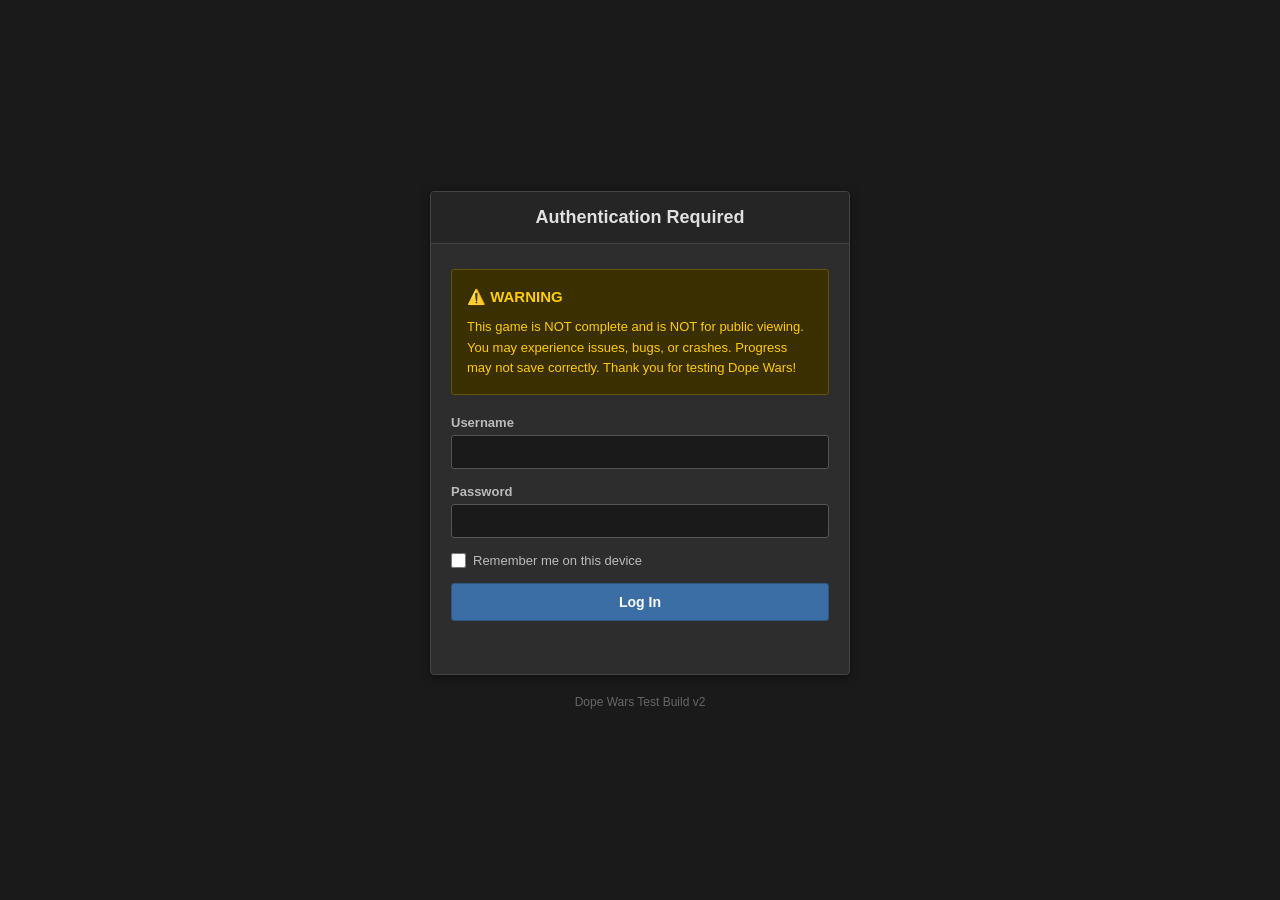
==== index.html @ fd0f49b9 "Add files via upload" ====
<!DOCTYPE html>
<html lang="en">
<head>
<meta charset="UTF-8" />
<meta name="viewport" content="width=device-width, initial-scale=1.0, maximum-scale=1.0, user-scalable=no" />
<title>Dope Test Build</title>
<style>
* { box-sizing: border-box; margin: 0; padding: 0; }
html,body { height:100%; }
body { background:#1a1a1a; font-family:Arial,Helvetica,sans-serif; color:#e0e0e0; }
#login { width:720px; max-width:100vw; height:100vh; margin:0 auto; display:flex; flex-direction:column; align-items:center; justify-content:center; padding:20px; }
.login-container { width:100%; max-width:420px; background:#2d2d2d; border:1px solid #444; border-radius:4px; box-shadow:0 2px 10px rgba(0,0,0,0.5); overflow:hidden; }
.login-header { background:#252525; border-bottom:1px solid #444; padding:15px 20px; font-size:18px; font-weight:bold; text-align:center; }
.login-body { padding:25px 20px; }
.warning-box { background:#3a2f00; border:1px solid #665500; color:#ffcc00; padding:15px; margin-bottom:20px; font-size:13px; line-height:1.6; border-radius:3px; }
.warning-box strong { display:block; margin-bottom:8px; font-size:15px; }
.input-group { margin-bottom:15px; }
.input-group label { display:block; font-size:13px; color:#bbb; margin-bottom:5px; font-weight:bold; }
.input-group input { width:100%; padding:8px 10px; font-size:14px; border:1px solid #555; border-radius:3px; outline:none; background:#1a1a1a; color:#e0e0e0; }
.input-group input:focus { border-color:#4a90d9; box-shadow:0 0 5px rgba(74,144,217,0.5); }
#playBtn { width:100%; padding:10px; font-size:14px; font-weight:bold; color:#fff; background:#3b6ea5; border:1px solid #2d5580; border-radius:3px; cursor:pointer; }
#playBtn:disabled { background:#555; border-color:#444; cursor:not-allowed; }
#playBtn:hover:not(:disabled) { background:#345f8f; }
#playBtn:active:not(:disabled) { background:#2a4d75; }
#error { color:#ff6b6b; font-size:13px; min-height:18px; margin-top:10px; text-align:center; }
.remember { display:flex; align-items:center; gap:7px; margin:0 0 15px; font-size:13px; color:#bbb; cursor:pointer; }
.remember input { width:15px; height:15px; accent-color:#4a90d9; cursor:pointer; }
.footer { margin-top:20px; font-size:12px; color:#666; text-align:center; }
#frame { display:none; position:fixed; inset:0; width:100%; height:100%; border:0; background:#1b140e; }
</style>
</head>
<body>
<div id="login">
  <div class="login-container">
    <div class="login-header">Authentication Required</div>
    <div class="login-body">
      <div class="warning-box">
        <strong>&#9888;&#65039; WARNING</strong>
        This game is NOT complete and is NOT for public viewing.
        You may experience issues, bugs, or crashes.
        Progress may not save correctly.
        Thank you for testing Dope Wars!
      </div>
      <div class="input-group">
        <label for="username">Username</label>
        <input id="username" type="text" autocomplete="off" />
      </div>
      <div class="input-group">
        <label for="password">Password</label>
        <input id="password" type="password" autocomplete="off" />
      </div>
      <label class="remember" for="remember">
        <input id="remember" type="checkbox" />
        <span>Remember me on this device</span>
      </label>
      <button id="playBtn">Log In</button>
      <div id="error"></div>
    </div>
  </div>
  <div class="footer">Dope Wars Test Build v2</div>
</div>
<iframe id="frame" sandbox="allow-scripts allow-same-origin" referrerpolicy="no-referrer"></iframe>
<script>
(function(){
var B={"s": "YImoM8hldap1N6qaB1+YdA==", "i": "HCqRZEX8hyjy8C+c", "n": 250000, "d": "zpXZWDPcoB8CQf81hWaI+DUHGG3M42jjiyrVCTxBpRUO69hFpSKLz3r11ZaZvxIPP6ciEVHggEMuIpWNvm1/Eg3LXbapB5+2TlR9O9130koBm2KXIqEATdwvrsM/6elNhLSiyQlZYPO7j1Qz2IJoz97XZ3a3S/Hjncxft3QGX+l5vBTHvpVtdk882efNkWnPvw5N9SLcHF9lH9cXe/Pt23oymmkrIOmegQptaKXifmgFp/OGIIVX4iuzx5y/u0yBNnf7I3y2JdkIQxiFC0B+gO/sDtI3skntnAI6Pgm60Z5AS5LadvMybRCSOe6ILVg9zwxbZUqO5iIik7XL59A2/UzSlo9VMT2WMFFWZ8ZzYjP2wVeXHFxYKpExF5j9QZ7UTTglEM6VGjav5Iakaxgr7z7KiQie6oksTfXfMt/yU4Fp9888baHL5JD4XF9E7Tu9FaCt734M5pXH29GtD7j/h6qtrmIVUn04c4vRaNwkslXzalFuoOqZgmzF8HV3MYi8HGJYKU0Wohr3/plyGk9bcvOXzbjWRh4+w7I9HPRT8p2/xqHMhpnTw/HHY/qLNwLl6ndZcL1fhcKzNYtx01ntqQqV/bvjnqfB1LzeLddKI9uj1kE9KFvKX72R1Ri4pvN1hiSiM283V97+czQPGmZ4eG+EYUfBkv6ITwN/ScI1g5EEUyL0gB9bjlI8/fKiLqIom100cwbGdmeAyYYyw636hE0GFte6DdWuEIv+GwgEQsQMPhAjvzJqEgFhge2THDfz463XEz+GLwatKYxb4gfV6GP+eLtWh828g04dRx3UIktStSCrTtGncucbQu3BhmbqSSZlKrS8HbYmldoBeOTTAc7/poodi1FY/hVTwTcfPL7yppwGT1J0POge/w8c/arhaYTfW8RGe+vuXZbkWftULFKY2bVxoeGSc1M1/NI5GTbkyBo9n8/FkiZpTG33+I+D0I83E5y7jnnNjbh6mO2jYB0lmGjHt3iP2AAw99cTxzq4KBds/[base64]/+6IBbZWpN7HdLJAzraSp/55nrzctMqlFuxeXypnGxrcTpzFBeG2rdbYdRXTMQeuCo8JAGOWVR16pXGyzQgiWb040pl7QEXpc86GTu/44LHGArHVQGt3caqkLBuulTcklpLQtrajuRztfLVlr8fm0lonshyw3e0hTQsSSAFL20pgQn4hnZwxdvVXFGlvXSD1xzvDUdeShm7Cv8GQLRsIHLeSIZ5igCN9C38icHofHOBXE5nWEvYaAC1lmx1GuWqKbhDQse/dHohEDsVvnN2ZYgHkfHs80jYKTz2dmEsr9BD+Eg+dbFlU8Cd4kKfhk7QF9qHMSn2IOfBmNk//Zgl4sDAx9aayC7p61fMX+OocUiHZ4qnDbrWRLgAVLKOYQ4wqwtsCUSpIO7Ec8ndMjjMFsp756g4ArtwBX8IR1HXDLhsUEgPAnlTHH+yb2YkeoUjJuYlxO7jKDGu4fGFhAn+e1JZj6Bfm0UgJORdMjDhfOAEFkCX5AYMWZDz+fnqjHbGrzocrIPFxo3oxeDE/kWNKlPA7kpRBQD9ZEkOiMeNG8LE4jDHTv1wLEM/ABnOrZWFItabyhSUhpepQZsCCH2DdESaWHLrDpJ5iFReMaQOPZkoHrPVpvbBUq9GEKMF7jWaPFwG1r85wAIlm6/Ikwi+UXHWoc4zeTV0Tv8hQ0F138bIkOp1c95O//gHYOk1G+HGGl/h0SiBifc8Pem+zb3VeRm2DCrz9P7ojgbyia8HEhOq3f2LzZ+GXuRQt/aVKz+TiApNQdWeZZg+GN+J1giA1bIvkdGBp8oohMv08QfjJyyGCzHE/YaSpLD8iBuMvBLpOq2RT+Q9535xtfctIVOL20X1N9EyNXgOZxwDGGXgf+JTPhL+O/jFCRMRz1BzJVj87Dg81/4v+8/8T24qjAYC//pb5I1iLFeetDcKzGZenltQvUIwxzFBGY89JPo/CcAG9YZeTMo22BoDzMm4K6qNuoxfEjnS9NmE2rfWX8iiJCFV6zTPVRJ+6NmjgtGpFevT2m6Np+HH1UMaCmLRR86HwRt16Z6s4BvcZVEZK505nmySjRzexK8KXHz5j1ORspSqymgYRIZF6tbMBeEljc3U2NL1z4ddDNUw/G8Tpzf8KjFWXKSBfplqtZ0nm1pdK/AaBwMxg1tIGc0tQi1HNjW1Be0Fs2/ePfKU1IrB5upmaeg6imn+pcWAPush6JXReevISzSfJOQmhdcxfF8GZ0KhzXxXYGJ8ZpfEH8LyxFoSGFPOHEdyYXNnxh8CdiXALPwdxmaoVjLOqVkSiY07hSxttoznLkEoDRHxcydSGI6b8A/YRdscesI95xS4UQ72RLAWX0y4wx9DNqjwuJk+/iXxCabJ7z8FYLtC+1oHw+kewzcsfYKhdKXcKIGDNM9838neyv+SY+SnU/UzxzWu+303920jQ3dC5PMJptM0rs8COrJwrHf1Vmpmshblq6TIM1XcwX/NQQvI2JeI9TkbZsNej5xbO9dY3Z+NvSPQ7vmdXw66qnMnwR2MYl/c1Zl4sdD9jzdkKAiP0C7SOZVN/T4p4psu1ThdZwzERegnfkhyvmwKfu5f0kC1NYt5912zbYJ/qhs2Pf5Ij+s3Nujt60/K/NiOBra6HTkwvx57Hh7fnuBPcxhvpYSD/lU01VmR5RzL/h6MvKR+e8K8lCukoK+2oNXh5UR7h/7UQqVdnxR0oTjGSzCEt54usskLZnNISwFM/8Cy8BZHrcdXpqVfwJMr73Xo0TJDZ4BrwMVR5ua8yVzFxjmY1K9iyFkF41tC6KOxrbm0G7HHJGeD7AaRaCQudm5CZJiydytfqGf2n31v3tHuRk+1vLe82v3qTBnU0T9SjFdyWIIzG/QnvtnrLHe8Qyghw9wTgR9HPmyMoYQKVNTPFmD5rpc+ZxiBmB1SVJ8c0s2wRH22qQ2c34JXT0qpCX5DyGSn+LdOFhw2nM/PzeiItg/3LR610YOpvkrEZ+Aq2+pxvrHAYzmLH1GQcYIl7hs/CZVh3bmIsZb2DUE0yveFuxPhAJyfsyWVUzpnJEokBoFZ0WCnoqqSaXE629dOK7ij6aECF9Ma3ZqqE2sqhxdXDfKujkowfN13f/7np3SPZKH064xT9360FUuAcz1xD62FLdbANniqmCUdVoisZuX0IQ6Rd95WbgddZQYHRynUQ+YUTstkGf++19Rb1begls85kfbc83v5TV/O4cZv/wbCJUi0Zm5Ma+tviyoO6ft4B3rsQkUvHPqCRLaGM+O12aZlK3ttQEBhBhagMf99fjVroHME6CKg3nqMMEDzA79NdqOO/QW7B0jdFdcKJsCrWqCxD5FAfWy3yLyvcbGsp6QSUfFafnBvSodetjemOvZDQzy/N7q7BUXdDja6t0hs5tZLENFUr16uAJys27RhOwZikVA/i5XYnchy/n+dCJ2dwE/sbFjQIGGaccPYQEU7tAinAwBZMYbTdimer1c+Jnz94uZmBG4NcHHLDUEQyH25GY+WZE034Q0YmHcTJEooXwZ5W53I9c3opPn/KmAPzqTdDXtJiXvLCwXnWWMUAH1tmHZnZrqWmMkonrySNX9VNO+P6jTI9tSjwqJM7H3SiD22TR95zXCRdPnyEHtMGVCGc7uHHt2raBt8v9ExKCgHD1f+G1hX7VjR//WpMbUMfwzgsmDlxEA49M9/1naA9dgQkJLesb6i/vm01s95ddGV+l2sZ8ieZqYPxxr7WO1iSgqFDBw+3DDqmxcftFz3yhshFofSM3qzbq9rNUy/iTc6EbEF38xMnd2XVN1HU8SKOefA4NFHliTLd76TU7MSzIv+2IK112G9tHKj9SiWw8i6KyWItN3LDsHZu+HvgOgZx+h6ESsrRWiz5RBmjS/LYnD4Ho3J4Wf8fzD9+OMzqZWFmJRD5yn4/59fEjo9H3U2ZXnH3j6y+3SmMaC6OUpGAML33zkXCMf5V+6ocn5WBWW8rgtRePRyKIVHDGGTATnOjUwlfDSZFA+Xr70oPJ749apDVv4OnuHx7JEHYMxNlt91S8P9NlQlOX+wWaGDLc2oP4O/kMnVLn6AmxgisQ/jBYCYm6P/84URm52hzoTInplVbXPmCfS7w8HOm530sVJufUCumdv7lpeB7nM2tySje6AawBRtH5q/7U6Qj83RHHbEmb26gWrcf61aXexOZBVvNQHKagrDbvN4FVWy5S4AVa34/[base64]//AW+iEtg5tR0IcMhXgY9sZy8GhDHSC20mdvIYGL2k51ZoooOPsIaYZiD1nxPVnmMqG2KQ7pRnyyCoMr3Z7Ge5jdlypqt5Wrrq1DP/6aBvwd82FfufyByh0Pr/7RXllEO+Xga4LsIwXpMW8r9oHUSV7jnct4f+JxTPBNOSltWjVU1iEnq+3EDD07GJySFtZWmwht5hMGkI/0NiUFmWRimrLixANUf43bODqH//qxnPMaDYX5Xn5KBLHvYHILzN38sVRTcxrHdHTRCvqE/sKOzYAXQJDRwi6jEjrYhFgZ7YpFKYGy9CsDwLV7qGvWxAe5djQcD7HMWkGp+g54hVKIwwxN7BgIQ28WRdre7HSZWs6HCFxLDjuVogYsCVHcamUq8+WMZJtltnHb5TDXNv+BHYGgvIakfuFZy9B3WRKYEzj/NeMFkqHhYxPLBXk7lEShk80+0FACsMlFLQYl3EkTkB+d2uJT2yb16nAjItvzJann+A8c7ViHhhyZSFg0UIPSbFKXqdGRRFxQGFlYLNuci29cCW7/dMm1t5OnOK1dc8EeTIcy0jKjvLdKtINGd1gT5nYkWyxseFgTPc6IkZZfJ4UnJqCM7qMJDavroRms+0ZTMnVz+6xZOH8QyzMwu2kZdgR1wMmxhTalBMefLvXN/Xu9AZKNH48Kkt0kb1LiTwUn8Im/C1X7IEHHpTg/7sldernO7Sq4gJxdHkpl7da23DeXMeNaywCPynwwsMCVZXRi20z3Dps7oLaRJyWzhs4bk2RM8yU5WB3OyddFbsd+5F9S0VqkW1GuRi2L2FkF14NCw/gLp1bah/QB3GunBQ/pidSbHevValsT3h4NKrGGU6cgUBkyAMKjZIOyxtKQHl6FzyewEoGYFOc30RYkp5lA9MtXGS8wtpqua6iJG/iOwvci/JvQ/dsc5iGFCzjIy3SijGqK0aZJ4MqZTsepLSetOOECKy6ZdTGl20daYJWpB+uX4RBR1qwz1/eP+HqedOJaCo9U/weTe+M3CUsUGTmlcBoiuvfEXZH2QFJ4d48pqNXmZtNSx7PPaB4BFQ+1qSsaDrtBlHqVrWMe5lfyxND8pbb5wRIbhYbRaYacLBf5r4QcdAkrn9xiaa6xd3sYNgGEb/iuIOmABawkR5awtLdqSJb6Y6lUA7PuzLHdh3C1C2VrX562S3Guunf3mowFI4p0FzjoK5cbYvIWI7nbY0dvJV6npI8ZMMzuY6sAUWMx4e/tG2ViuzPVFnhVIQjAcFhjZComjLjpCU+BATt/Q1rfrlAO2YkM+FiuKl8ls28I6Khu82VPwxSa69Ch39Ja8Gl5r+wwkwcN15Qmw3/q9UHJDe03NXqMsxDUDTg2DhDazyQpzrcYwQU8JlbVbZyaY3jX5KZEzv871jntRljT2Fl0+j5nvQHKwAzGywi5EgZCv5zIyn3k/DGoMMN1hhbi+DuEW1deg5D/567miEzj/J0/dG65+YgOhNGRm9zrJN/c9z5pZblC+tnMHx/zGrZp/ywEqP0eTpe4wACgqkNtmRy1I3jmn5B2jxS96K28KawPbFH+yC2qqGbI/0IAZBY2JiDaLB09cRkVvBEO3y8Ci1pQ/ZdFnAGiR5lZhLlIHpDUkfoZw6y/[base64]/TrT8qxsXNe/lYW5EZpzTAvBRF5yJ8EkcRw/HbfBixSFn6l46CELHLF3VOf4+p1aIhFZQ4NjrD6Hnq9EwE/Mr4HLkysswtZHxvT+i+IEOpLFrJGV8kHCkLnvH69AfGi4BTYdD+kxyq55GMcXoDoezNFZv46Rown5bYzFQ1HZS7NJ4Gd9lh9jqc2QRjsjS+KnWqzU9bRbQyNqB66nl33FyhWtc56YVQfHbyCzCj+7H54IIak7+ERkSDNosLve9Jm7AWBLx13JJR+jsBdqLh/b4IMzjtPrPwk9JCzmG0XhKds37Aqf39DtvNHvYwjnXZIPztkfWImkPPQkcaDK+I7w91AB1U23uYT+wNW4uclxosirg1jTwQPl5lTYOcExN+yHXBcm0+io8pYwmF6LIgptYVbt7MDywEvguRrtpqUP7Zk+HCJ3oeYHeHXph1KC/TdaVL+tLjS/QZUAJDyFD7lr8H3I5kMSEzhnnBng3JMH7GRmU74QwU6mcC8Klxq7vMwNsfLWonM6HRqWm76clhAZDCPjKsky9Um+dyASdUNCiVye7qCpVx3Ol1QWWZPKRFUmWHbH5adjbo/df6W+AoWe+eJmKgdNZwgUd6sk0ZDLSGl9RZ1qVxHiAkZFOk7kkSBM9tY7fevRjH901JGacSc+rv8YFMW6ltZsidvUxPB2QII4gcNlGZ0TMdQCcQKsxn7/7yKYB44B5616Scm+r8lLcdAtZkx+57zZiCRh+sGkCmcpZXtZRHdxTfZ23gzL9tqMHCqpJk229IY97Rpe8BrIGKTEZrMN0Ahf6pDbRTOY/GusKiR89L5zjxHoJs9OX5D2abONQ+cKyGVSV7VZ59eC++nhDaZakmCVyxh9bVwecYcAhqsAko07cOJEhafGq4BjpfOm9WN+BTg8McSXS9dfbwbmYUGrBipEfBBkXPi6go4Ata0EVYLZPLAqI8fsK1gAVYLy+jPvSZedknrQkgYlhkDSSWo3kHe/VcJYfxcXggogQJnlZ8JMQYKHmV4cx5LRfDMutBE2I5DGHUmUkxSIlzIba5Us16aTgpr1pK64uiqbhiBrxWgMFH/NQGnNBvhrnx/rm9rpfv2ydBNLuIhyF1DNPI0uS6K8JlU5CohqdUOnc9pe/Xyy4X/ji1HP1B4XERqsF/ynX7xJTzLfUBVAqWCtRzRXOL1H3exwGdZxs8H6cvMmNR6Fh6gPehrpKfH0i9w1V0olbotZd3jRJRWdoUUiV/gqU+6X1ThaJbUa9MRRwTc4QgAmvLkwnT1kwxceOI00075DD5kcc+INP4j9SUDeiRFORqLtmGEwbpjgW9vogDIH4eURQ/M8u7uJtGqLVIaIRvioF/Ncf+vrNhsVFcd4QK+PKKl0xJeJyaQxA0agIHv/+rwJbdhqFp/Gp5JRI8Qzur11Jhc0w0ojqAaikpRkcKGWyQjdMX74vCObvc0GOlaxWOy3vt/K+sRute/oA7ZvlVhbT/G88vyqe8q09g8uR1uLIUwddVIUPPj3o+a3EytDFRGGnrxoOHulS6lQ3ULd103Htno9FzpeQyZqQA4zEO1//20CkU/RJfuvyLK51Hl/UDoA62/8JZWUzCvzNp324CehIpgFw+e+SNYTQusuUKii/tmpeTwn1Ikif8tiuet+G5Xv9VL2l34Ni1fy+UVJkD7oPLPDWH3sTZa42ZPhPtne3Mf/djvTwq2lYJR20dMwjES+f1i7kPbi02xW/x+5VkQOR3BLK+SQ/pE4n17DgnYEtQCbgsE841HG/LhEL6Lya7ANQrf0TcFmHBMAQcJUSZA2rtCPZEbpthlYk8GEjgZiuBd5AicemtSTFMqIsNLpXxIisuL4JJAlCrt7FK2yhmPCo9vN9zdjBSvKjOId2J01YZB6r0o5kWpb8LkYc3Hrn6CJVU84V40Ag8I03vqZYiy+GoVSzKOvf35sR1j5T/ZYN+uFsviKGjCeie5ZHG2rHJI4XKpNxWoVNKvmLN3TNaRLe90wlPK+4uGb8mVCjTbOabznv5TmrWZXMBk1Ri16NmkHZgkWFxoHTUboCvI/ufZfRt4g9BfK6PF/4w/NpLpxiK2wYYIp+Dv91JEkrIIizFkqKmrqZ9TRiPpPGlWEiad0OxPRmc9kzZa2AJps60DqWYFbo+HA/8V+RwSHNHLznUFGq/S6pgIdTiAHHS/f+kY3zFZZhGlN1+l1JkSlfamOxvRUzXEgsEowgrk2xWLKFtl2WyK4Y3ssvxU42uoktZqaMZDnaG89uk4MDO+nFq9NtWzbhDZh7JibE/3+3JEsqI2SiYOPZ4lfv4wLZEjRNX1eKJtwy6Y/Xt7xxU7zXGDG1aAOQCRYhWk+7upM87MDUGk8IlLnlGh90WZGybFkXbETT1RPUDMOuh9Zn/xKlCSwFNlWe/QQ/bsSuXm2+yzpImZmjpBcTdW+xCs8KNZuPLXITOsRQc4Gec0ix7tyTOUeX1QRliNTHo0mqg2mmVNXP/o/HYfx4/WL/lG/I7wDkk42YN7mLUT4bkka37cP7ZfeJ5cNj+ZWoDL6DIHW7OSZIhkQSW0N5tx0o/5h75sz6qLlI+rv3ZFL17fJJ87UtYYj/tpHLJK8tE+ke6ONZEFwHSW0PcO21nv0aLGno9uOioPQi+k/HscxYnWfI2Gmq66+TrlLdNZxWCaBWNpnewcJwN1gH0/Iarmi/59ZOZNFMWOwMgAjaFlriNC8RUl0oivuhlAETv11drfbsbtuApJMWI+UEBV8paFVDXuAOv1Zo59AoTj9oWfoAAC5BUrZaD5clGEtEm1jyBVEmuJa1svLMvkSk80aFNUU/6CJTlXbpoQjmiZgghB8Ut6DatxuAQzF3o8d5m6yqD/Lhe5Zxuzbo7e0fBjg0Q6g5PfPKYxVL8Kc4RsE8/2uVq94WnLAn4cUMxxMFPraV2wE1WXw7ocZqQ8hmb5dJLfMrP8SGw1q/ZKajUKY9wly4/xEE1vktgv7tQHG2n4Q5pcYPaszN/cLChEmNF/8QrUj4kKGJ4oW5bKtpajkfhTEiZnrza3+ZvNEudEVbtv9ijFXTSDK9j+yzFRjQYtNLa4fbfAQhcd4kz6iIwXWQeqjoQPdL2/ratwku6cAxRA+EYv/Mq7uTs1aIGIC8So73qPA5yyhCR4Zh6VUb6FUhx0egLCTxstLKMVJ2QRAv64DxN6wI3AvDkj0IRsLs5L2KBvdF/Yo7Oo96HLvHmLL4/2OhTKqvkFUS4Vp7GXJp5sbVYeGNYgSfOsHN1V6gQamdcw6Jj9E05VN2a149+V5cc5HX7UAPX9L3ZrmvH31TfE7TA5mhnweG53OfdIYHifaI2r4GF6y8uMgJOlI6S7ddL5ONPIM80thPj5up/DJxEVPWTEPd7JbgdY81nUqkMadXa/XOG+9bZSJGVD7zYtMoii54aBsliB75K7Q6JfE/z05O1FOx4WIJPLC+vFB4yuhCjPOuscPXq6Wah4kMLjq0ndPg6JnE8TyX8bqJijZpjhRGCJ3UaMjEiLfcalX4HGmvdIxovtL0aRVkF72fMJh1UDYBfcsZSCyKcz9/++a0o43kQakVHX3HzMCuvB4Rn+D4WmUHpo9kwKV9bUHMvFJR0QB/zzYyt9g5kU6iPWCZVSMvnTvNQ6FD9dDV9ftDoKEm2otHUOHOWfHJ2Mn1WNjWhOlMlNCsufovyXC6J6TuLQCOlMNM0RjSloiXFA6hfLsFafe/QEv+T73sIMI5/BBsMx9Cv5bcxfWRArciT8tyYIk68twwejPxSZ/[base64]/JnprWwR/7RFBb4QLBHb5P4n8dlnXB2iIEaC1/gYd+zvf2Yy0ywiZxbGxo4lX1Yui7DhUpJitf2VOfScnpWpl+rci/ZJya29BTPProm4+R6jBKf8Qibj2JzRkrFfqOGq+5eSRRahnJnozoYg68YBaQJ5JelWSK7t41NR3MD8abqP61EbuWs/jPR6AneV3vD/wQslRlSk4k5lv5Gb5UX7qUbWat4U+8kvg/r2KFyN7DZAEtq91KhNoTZugc7pVQDGaLwHWplffgdFQejbUfrnC+Zsp/Ei9Lp5sfF+lSQQhnWJufKF11gTaTwZCr/7pHykEkhvMySy/VNwA8xjvhEW1/ax2R0r62Z1feIKqoOcJR1qghSc7pHjiihaYbLYMC+0xd3/f9zu09Sd+qSqtBaOzHB8e2fzrzD4Kjx5CDTVfmjSytsk1J+k3vyPFkjB5B2sjZEeS+6P9+1I7BWx/nx15cPULfx70/QdP5XDaHviHGH5+CGV3Nb27ciL822UrvEzqGIkvN/bbQB6KdBjEDfjHAee3HHRtjhXI+YMv0jxJHMB4sxn2vZXB4BwH6FqJlsC5VbVjf2w70CwhG0uGVzo9C3dwnfqEwYpYqVvuueMXvUIp023iU+JQ7H27mCEVe3E6Mup7+r/Z1iJWYeZtCLcroQMxPHdJlPDyBLtSdFtfOeg0FBdTLahOes81qE8q+QjGihVbdMpaFRR9//z8Xmi4ulnKP5fxUzpQH5qQ8gbFYdlMWqFw8MJ/5g9SnX//6tj+xMFwJWEPwGo9YgH2VbhwMVZVUZJpJElBEFS3HuEIwZFuix/JXvoVQMyeK8iTrIZv6aNmdZ/fCpjc/QLF8eYWptj0TCUAX7we+Z3yyI2SuE776YaHgtTugEqmuylqgO/yL0Sb21kjrK5/sCKDJ+Gb+nVyaE7ltI79U+YxBmZgufB41mBmvn3TOc7c+aJyABR6A2P/1Gf/H7UrbOJVLGcM8O8axkzVbcGaUr8xcc7q2LDeCrCvX7pD9HgCOT4zrYPg+kgH2ar7SVSgMa46uATkL0lQv13bv1VSxeqBDs82oYW7AO5fF3RFdV+uCdg4E82kc1/tsMCmW0uq0K3i9sm66v9CJNefEpjyx9Ms60ow/er69npz0RvVIOAl10AXoXtj5ATfWxx/Hb16B+Ac0aCg7LCAR1XC4en3z0kkC3NImsttpzDCKA9ATKekfN3xd2h7ayBparmWwnKnotAuLo7iGS67xyHht1/QUwsgkAwzwjy5IeAyQUTmYKJj7Gs5PED3XQHJiVZfIq2v2I99IvkODbj4bs51pLB+UVWwq7zy2mdEcY0Z8foXU5I42b4Z1qypQukSzv7fFSSZ3GP23Q8Vr3OtU4OgTMyxIKHXgajpqyctYV3d5+Ma6oZoLV/eJPckhNggoB6jtDGOibBo8NMfhtfe/rA5C0tEthCk4uGlwKtlToEJtV7Ire4nFbKYPQoasFVK+ZGdcRmBHDERtlIlQUNJFSQb5AmmMm+vmV7Rqp3P1CtP4rzUgvqyyNes9ySP+c3Y4xs1WAwgdj0RQ6WyomhwmUKwCBqmr43jzHXL9txA5gOIQJoy9bYZ0dnS5dwVSPwtKhwouJJ0KkJZ8M/QY4G2oZayYxnfHlZkAQGm/kYGFbbOJHe47uQmRfvBzE5/epILFV7WIqFhTFi2Fvkh08PyNYPzCWUoItExWvNwfJk0PN787bo2TPDvUEWt2exrybxa9CdDN2Rhih+/KggFBpkmY+6I99JIzCJjd6CWihZ1GTRyNkOFUmgrabErtfIessiITHxq59OU7ngFJV08uMap6MqS1QZJrokf67BvjR+Ku37ExBfP00Mx/9/[base64]/+0sp89Vyg5dcSMnwYFPMzpMbDMxLGtxCfwhYHoNtO2aGiMWTVq/tBHhETqnAEKU+2mUo5djwViqaJnBjkHL74VLAbQUyrGR1tnGhiiRFJwK/zfztDLXHqLWLGBlYBlznFxy1MCi5bphAg/vzu7xjxXDKWrZFbufIG5O/4bzPRXgUq0JI9RX3Bfe2e9prwDtwHUHHGpT6mQSew+m8Imc3hNq3QdBgRWqaVU2k10YKKEGAlxrf9bJPbtCIX7GUdzeOaMwHEHjhpkokSo/e77GuvRzuf9hvDQUspXfPKAHbeLRY/M2K73oIgiiHGtdfUNwrhK1wPV+9k3WeyVTYhIWqGH1182V52S9uIw3448JjjEMIh3VSv3Hr7pspFxqTEeGp+8alMwdRcGn4wxvBULDBXi6e7RWI59+DCO7AOrWLytYBVa+y43RGdt64bLu4JWD5/nkrD0sBcsQtE/hBua+9BSXwxACqDAZ5R4t3D7TVWiTdlpqp8TTgAsHMgHyMf0upqM69KzEgqQmRGG7V8hTuivg2IaSbrFwLVJqYG4i7SWJ7W1u4jhuf5cj5ekiU6FC8R/itsQeBcSPNOZtvC9Cs84vYXSG13IG/ns6JcESXalt3atE19BaDmbuZV1OnUvDIASngb41TEczkA9zMIslVzKdY/ZB8xeL/0Dqi4y8016SYqb9HRvkz3Q/9V/n3Ed4W17n6vll65KjZksPVWz4EOYjcbEuJCb0jwce09hsmlKpM18TmDBnIPsW5xrX5V6aOUyzzUsRTZGV4R8Rg/Ft3F2jenHJCXD1GrjkZAq01YRF+nKCjyfDJQXR+5Zxs7PC6EG1z/ZXmZE9760uNPzPnWMe7Hzx5xauQ4OhlneilySMSZ+8mwEULMvctpMRRRlWpw/iA8+9ZJFho63sNy4bFhfbgkXTKLg2ioJfd9OGGFWEyl5TD6gW6OK7qWevAUJ5B35jnf+DM8iz5C6r0YiLeZyRPvE+quicu2uDRtOKr+kg5kPurPdYDknNdR4yYHHhNeafc/3ZPzCJzexQAref3ADtMv8qi0ekSHyYNhJjLbhaJVD04A5LMVAF2E/vbVha0UJK30BY5flZ8lmasZ7kntP1E/FvH0s/[base64]/g+aqeZB9Ul4YAsT9Ul4Ayp40XLfs5zts0O5WNYRsCDMsNGso4VD24dP/uqVQdNcN1Wu4LYCtMev1WNuUEuBcaJkfdf/k8TR8VF8NYslJuQ7qKODaNpVq9/[base64]/[base64]/8SLe9nTFx3fY2kGIv9Mw3ftpB/IfPwx26U/qQfdsfF3NMkN1TJd8q1AtABeg01BZD5hAPfIReg8Aa1OsCw82RhPn0a2RkIxcFrRJ0Ih8Rfk7CDyTXI4BoQ/nbHARfCLd9hLUtVyIP5pbgG/yBXLW1fRnneZSHJkCXjILVQ+ZgC8+Blx7bTjvXC0hne0qhEUDlQGm1EVtr4fEeG2K/bHV15FqvlGHmIURNOGQzdE1gz9QHDWj7yGJcmV366zRFlCneb6/TaBFbiSBuFngdInBU5JvgD56ap8LeFFbWlMe2Vide2ZQZFf3YB0J0xsFv0xAu2BFV9is/dBKTA1aiCxK3cw0yCsm9U0DkqovgnF01eq5X5iiXeanT1QcwaJIybK6HZqBcoIwXVRE+BKkk65Svjrtcz41cCXfUI2XpcuVGBCChrsHPZN5m+nU09dSonoYilFsNx5XRDQi0/ztEmmx/cw1bSFrOJVEkCZXh+BB2WtF0bEuG8pCbWDEbwD6U6+IEIjGzlH783TgTsOk6VHZu6wnkGy0Zu4oPEGOoZQJgS7axlNe8DM21JAufDua+zUGiXm/5CdgvKxA7vgpdmvP7N577IIy3ZlbsIINBMINLPtbZQCKEVnr5nuk4i0oHaqOVt/k/[base64]/0ND+8VKnGCdiOc/+ZVJpm6GsJSe1VQKzumm35jpclcr+Rg3W/MgPUryTGjlsFXJZI0jdmJpZS/kZp6GgYndUE04cjPPrPHO0y24dHu81PiygGL7WHV02xQ+OQRF+jIulJanYD/q3YnlaHpX0eVgAu4ngC5phNJv7wNVbHINbrBd6riSTwsrZzaR5QGC+j1HyIU4uuxufg+suiMWW8+JQKq+aOL3yfQ/yWraJ8T10XxWW2lp647VUiRA1s10kSw9Y/Y3ULobd1cFkAxXF/uHGWSlDUNmXWx5MYqAd+62mkSLnEvHCH7aAdioefaTj9x68qhzoVnUy+Pah7Axgbu28X1sQ9rlNSPDcV4CMJy1bUN9K80nuwXiE6OFS/[base64]/gMC0EBCCl6U+8Fl99QRzeJgY8CorTBUvBiyt9hwWG/IJuLCyTCu6C8oKm+LZRr1yTSE1ojiKc4U86AQFqUSEQBX5dpTowEFE50hLWsLCbF9FFNjzMTaxwEpnjOu8l+vnaZvBvqdPf1LSczdJ6E+wG21ceysbaVuF5Y3x/L0hFij1g2lCNkRoUt7IQUuLcNrpAqYMKbP1O6WeqosiVvZTYFXPt58yuhZqOhC9cjqLwC8FFqo2HD7SZxh1c2Sr51T4A/WErMosxd6UYRdMtyiWqdl5ROURPIMQ91n4HlukvfSu7mpAs2klGHpDMtjg34z9Zbnw0iaNU0l3U6Cu7S5F0xLkuE8ng6BwVF2e/[base64]/k22zxP3HhxSkXkkc7uLmL3vM2b94vxkohk41HAFHSiMA4WI/tZpU/fC9HzIzCK2iK+6QCSQ5sfkg4/uKuqWY9C6H1UjIHMDI/lBVmguVpam2khmO9op5vEdjQ3v/He8jexqapq2Fj3jc6wJvVyqB6ryfzUNQT1U02d3kiObpnXBlx2KUmjAQOgM8L+wFWPCxfNvZ8E4ClK2yDJwJHnrR4kVBPU/KjH8iWk/A56VVOLpzBhhCIlGUSKj+Y4isHzbkxEs14VonAPz08726Jgcy7zoOF/A+lswxuQYVBMIsyKmFwta9ScAI/zaD1X2UlDbc7j1ARk+v9+BfAV1vaGYZt1SNGV3y5OJmZ0hu0z6Ht78Za1+aGCaBGi4GwdG4DAAw2+bELkAL/gJIvw58uCIR67nCRYAfwcZAOdb1FxS+czuBf050kT8OXqvgnuTFMOgA1eDSjAk97y6ONc4KCSA1bqV1fjchkmKd8ILHk1OgvVbWta2VsQqI8vL++bKWeulG43fXVyi8ACmzE9NArbTmtdvCYdtaAE+/Qqp+nU23BS0JA4IqEg3tZdXEhqYKp2F5I26daIR0/LTtkyZR3bkS6esaCLIuXXRyPdYkdeFzhOoOg1s5c2hYfjSKFk0Q+QujQasV8eyr56Mhd+iLA3QiN4T5uPQWZZSSSbP7CGm5TdzGOp4Qw+XIbhcVIoVN/lXDKcQ+ckMhlc2zuaxF+QBmpINUBIIMQqBRL19/Su/4arNBCIF98f8W25VYzOSZgC2P4UxjHswXdv5Y/BPesYDkvZonyEYAQNhjV3d+MlMoiQiMpe8DA6ImrtieQ6HvLSF0tttM/AoaaHGkqtWW/[base64]/[base64]/gjiBFboA59ryR1r2NLJ1T51Y4nY2jfcqoO9nRs9Kjbine+SglTIteaI5rviX7hblrcQwWleHJkCMw7xGZZznvspqnwVcsnw7ZPOJq7XX5pHDYTZI3O8laWQRd64w8j0VYQ5RBghSvarxuwfu8GXSTSeCtIB6oM9dFIHG4sabFfzyLikYc5afVGdgEPAwdBj/Lg88Kjz34Qg60dP1Jeatp3FPblHc452MasM5ayDWeBxvDCJ2jialPEjkJZIUFBaL0JSL8QiveWKkmWa4ZtnaRsM6vvCbu1W9idpEOxGEZRVEh+MV1G0iLC9LIS2T7ZiA9ZSMrdPl8sQbb/PLXzn100FHH7WyJpR2oN+dwNHzxuPPLMeQYsigfaDRlyV/DOtR7BXVugiVn2euCJeW1qgFEy+rdZbEoiIleSX5M46BVKMrW98T20so7R2xXNM7bWF4bNE8lviUwZs6dqH+bzxrv4gg2TVDKVup0907DppN5wUgli3n7ISB9mRxJA5qxqQ1z8Wl3zl1U2P9+18yAklGge7NzTfCff/f/MWgFHnIVTGq5eIzArrsU4dcehIl7obO4zi2aGSvtdKAXv3ADODClHSM9QdwuSPjG19iRN8ImINi4LARqNK2sDUU518qFTCofcJBShopoj2ZTpoq9+vc/pRiLtdb/m9pY/[base64]/+cdRk1AEBzJo3570Ltr05Wy2qCK2c5SaJ8lgqnuz5w11hCZtXdFxi40xvKGn2dPKFs0T4T+mYhThZQd/NqVS1VdITFVObCAorVtMmcDCvtAcoY5zEXO4wQjzBUVYOIc196SVvBKSrCG8nJieoqCHUwbKy46c/P1eKuUQGcAsfLHaMi2KnD5OCuw7sAnPIta4VkDJjTsgWmVA69eAM/Ji4AerXwMoYGhwaNE4Cl2kpAOMxO669hOuj9ZksDflFSJPvc1wbVidzDsZL/PUCqS8/7b82tDzs6t4x1FxfeldVfx7MrwAEPDBIrCTCQYg7pnVs92okBqgOPMKR+lJ0dTVh1OggXFM8HcBrl0gPvbR6aay5aQjY37o2NRkKNNoTRIralB/RVFEYgkftcC1ZffasEZS/P0BkveEqtw0F5eVUMcbnNXduYhOqaUFM9T2HmfCy2Nu0tEnunMngaBiTXUWJtMdx4y2mXn7MEehg1yMFwB4BNfJ/JV+R7/MJe/UcFP5+LVEdUiAqwGCyaEAydDckjd8bBZaHY6+Li+IekbFRe2PL2EiEldeqhvPhXOfI7nCYZbzsyQTFbE2Zw14crv7kJdlNPU5aWvY8DzZu8tXFXAeqxYk4Wkkd/gbOJPuAjkrb2Ib/ye9mEG7Iejfv2TvxWiI1egTkBVx8OqnjegWfLek05gz4YWJX3VAh+DF5HeILbq7h0ODWed39rPb9y6/Za31HpE/LEggv6cdyNXiZ1RCex8AivrqYwhAkll9LaTFj+fWcOyXvumtw/IKqMiEf8AH/1Mm9RSOvbNQpwncLxvXKZYpqvUo4UK5nvEwq1+XceMT33UVfJJSOdiTRjsTJp4/qeU9gZ4xhKtvtHG6kfCG8K+diyBrccLbgBgi5xtYEcO7ITIScVfTHe9ZQA5Lj76hJSQIoD6vJH7VOjUjpqRJriLZZ2Qo/Ox1Tx1Vosva9jYPuZ2GXjOg54AHRUyEISmQre6VfQNnym2oB0XsR4KLejHv9vb49BNxV7yzB8It0+JzbWFUDbECSgUFuIsdKg4Tmfwd71ayacXaCbA7DlqouJtEO/VBijcNcYL8ko43hvFqXDCqbCqZ9ogz+6EcIrMOT53pV/lOOePmr0vxi3w0zQwnfIEcGXhXRtED0zeGEQ4+Xw135A1M+iC42qJRyKXqi9oEga3r24x1V0z/5zeIEmLD39MKTBvFgpU/[base64]/9rquQ8o2i76a2+FYoJhnIl6tyanM04JJ6cx0ps+zgTstpaYrzYAIw3Ri6eRO6p05GfnO66ZsMrVYz4cByCRelDw726DJVUEuIepuVT20uKTPRR3wc7I8C/pKF812WbdTQBG7RZ/qfKyWbZhmmkHSHLRoP2izNXoSxK1Pl/D8BOoKLZtTj5jNhK4l7MAoF/QEqI1dAY2E2To4uGELdik6x6IFFYQ5gve2mJIAfglbTZ9dqPcMuVIF0HrOjyWqTtVhUJM80vseJPw3XK872yHhFA6058Z9ofjQn1CwIOrXz19d43jDoAVDI8xZpsyB3gpxVeTtsPCtfCu5z3e3Rn+4YQ+j3zh2YtIvpxRmVj2/qtpC4keHgp7sI/p9obh8bzMyyrQdPrai5ehYruf+vDrvGN6ED06koYUhGiyBNsngMfkQsTlf4QgmTFL/xC86W0ezxEl61tIg+RrLNFDIzzklijAZABfwLuZXEPApmxjKl/Bdt77U/cgVpiP5yPSP046Ki2y/l9Hr4deI29fNnyFfeQ5IYgUlA3qM4fkE1lE3tcIEiOmN/LC34AVYT147M3uhJYuJ7Fgx23uL/g7RFlt3oRjh86UdQIR7L4l5StqNDwZ7zw7jusmgaEacsME3NlEyp+UwZaknTeHI/GxKyA+cPFKs0On9uL6PL0ppSx6fNaeWg9OluEN/P+gTbG6J751s66fc26WVszdJ7n+tgYvPrrM4f9VUEP4ZmRKheoXu5c9PVbO6fLV/vH16IImC4Q2u9Dirzv/d/LkZbcszIMu+bbHxx/zwKBK4dk2smMY2pZ5/HTWtfW4y7AKMbC4NppHXxd6O3uLNQ6mHJMbWmbL61IudbGxNSFcmqcpiaVCzu1UTcwsO+DkQAIFeDhGK1ZnaNKl/0phoPP0FaVclVEo8GoHJQZKzMbe1LUGc/DUb8o3KxqND4E5wp8CNOsPbw14fCqPy4jSHTPHR0uh4CjeJR5Ll+SeYParhEjGnleK80NyS6Yua8RAZgkCayBPzgckXxes0f0JLu+co2EDiGVZC+zMyOkrqtJqs7r9wHn+zJVRfKEWAuWxCYLNkuTHnVrYsfRbWIa7/KCf98hsdLqC/V0hdkwD4nx7lcP56IUHLSEjgK9HAtdNx3a3DPWdt2lcYVKze35/oTs/3nsZe4gEiBpzBgnUT7X4jebq3FGan42wLcBvlH7qe0sJ78mmYJIUWrZB4NjoaD8e/Fs8KdpFQ2/+Ns3BjqUv9Vz4MmG7RZeO69uVdnn6KEEA0snc13fDINEhM2uwf3YMk8xRzQcSLq4KStw/AQ4refDVwkZCOj9d+nhQst70s06x0o+F0VCLMbX523Tc+3qIPvY0Rkh6Q4ShlPqHDlU7iXV491PJn/H5XNIEaPstV3ED767nG+QLxCmoTScKzgiQpQlkTEg4RdkeXO3U/Cp9y4WQ03rCpmS63tNroXNphiIAcRTNBHR2aY6MD1Gtqx+LBMdDuO4i2M9SUNjsHcR+xgluglMi1IEnZLlcPc0WUL8tO3NyLJgwyZi9d1bBOznfxDKSnlh0x90eI8PvrIEzolfZk0l9WUTnZaDqeaPpjI8eHL2jNdVTRriSoqy4KIr6PgZP/39tvpgbbuOLhTD2jROIM5CXP2Dz7Q7eu/tQbp/Nc9qjfIB49BaHFoa2txC5T32VQA0RCe+lKAj3+vX01lHTU/f8LPm+w+Oae1MEyrqWfBilpF8xFx/Oscw1x25qJD78DUBdQkzg0pCdNUEl9WnqRetdbGU/3IADj7t/fAHgesN8ne63B1qcop40txmYqHvDjKHfQtdrakgagraS1sgJyCfrCyej9Zx1+bHUw7vX4xdeDr8W/5QI+8c/bAEA2UbZ4t9FCNArU1HMHKxo7bOPPqaLg0BBbMqABupEYLdzbQ9AJ3cmvaGadXCjAefKqxCvPGKq+OYloCWPqo+sx/4g/BmfFHH9YPjqZDlIEOCOEZdgywAekGLScMMZhtqrP49upxdR0OhQexRLega2d8fS+Rvu1aSDmr0w4HQahA/pBNpRWa81gIuut+EAgx70DrY4hxoFe1VgQKuB+39d01xthVlvuvhOLAO03y5KXeWPcDBwpwztpDwJSnqNP52/lMSruGiCKAryvQWKWjT8rPG6/B6mHykVTipeP0YcrzaQD45cPuZ2SiKpAJN32QObiijjltr6ZryipX9V7YJduFt95Qiq+a1lRk675tkR+JRKfO3IpEmzvBKb6atyarMmHkyzFKsnmG2+UKYsNKVrvunV4v8TPZb6sH0GHp1tj7DGfwUbkHScVO5XbNrAYd11jQBj1h6p/H4ZkLRhFcrV3knD1VRH+6AFCPGhysQCIDot/[base64]/Quef1KK/56cW2EYKkNRSAstdXLvxUNCwrMpDK4Ca+HIp2jkt77Nod7W1/aqgeAHKoI45Yz69Kytu2UYJgAiCqclYrWCwFiIY33lMjb+l9SF2YzInWu5wH+HzGQdcYfs3xYYA+YYbtsnHcHpYoFodHHJU5CAHr2/eCENxUuN48AiK8NlIrO72dJFTWfaluHvgwZE/PNFqXayAQ4cvjxcyTmNMxHNO8syDwuyqp/hGCFRrnePQB4i2aOPkS3ZG6/[base64]/P3GKtVIQNiU+ANr8sTz4ioGGS2apgEceb7L03+LgMax05hdbZEFBv7tDTUVZveJVIxbbAUA3CW4zidkNyol/wzSBzxQY6hGLuwh5Gj4Lk5tiDiUxzOStq6BxXQZmwRWKnUTuROpBjcwSAms/RjgHYGc2QzTNz1J7KqhnfPSiKNnFfkOThEP9lwW5bCNaJgXB4oCqafcmVMJ59Y/P6xDCdilf9OCCO2pgDhGwLkwKAMPnAmyWGApLL9x1NwpQ987rD/JMwmpWUjCVmglK2y3YRyoiBkSu6Yl9JjaOHyrcdwxf+Sy+iFDt6VlzixIv29YOOUsSe+UHe2CtT+WEXu3aELFJvsmj5LZB0gf6ZTAbxQr5zWJjexQif2bFHkyryN/LXDcsWX/6k8kmNc+0plz681IqxRaHx72XVD/[base64]/+oAVKfwtfzXrFMGW+R9HXpK/W/DWgiNOX1FzkmxnlB2/C3diPBd1nnIZe28V1VDcROZXRbpNtfrDEmIADz90WxDC9U7S+FTfzcLBDAiGOiPKoC/r6Mboiy43yqul/nOji29PtM97/JC187DaVzMiK2kecKsF65otIeTwsJFf1WwCCa+66lk7mTUFQFIZBbh+3WlPo2DKYpbv+WD2A0nwL+4VQNIaMw8jdv0Fh1xp2DDgmcQowEqQYmuwcWtBHjTN6LLF/R98masGzpLMPUagO7GEQgmHralG+OcYQBO8+opbH7vRTP/NynMr+FDM4HAf76tS89LBIf6AtUtHsssbFalJ/acR9JlLrbBz9Jp3CVzJ0bwiwpMjYvJOKFw60mdHVzlev70CRi1snUKbeOZWxYUc9II9JgnX0OKC+IbyWx/uK1yFktNF8/TS7vSiVfo/0th+eitlffYsHn6uzVwuehYNuHpZ+YU5SD7pD44aZY1h2WOJgOnyqLwwseiOW+DIDRwzcFRq0HRQPLu3kfSnckdx8KS7YTCX+Rae78h7u5serAFrFAn7/LCWtTeVO//[base64]/lv3R9MytumGjscnkAPqgcHJxLyW6S2QSenTMC7vlGBqlxFb1QV/OvflfwbI0alVEAnqLuqRQ7XUTOmSk3H+olb71g+6rE7/kbhqFEfQ3jiWYaQ95m+nyHpkssqo1q+HJUSFnnowcH8DSypV8KnKe3TYKua4WR5GR/Vtdv7GqV7OJIMHpf56wGREQaPQjIqnPcB9xMRZvO5nF3P9eliK2SluCEQVFWI3kyHNGFS9BUjdrqyZpn8gx2igk8Yy9eI0LoOJo9sWtOdl9QXee+CZpIBv3wfOL7Ewsx8KRAhAhgRV89/zsQQoxwkRMYM8LBV63J4SiEKzmwZ555A7UVTm8gAv+Yr/ol7C7E69L3YFq9QAsnGf4y5vYIC7/HWlRoIh9fGqm0FjZVTa6plv9Dptx4h4YVjhRhwYTAKRm/WFyHt89iGDyBrXYHxfgeCrtoC+hRnbfQxuUjtsh5dGAyIuF3AQs8HlP1Vt2UmN1uV4OV/OVOL2pC2tmC+K/0zDWAQGARRXNWh5+DKShW/jsUfLwRbXbpGWAu1B0PHRP+wudrq+8G2t3nnx2aINZ3t1356UEV/iqsPP1EtbcYvFDaZE2uwmd08De/YNdIOEnz6OPv3j6x0owZNeH8MszITEnlB5cygcziR1hMTzFFdLXIrbVLYe8/2XFAJbA13m4l/FCQgelRE7kuwdA8zZFrVyCLKglWH6lckDl6uXSOHnlZPQfXA3VzrpsVNbbJUmudExnbv4L6pfPBea/1dbHMEJroBCQLTldd6QMr78nwp7KvIwlKOo5icQDgRQkxL/F2mmUf4uumujdGMaPy+wBb37kUinYU1nEA6cqOMPp6g+0wNc3N+KUOQVEbpRLBM7cmv95EIijny39QvTpkqTAcwRem0+Eg1PKf3887RTxes6qNllyLIqLBm1Bp+DZmrhiMk6fCYcph32C+i03SNycv4uFI7Z0PdLZrDdE6F8uHQ7urimRqz6FHMuyXrCs/BrODntnsuAHVFCo+HUNTAX2DqBNxJ74JjVdHQhzNoo+JG33u0JbndhodUbPc0q0hbV3uZX9UEf0Ks3tLKP4/0TatG8SkXDaw7k2GyrgEb/eHfp7Ft3s7KF80oSXfqGjU9sAOVtAtw9tRQ2Hnemw3xM8mQ+trO+yFF/WMh/+6X9MxYkPOruSb5lsn4AaBERo1BFeFPOmYAYuMix9bVWOrAQ6/8lO8/896z6TmK/7qry6zIQ3hnSNDjDQKmYg2qym3NgZVwyvriNICEYtktA7wVgW0YLBo+O4Gd5B29Jacr6AqsRLmfC5Z3wS616fntP0yz1kKbW9d3w/XDDM/aRTK1GOb3+1a2LhZ9A6oJt+V5zI/c80GEst+IPeuXS/CCxbWvMXrcoYTQHGT20Erwrx+q/nG0UhN3paEGLf+MqxH5/14eEFe0B6ZJ+CIzgLjRbcx3fWVkb4GpzkZgFE75K5PjCdNG2dVQh67rCditZ07ZMVBevGjmTLXyVy4kc8ytEw1fpkDptgPOAYvIAF5rMZLYryjMp/JHOwxUPEcxTyCW4OsQiFKtMWmvgrVaoNUglecKsvMQoShliJdo5kS4WwcHIixuKu/cVAs6BArcHnvprrsm1QNpgtxA6ySpHEeA3weU7ozyMavNjQrlvUwjECQkOd+owB9hSk4aFcl12Qnxu7I+4JOJu+yFQ6ETFE4oIKL6fwJMPSryg3+izNvxSF3ZPVCQvbE8F/0KIfIk4Ii+u3xTkwCyhfpw1cpwjVghxLZ555kXNsN6pKKF/NBPlg4jOl56fj27TdNfxceeCMuVBcvXSTHUpflp7E1ZsPHu4O+UtfJqhvB0Jio83lDZ9RrPpYBXV6Pe+E9k/zVai3Hzt3gHPqTgvoP2dkCUZTcr+/wZvG0eil24zmj/[base64]/xbi8rsm1yF9mX7m370ou+quKsCXhJ9DVzKW3XHeVX/eOj86XlSfc3y+ADw/8hIv7Wn+TZ9uTQncS24xbgYbEbsfH10DhGloEMc5fuZYeupd4blz1dWe3jsU6DzEIg6vzdtVyIlzXoAG9+Uok83jxg6GDFIpIAYjwsW0Qv4jhP0Qwq8jYG2KAXxiVlaAy5E7nDvAVrtGrvpnoYPQY2fXJ8AqDVton62GAeE5tjDMFrzhVkB+/mH2dyeNnlanhzOFi0FcdIEKyKmMFyETpcUE4vOxAbGOvSr/MxCiZsfJA5LyETYQUceJjM/O2mLo84cygFQCPt6d23nQX8BUATh+jTd3xFaVETDTC4I/DOOnUAz/lXHezYXsHJO6ROIs7OpaTVOMw9lr6cWl1ZbeCdZNefx+OSHHw/hStHn12me38051guBD4WGnrAD6GTHVAPeOQ1skFkSUYlhlwBuY2DtQgDShdwzF0vvpccYtT4KTwks2Q1L7lHfYNakgXuAq7t9gxd16To4mD8in0QciXQUI/Q++fblE2nqujbI8EThbumJEWgshOy4VRPIT1rWI+YXTltNe2zMpZnwtMNXO4ftxn8fjW/eN6uVuYL3SpYB9iJDhK4iKb0wSSL1UljZ+MrZeUU++sDywqGk/LZaH8v3+YlRnG4djEIV77JgH6hextYrmeEe596z08Qyxt3WiYyQ384Dk/ZQlV/1b+1L28sy0oLXTfOaI4kKZS8MPFKiNJZp5v5a31lxUm+MsosTzMsrLoOG7a7ujJTwwwKsHxBwRwfYmetByw16i1sLppxBcfruZ9aoHw7esUMLJcba4QbelDbow5lr/+TIIiAM0YzrHW/PJgnFMH/K/m4SJWw9/TD8x5WR5r8AguhedUqJBECg4vIixdKQnX0LKEm3iaNAK6nVgbdVT6wfAUfLmbqzrnKtugvozE/ULR8AZlSeTHp3xEK6JgSUJzUdNI3FZIHNlzrdc2K4ISyI1G92ARgYPJ/8hA/M10xhmvrwI07jw+j+x/Wx7KOPbnTTwp+lUGWVsrYaG/Dcn9LlCRjxqq3pWnwKwBAakwPVpku41ZCNRDnqqJP13P5eYuIhOKriO16hmTDbRs539Yhlu7K7ttjE6tlLLgrp85n22uLzHWCwWhCoKWQO/64hG0SViTUF8sCUm2qgGOmnezLP9tRK7t/M6FhPecYBslV1ZmNd2Msl/pFcdF6OGJI8TYYckdHu8fGHzFI9FlAif5NlA4KAS5e/w+DD3ArzK3nNgtTfasdulZWSje6XvBUsK3FyYp9tWm/QFpAQM7RrWh+FrmcEkVrnw5k5aj/[base64]/BJuB2Qz5cG41jlbqTZ02GfYOgTC3Tr4RmrlqLG8hzd+2P3Lgv0zGwckaitubuWeR34Jh6yuYgDHBs02ZgacMHqRIY3nyo53nfbPS/[base64]/TsWIUaxtgoPElkJNiQgLnfJ63IRBe/Y4ZDUPdZzcrPC5fPWxEqLwnH2MT40pkpqE88ZaVAHhkFM8pX2kePrWto9H9HCHamQ/E+ufxRHTrTAyNs1B+Ge9RU2a0Ty8QVXZNR1hSo+8B9hCl9BaEJrTBgkvB5L4oeMOkk5A2L4jred/Di7PhWkPa67OT8JYivAMHvTgQaDrEUAWcCnS9dRoLEpaJ8iDU9MjoeOlvQSOvzU6rhGisFMNMqL6DacbOaaeV1aVC5aurUs8gIecuCoB4ujq1f049NsLSXSZ7ObiXQk3KMeyBv3Whs9dSXTXqtzDuHj38hhX5M94ibp+Zj97jyA1V/vcjn7NRrcDlD5nGo1mv4wL1012LhU0D5NS3wkZGVhvkdoG2BdgZxSmnC+dsipGIxVAfHVnGmPxhlNq2VwO9XYGL4wFdSiakQWID2bx9Ip/9jXOrmMg5xVKYHm2IMlTj9iUrJ+y3vGsJtwQYv1qTE4x3zCOeJqUuIHPbWhF3+N9PMyCKeoIW6i89HGRO+cn0DKEIXOsKR81lG3zfwnlkzM80lGp0g6+lomZOzKfeQAXyGKUGye87LIOd6FIrBTTuFP+OP3pm2E8+HgCMGhZ1BhbBFcLn2L08Ht1Z26zshSd/3Nf3bhB0adeWNoVYmEkcgVmfblTJCeSeEhTj+ac1QJgHLHTUSG83deOlqh9vzqyBPWO7XGbTmso3F6zNR20mkcntNX1A4g1ujFZunFQiq/FrI377oTxV3xgiv5ORlaJc2lgN2i3CpjAb8AAPU2oyDK+99nlQnq2zHF1lbiUzfh4NhPsNFBgKoODzacXLOs7fBxgycd0TbO9buXz9To8K+F7nrV4V7hQ44/HFKMI1Bp0/qEQGJoMuMWdErCtg7EX/j5qAH9Vx3CXXbTl93R9mhgyO6RDsTWyLaryoJcj82dbzXU7Wa4p9Axe86NKzj9pi1zguHdtxenh9VDV2WxPcPhtPoa/gElvfkZIbGcgq3YUrHRAADL6JTrcCNX9HETNM1KsQq/HkLBq56ja573svWr61IksLN6Z7T9aR9wx4klhBSxm2LZVVXFfLmoNClXutUp+QsM1p9CZJn/iw/ZUJhhCztRNpCDkYdamDRC1IhlLKyrYgbf25laWUMQsQN5gxIFNQiwTlJmbvtDcmOlov85Jj5z/8Bg0cz7khMYs7BOJsSvLP9fSaRcl3rxcRHohk/OvA7Vql0YQ7YpsjMYuOIza8yMKeJyAb9uXqKBg0+RYYP0ex6zZYUpsEbRlbUuITANpkky2tlUekujOZqMFyK9/Xf4/2A383dXumDIjIv7twVwJ6PimdRmOTj3A7IZPUHdqAidGMQCRpzpUMO7AE8KR05KoPUtp/QaDVckKrvq6I+ozs8tUmkZXIq/QwypwfYmGLNMWQ2n+Ic31fsrWGu93qyfXDhRPHTnNFqzenxUyQOIZfwJdxMdPQmfCojqcIF5LJmyVIWxhLnaAxEMHt1Eaa7ahPkQo4fcA/iJnDlhynv4Sj0kMcJWkqXWep6uC2/eowNe6eRKzF6Vdhcy+/UVg6DlUPB1/OyftL6fYR+oJwei/Jg112fNOksigoP1n+oa+9pBmey7UIS12e/H7Xcb/oyObPneK6+kDor58CBub+4tkZ26ShcGYTg/fPL6n4rjxnb5/I3xBjtbSWArF76lCrVbpwnsGTuleLsj/5HiynJxJXul9uXo87QwXHgwrZTXDTzgA7YDHEbaS+6ayNAkx9xf8PoyMDsGVePhyyrEndpxxU5/89RCYYvnA+80iaYQassBoBNxIMbdFBLrHa494w2LWX7tOhFvukH8l8Mt1Zb1F+ceAxeu1WMpIBtAhRwIkn3BoiWbaLqPTt/MJ7wLc9p/iTraijI0er68S1ENsCMxfR/hr/oUk4klYUI+tRLL8MjSG9QezJwmw/DLB6isC+b5LhGh08+W1VwkdmfhLc5rPtd9C8mWGos9DSJ2q/CF12lkxFswQoRDB9pTGY/JAJ/ak8w0oROF0HavK3PBCr99NZZQ22cG4fK4xv1JX+hk9AtFFyuCsWewJgwFHD/P4rxVB1mDx+olmH0/ZKZegcDTyPjaEGF7R/TGMtbofJkeudNI+W2sVKYEwAqvjvZDZ2dLM+uG/KgRSORiFx3I77yLmAG09Zp1APx8PrKa5e0QQZZc20tODok6tX9B9L5zeXwlTbeVF3vDPIilhdOgD8lxnTGKFaUPSKjf6dg96CUv71psGfAoKKt6gMZMNA8jyU85vEotFa/5GVJcobfbprCN0p9v1Un8lJkG18kCAFD6nCBMrvDomksvErXQHVAWReGddzJf6mT7EWwowTqMEGhX0QGlOnldSMENem0sTC/ScPGYC6tz8+9gCYySrhORNgf6kOKkeLUxPg7XSPJXLw/u7FpExvjKvOoaOoC1kTP15S6pCBMsUaJb1aP/[base64]/Bwc0tDhXpIwiTXpMFwkYPY2hDJpu+hfHU/NCyiSIOYGr+/8lQIG9G3FKYJkSFllmUIDJyrrztV/gbky4IvaQYjVXB/1QsCLFr2evCSmH3BCVx3IDSloLzEz0yP+wOLJxcwwBjuc/1QTGU6lUEpHAZXv8H6TcnT4d7Wn1twJ24fWFSIkQvfyEiwDPULczwXoVBFZ2vGNWnVWABojy3hLNJ7jKWDMbpc5YuDLyW0XBP3n0/DNFMYAQHWAfCvwdmJbc0xxggJp+LPQ+sT9ERbjwHa9WV09WRvHKL6ngvu7Bp4LTJIBuHKzDwUuf4JJ43ldTBca4JVCG/+0yxOdcJX4zRkg/3+dZpUcje5pE5ughxpdTz/dEcvwO2qR++z6S8M+hZevNLhUIGXMoBVlsB9J7jboJkk6f+6AEvNcwzfg+EYhoHfhjy6n628IfPGs9GFrshqcJbSkdpL1+8K0t9HqwjyqKsF82G6FljovV2qt8yOBFkAJx2Ip4/X+wz/2mYTDUlEQd7WjMzA5Uu4c+NE7omof5c1j2WJK0L27IM2n9sHz9qMUq7gcQORTjdy/zxKGSMk63t8fPAODGQIRdw9a0f6trnOp5ls9kEiZ575a4iaSDo5zqG2fz//aQ0Tmd3Mm1YngsFMONYjVt6pAEofUFtH/rz77D/74owskoU5kcX8+8EWowhl4Fk/39mIonB8b7qWajDtRXiyd8XApD4VHEF6Iw76kG7MgzQ7DZQq7Y+DAB/fRn1odtCldkosxQHtwmkWC8NNgJhM+42Tv83VLvT+ZgN+5lRZXC5OezqmWRqX6ltgyK0Dv4MTcBV6hGP8M14nx4tB7sz2Krr0/oYGvDOBrzTpORyI6jfp0b31hexai7GoeLspmlyIeA7AfiAi/SVn61uD6e8rmsOaM0aMzLfwgMs8JwzTUL5VL3V2BLNzw6N2XNHVRJ0cMQGsnsE+QY04z8GeZ1HD6POCtFQinEC5YC3c05TT5g3oUM2cuLUcAy0Lwz9wptsza0u4iZBgYQD/br94pP5TZyHMS10+v7gJaoq8qiUct3E7R1hFtPcH/n/gBBXwjHWYTc3VrAg5vSGnm/qhFoQ0Jr+PVisifMkVOCavPy8clsR72k7e1TvxTnj1KO01ZaTDkLA4PQFLnhXEx52M8s/HaSrQ+6GAIPv5erNYO/Azx8BDaft8Gu3+2R2EG+sCB/xQoh1aYQ6zo+VOiq+9bkPmUe1vaEwnQMpor4GVID4Qv7rLMEMFPGi/ZoKRw3CCDoNXFhM1wJnj0uC470pORFFKeP1B5+EMeqK7tIFKQJxUuGAOG6DdehZTcEBf+r+MfsSgzB5HIoqiB3Tsz4zn2DLvnUjxcl+QlmfId/h6H4I7LRK5J8Mv3B5m1zyu7/ABAxFCSSKCZ9Mk7j34aJiVwqCd03b6cy3/lCZ/9M0QGMEj8wNogogW95WIs/H7TTZUnEnp9q25EBLm/k9KMljSNepjbq5SO4erDOdtPhJ6Vvbd6O5+SdK7CK3340myFDDHjhc2h+ODetgrsnLNrbd5rD3Ky+5GpMH2Nv/A0Ex1Gq46cZxatUCM9gMEyyzZrSXZeeaSmKd7XRXxF98CM1SUVbkJBPYuPZvbp/oKUUI489W024rDuvciNxj+YHzI2YfMqLOQWO80myvglqi+wG0KWpxYRRvDpi3My4aKbnt8o9WR+Bb0lJdFSP/LHwh0e7ybcWmN2dQnKQz78DLgQXMaYDIBsHtDufzU8bSW9dIepOq8AZHv/YhCmbTUO+Z+J/WoNNYzFh7BRM4SDb3z9yGYI7JOfUkFCTJZikfREhiHpKhm6ctgL84WWNK0SZCkKx5H8i4KTe7bO+fcjBemDnvWlC8836/A29nBtUreHiurQZoYDK1oAzdTgkr8PJumgTCoJOdiE9dRpSYZuvzDUjhF0Xasz4NdoI3m7hJ2fI/cpoTZ1/PuRKWLBo16eN2lLHqya0fD1fSCfcPGKyAQwgYVmx6njVvV72umuHfy7klkKIf0rMitm7N8kIzlAo2fQZkXeYMg13agdqcRHvJVo/rcL/znnU4Um8YtbNrSQsKgiN8S6dpNerVtRQ+BdvK57AUvY0BoOHqBjPPFPiM3ZIYUi1qfLnvEdS360zCJ1GClnRrQn356ba6KAPUiVtNja2IoMbHQm2q8LWGjaXCvNjx7kVUCwYg7g46ZD3MfIr2BvRIvqky+Aa/UceXQ25X0pbrbwgE4vLygb3/Oa3l2Uz7scygWZYuZZaE0Mpusj08H0fMiwv6Gz2Gxpa6J//yxcTizCkBDpKhgA0lT2G8tQqV6Euo8GahiDZOBElSS+pXGSDFaRulsXp6k+9sFO1JmVgepMEuY1PlNuOcvSLFELPsnyduGm7gLD276tofBiwfRvWkekDOat0O7yriSvR8PmxLOJY2wggB/zK0PZUlBeYwfjTdElzqt0bo32NF7sfT3JSQdC03Lu5xiH/2v7cpiED6YWoJRjYv3Lqkycu9hNSg937wfbiJ3pXcOMpYpO3snZaTS6NP0p4h+KlIQi+8fcOWCqjSiQvut/64S1ckFYxaPf2DNTTcbbTTiu7P/0ebzbqmH2nCKZJxO+3/T5O+X0Q/RsUvPrwvrbDBqEaQqK7uHAttm48iCx/t1JdoIyuw9SOWKCKUvxqJeXHlcQxR0MD+7tXVpUdQy178i5rZKhpba5OpeYp/iXJOvs/FHeU3CeV7z23OjFN053i+hznemihsv95bwMxtU9BUAvb+kqPRXZclX/R44mEPh6tMZ0yqmsM8ETR+hXfLKyOjbdguTPOQuugh+U8soqRrr62K0+oCfcMea7OIMyLXot2Fx2yu/O43/mIhaXw8eR4ZKQc0jHEmYZ3o0T45S64KV6Iiq+HPR0FA2dJArV4veBcEWSBT2CTYXNaf3djrLeLnqUoYQ+OWWOpJ1POLFhotjs5X//KgKBqht4P2HCM8SdkZV7bVPIPjiJEPf3hHc5rx1wJhoqhgIR2/lbSEjs9dItgQHnYAHCCD4VOpEEn73yS+DMjTul1TFZN55/FkuR8CDymzrASYR9iwNyLXk6Eir1KFfHmlzdUiHBVjvCR3ADE2KGV0ahxSkj7iC7Phat4A6OvfY9w918isAlqw97+AiJ5swOvWTJxYpVaJUNzhD3qZDCoiGRccoGYzb8BltsQIikoPkwQDu9bk5QMA/FAYe2RKvKKhWu2wEJuOyvY1ZvuIsBfH9ytYGOA12nPzY+UhTtlMALFNBv9NerjfFmRx75q0Z+EnQn4ZfBSFPuz3OeYq3CxZJLNKg5ZUvk9OcXLR0H5ZIiNKTNxnJm3y6oxfTdap7EP20gkd+wNGz7CKn0dcW4tkACRs43mwHocBZY3E78dqvFJ0Evhuta1PzOTaq59/YA6Jd1OjR2z41utInQE6wMQ2odJO3K5RUOnn71ecSpk+MNM39/eYOCOWuUobQkt6tgOFTnQx+xGtoNPfjxXcjpNRHEwd5605wydOOOXzmhdeKoOmCfMIyNl4D1v6Yg76+fHHLyRZA+LIIHlKHuxnUOiwPb5Ieq3Z4yWD4qR6v3TNW+paeIEHmBlSafUKznRQ6jyY9MtWhjHyeCK7Sj6MlKm192F314yMakIH3L/2bNh8gA/HzngJb8KG3yEoNMawjAAt5TJXpcfpB8eg3Nd3DKsQc5tqvWSlcFEirh8162YjEtPmq7A63WoozMumFpIQPPvmhxbd2+d5IQk1bZHtG10fJpf2VVnop8IQPtYH9qkl9wiCWFefOzkAXHgSEaCb1KFqhU1xUYs0RLbL4rOrrYhYXL2TnI9Nlnr621jWwgF/je99t+l5kRvYxl8VvJL1AAbV3oMPxFWuFCwnZBBSz6pIMuXcuPmt/mAgJKVIoAg07/t/9IILArFel0x/S86p1dCzFURzlAU1Lor1VMEChYlnr+tQNMac62RbUMykPTxrtz33Q9wum5Aq2Fol/DJMR4Hk/suRu0pvdFICCMfQ1bVkMNaKVXAEXNIJ38f/MpSnQSVqRVRYwcSHjdtLW7hQ6Aljlsyzk+URqbSZE/LOq235XRQIzsnyK1aoms3WvDxUkGBy6TLYG6vQL+N1iy4VWmb+wddylM6ZIrE2CGp5Q3GyAEBByWxrYuFZFcrW0cTkSOo0aI6e4EeLKk5nSUD3oem6re8fVvnHQadbMQJ9Vu6JUPLXJYmbm/+MSLNQlneY0TmffyeYqFFaxTjesqxxHiKT5+GJc353NVyruYJorzzARzgtNzE1Gtxl33/A/ouF5UL9oWfL6QdMRbBdRY4wtq4K1cA/PZTEP7UqJAKBhD8vaynGc8EudzvZYaZ8/KuJmddtXat9xmmJPvxiVOn4TXitdDgBDA8AhPXxvGC72r/QZQbQia9KU18vaNDVtcWLsZuKuXSEzA8iTBDbQIOwQeAQkEOrP1YWNKsMr8rpkhy1wBX+YPAk22/6a9WVQC+A/zYppODTbVWnR+wrQLSNDsr20N986/yRKqMLUkwJrRCkxN90/hB3yA/wk4jvTpd2G/+jYLDXKkhhOJiVnravbVl3vtbcn8zf5QDThXHVwbSmp1ZUO+VSYOPOaw/mGCW2741bcjLS+jHiR2aDPP3iURdI6CDhUPp9rFtxC9+5EAuP3/cDf2Xs1+K54gohY8pQ4J8y9tk11+2yi7mpgDfAz+7ZdE37/LkGr2SNPFTrCxipCSghEMpSGFXu7XeqDa1zUWsUYjZf+GDMtzLfCHgYoEuMZAsoQKl8QQnBm/S8xtKHfkALvJeuz233TkSKSg7CDKlOHRyaRv6AwQ9Anuj7rqS3RDY/anCpxXRlamioGn8qjbr4PJgVXdSFhywJ5qeNeN7PQozjRrw85GHoRxp9P9wwWtiO40UO+nw0EwPL/G2XtmaH3dQY39lvmJLgDy9c3shYBQKtUkSZKSxEnlHW8a+mqLqzr8+VNvmSTUpftXdIz4ZIVGpylqWulfpXU6OOtAbZoSTdj2c+eYTB6YCG3e4MmXGbMkxPOHhucO+u/s9k1uBdvUayWEw1sBideKrHQyZszxYlHCLUENoVYSgjgYbLFlVTETf00HTDd0kXCb+yAWxxZxG5MxvQiuJ1ynHTEbq1Gxz/kPSXB1EL0eq4MZ2Av2QimSe99CaqdqcfnbarQ4ys8ytdSQuhVemuFrkoWp/Hh3zQ0Q2cxFyUDfK8DoPdhK8BlFw9nnnkdAY7rhfLfIql0W5YmpjHs6KXQr1NN9D9AghZd5oxToh8goJIePWCKhxpvJOekkuPa7kZpTRqUpNAJbzA+oyWctA0CBwQFAlXaTBoVbpJV3rS1/1v/WFCDqIHQWg81c95IZj0Q7PoZEEYrX0NTN4S1dwXiBmSIiG/kPfAoDjzpb9f5HBa8E7rVwOh+Dl84laam+hvdMVoBYMRY2syuHnmJEIb8ozxh/EV8sLhg1wItZfQzlLw2oEQMFkIdRnIwbtQWh746tDXNnBdQ40bgbZJgg5C4r7Ei9/lWIqMI5PltI/HA8qB+uo88kJoJSQkx70niq///K9+Nlr6kttzh3Wlzl4ny1UG+jI+Mn54UtvMB4vAeVqMuzNsCWaSJIaHkdoASrHAGUFcmWxQSjFvy0tQgn9JSam77o71GJvVsOFo+AMV6sE+xRyOvPPZng3lMSDFpePZp5DHiUhugUdWlKBiNa+iD3zrQ/tgcGWpYuC5+WGrS7khXRNk2/9dS532mJYllrlijWOwjNZz0zXBVnvHKtQSuffaB7QSjYgL29OrjCtRXo0rCX8Q0mwK4lMRRa+6pzjHMZbBgXLb+TmZyMogf+kGfM2SQ8zovel+lAuFLyfRfQUjwERqQZdlRUBH6UvbYSm5lWU2O6gqt4alsC6SLZOJzMNCyrbN3XzQwP8YV/uLrhpNMP3CPyvgE/nWNw0iOoMo2FCxnGwyCJXbVW4cYvoq5K1k3zn5SS9RUEmKaHWd1Jzfb5eiRAD5ayIRdhR7Bu64JNAUJDViFUCOVkOPr+TPMgUmPsyAdgDtcoBaCXbHFuyKosL/mMR8GnQ6zu3S3rOo5oQv+FMBamOvNqIg7YH1lPOmHKmegmZlrNDq2/cNesXBiRPnHcxwuODHxXiS9vPvARwhRGfAYQu9Sf9DhJVaL+AXJ9Jp6guF5sNN3xiqo8b2rM1/OIh/d60rkOuer+0rKpju0gxY2EZNHzBvwaOcLR6CnP8JXfB+2TZeEVZsa243vzoz8OUOhdPAnzF+aAiylk19W1cx/ohbqgDGUFluS45lCODkqZkC0MvOhK77DJpbalB+DPStvpMR7a3NCtiSid8e9usq9GW81FFVZLzcwdqw1z2dDgql/d+CZ19HIPOV8xIKlEloPasXSVwl+J1GMOxgeZOvPu76egVMxeDfrQ9KkTr7DhHlJICWJYldOBAyYY7jev/8k1a9D+Yuwv0282/x3wLgFD7+8Tim0oqqjSObfSPjTXfZuMPBGRxLQdy5uNtfmYNmrUmnTKqr7Or7BHH3pVzqrxpYEcSBmp12xSj0VyLp0FzfeH+PG1NtGT45A3i3MuKlEhQpDlGFJDXtFhMOwfy8MAPLUlVBOvDj0Jm1TqeH80mcgXKIm7DjzSbjjy3AJH/TU6fM4V/9WkxmjyqGZrbyJtgzoGRk9HmgnrJv3Y+FY2F4qY3PoDFN4NjEZnPUUW+XArNRc3OVP0Rwj0V9FMvIfmSzBGOWhl37S/v0/zSpcGBoVi7M4hMID4kYnA+vzLDSXfx0jAtk8zXQaC9nxJxzEFq38IDuBFQ3FkHtcMbQ/FjIrKlva6wgBKjDSJf5Wt+1Z+x7b24NqKT9YSoZPsxgKhzeoHYHPFE5qY2o/7M8bHFrhcQCZ+f4q4EyZKIzj+msZNKmqq5GwjKhv7bZBX7ja/U5Ud0SLgmg2+GzSBL5XGLcZkh7mvbTEfuew+azwIpmISTclkV/srC/s+oaDCXWRD+lnksezETl+eGs/iHFdKxVFtsnJorHz22EhpEnFKqX+slX+4MDjmyPZx7cVKGWKtVg3l1F6kyK6gZ/K0lt3eQvZelj3UrjwF43bW+W5TWwZfU6fAYN2NCqXPEzZupZjG8xAOIsCO4d3cOJsX1bPyQqczihEL4keZIsqC6jhBnsz54UrgBAq+YtxNimtWDl+ow5DX7lL45Lxpytq4b/9dM0Bz7SGXVqSdhvZKAvMebY7igzlUNyP+/w6+IrNxTJAakWqezgTMA4RIq44Q0/S6Mt0968pWxCcgXM6e/QNAL+oqb4GUijCTuakMk70Wp5bRungGxxTniiM7h4CHldzgm8SCiiY9vZ0PeS+6wtMRkD7D+DZcX5k6xmHOgJ+WbOmzZU2OKZqT35ILf3pGa2LulSoSlKytqyHOmaAWzSFnzALG7v22/aud5zp2N+2A4lxsDqYU984bwSrPUFugyyH8+LT065Mia7C/PrWWASrBldcF8S5WW1pH5etVllFr1PsCfifri1lBrebEUxj8ApF26XNBHRWnYOoPmhNJq/Ggk97sHuVhITKbUASgp04/uGBPLozGYuLUlLXCPhGXO624GXz0HlZ1szhos5fcuB2+7Eo8OW/gS0sNCEDE7Z+xiBq5Z5Uqyl9xQUz/[base64]/vue3WX1tkoerb2TV1rs1jsQxm7pcA1tsNCdKIrRYNiWe05/+k8fwC5okWxVhJgYsnlWU0bUK2AjiMFqie+A6iIA0PXSXEaqSK6woPFEJQCDh6U0ta+ahTuqCRi7GhrZJv01e9lQnwq5xWoel/c82sqJ+DK6BuluJeECxs/kmE/RPfiU3miEtYkZEfhTjfuGAudz+g3i9sRtJ3FgQPnQHDFI3WfSmOZH4/[base64]/NsqlVylkeHsyC3HdRlnhQo95GUBS0yaN8r+l3jAxA17TE1c80Jap7wk9O5sPmlHRDJ6LN5i2CIFOrKID78/C7P+Okq5LJDsFSJUXdKCW4WC8A8Zaf14lM2czce0ojsEL5L4AQwAs+FY6xhsvGEr4srfb4clV/7Waitl5hYQMTgKz48brBFYVipAAh+yTOFXvCepAN+h3weWbcTN45My6OwtvfCtemLZZ4ETeJ2w5Ajf/I1JzTajBqRxHxnYURsiYjRYfEIc4OTVg2ULkBfekwsfc0z+OWKZaB1mIU+CWQyFM19RkkWoRPftU3utGJLz6XwTnkH+NxGN6srM4ANXSRc32tWPyfJ9Xl+XvBufVsNaoTNTQ17hQH+HSl110n8pbruf7bxlKTIteCAy+Oo0OH6XoogctCmjvokgQ7/aKEkle7ys1b9jwL/+hpsBCk/oK4zOSkk6sjGbGr5jYfHJW3rJKk7WTFCA1EahGVvXyySGgNoWtEkkg1It3aXHkUihByN4jKsYtoGJ71P8XBEpPGcUiryO2fhWFx2Lj/tbpANAEe0/UGJmEooeP4oNeuMRI8rF3DtwxUa1rjmTOor7hEom25Ckid8bGz1bNZq2SYgqRL6N9uM8Uu9Cd2PM1APZEXyHQJpjQVSkdcYRD1W5fwDxXMk/QzO1mXff2aAxsMALKZxWttfB8GnwMcfQESEhSQXK5STJuEEUWo9YOiMAiewXWJ2/hW3/Eh6OgiPREKzwdW3r6vAHqYaiDtkt6G60x76cVYAqCNBwTgPEG78V7W9wKblD89/hsYz7yBhBrRzpyxRL7RKNLZI9C4Ll3iCfdbAoQmBMWSo2Xqlh/STrP4QRiVwIwHRSMeAIyjCIpCGb06/9d+5HKKtJMVoNrK/1v25ivdoCOjdhazuhEdOxVFd+VV3Vwt/BqpmsfaeETMgmyunm2OVEP8LPyHiN2pzwbhuKWDMiInR52pGyMvICJhcYWBGVpaatNLPJI5ECksOaF15j5alaFYqRhv+rpc2m9ZCQGdaE1Pq1UP2eJl4ijguLzOX6rAQ88bpDRYe9YVDiao8Bz3wmocGXUGg1vZVqG8/5JtRYnec92O8qyZkciGEY8MaTzJstQjuN+ajaodIboj7GXK3lRgTOAjA2WPkOWwVk55ANeDBHwqtBqrTIAQYB5NfxZJCWPLMUttbsSBv/z/FzWArXK5mOgXD3enR29iWfSNIrX0OF10zcl6TQz99lo+VO8JUZPOmlWwUyQEGHFH/zw8RcE42gp3YzjJdrsQAANklvRqJfcCDNKDoWpLB51ejPkUbkVITeQtIKWwO+ClWfe0w+2CTI7+xtDVVHqHZsJyuvN1TYu07qKgYsY418efIEYY+U0Kv8HFvQFbVqv2int8xRccF+cDgiwElJB+yl68zhMUTqmgQd9eX6b72uVN/NW6vo3hhEm0KdgU8Nwey5J8p8vet0vPWOZ0W+cMsml5mfAg6zp/PUlD4xmxf6/p7ckn61m8wtUbv3Ro8lNIoOTnY+IX5mftslZWDobH9Nn4DA/JSpN0vO94Sjdvf5L7TRVkM8c5jDAVgaL85RNYAliLC6xKhIGEfNxNQz6cpyPTtNduy1hhfCkdiNpG2IhNz4lt0RonwIwekAxQJCppLHycr7tU9y0Qwv88sACEBMQqpLSdWb370Kmg0JQzIoTpm4fTRqXxiK1SB/u0r6+TOm0r2dMqZ4FAhUhaB94eFT0C1Md9W3lkr85VQGFJ3SD0Qf5757e0K0M4YE9hYOyT4tdOxjLLQP5ND/kMvPvGnE+X4H/YTpaUpgNPotsbERee67y2bJP0hz45mi7tUk++/iSk+gau7rdNou+9+Z4TppnnHo6s4xxpwWNBqdq7mANDbUhZKuwKo5tidDZBeWw0/PNVTxTmKFjAmNYRxXDAXP/lySY7LXFKo+b0gJLonhe//aJTYKL3yl6PdKJ9NZh9+ZBTPSqwI9u/[base64]/rOtw7xGbntUBbHszbzjgGpseXwUV5t2ZJIDLwuxQ+rT33K1kE5ByEWcG+hTtyI7ekPbL1M9Eu6Wk1ltO1A2bp2kGKWVPs//ftwR8sF7/G/fa7cq/0ohXrla6i3hg2jqusCMpFZnyuqWMM2agUVB4ODrtmyysHF0B4z8wRhsyzuKrIWK8mXnj85YPny42OCZdgtWZSvugbtC0DIHg8gFGAsRv6UVphsw38ZVjNlXWgiVHlsST15Hth5EzGAUn5D/Uzzm2Vn6PVgHeZcVNGqjoDoWbgULsn7ZKBXozCaY5ciXAa1sUvV7/5PnDXkWNZDqaqpjxj1oNDwxmUs2fS+10REQX5E2zGdHvznPXBI6qFdNoKyqFVZH0/mBH77aY0+h99RfcIeZKxgisUwoo18jE2mxTr3CHciTdhlVkzkGYSvLZc3QukTuQ5ju/GLLyiw928jc30Jqbjtoexp3QU4A38G0yMcsjBty4x1to/CzvBBkhFqkJxhiAwpZ3I/03W7tIxLZADthPQ/yNJ0wNM16vwSHIdDve742zPFYS+e25qfHpW2KrbiBl8ZJlPSCB2fjx9X5lQYnTj8kaxrf7+3wGGmCGGwC/2hhAqRuq/Es7FG6Kj8VCp2DHATnK0t571xZslPeRBe7qgOBIKF1wDZ2HRs79JVblP7U8mRA9MmKAfDsW3PkFRh2vRAYo4FR0VjBYwizoq2mzgAblf0Nbxbk1a7/rold7BJNl5iDTg5YBKEXEk8SuFkkKkJgL/yrzo/dhEgQGMOAO17ujY4Fhd8NBM0cVshkLTgpdm76+kqOJCtdf9kl2u4VhvqynY0HNFDBf89oaNh9Axk9eeIHnR8GgRqInlRqWwPZ+0Q3eV3oNVP/yB233wlwLVZbRJEamlZVHFpws7Qwf9/tjLRANuqGxk0dhfPdLvOXelwBw3IBg24Wxu7rbrR+6L8CrwDI8h+sudDCxmvyG2FsQrQ0W5LoQyS/v5Y4OMxJXiel61tV2lozYmcHOxK1c3cBUkZODd+a+HXCLI4gz+MhX6TlrEbyA3IuVQXdus+eJECGwMykz59Y0v13i0KlrWbIjnbDfnF+mnWuG0g1yxdUAwKQ1qGLCCi79q8eZiJLqjzgcQmpUuJP10YhrEqjpq41htbl3rcUVzOArQd2OG5FKuDBrhe7bcMKvpwhHic/Pbj1R0vrNOk5zYdKJpA37QkI+tidrmTxb4DLcx9QejnPrg2E84uQHJHWRBo57JzDxh8yfDfuxGIJYenqkWvGxxSb72rQUY1poX/[base64]/kIOj0yTTAyY7H/LMSwzTUKdAGK5yvjrBQkyfXQ6UZMmNuGqyKH4hNsvCti9Iv4c3kj38zVfmRT2uxJuaijE7BqK6cFHFtPR0kOEf+8GBVlIr27PRbDRMVQD0BwpS7fgCLfHNuN2qV35sOcL8l5wUFmfiJXHGsmJLAYPbt7KxAJJa7SGb2XQRv0/7lncalXxFYtwzdrva6c4dvR6XiAoahThdTC713jZKOW4m/Q1EVCgnwDvA/g/xoMZmjOsjnezPor1oAlU0ssV+3CzbZwiUK+YAW56beQsdwTqrADB9xpQzE9Cwaq8RaQ7K+vQWHx+kCkE9Jr48/VKwZIiNVdyRubBM5D/ENDM6AhK75O3CzbyeJE9LhNvC6XQsdatxoL1ZSIGaCIoQDJLGt5LEA3UIMkEw8GcEV4xEQ/x/gZKXW/jLQ/ish88XSEPQjE+OBgVHezaDk/HpaPe+WJ3s/chBTpfDAjTR06FB9+9/ocS26ZmdwfuAHzm9OPPv/V1SL4wX3XeETBffyWiEcHoJ+0oEWNoBNVaXzmntIuOxHcfNUSqFUMNLXUPbc0RIudwpVec/mGf2/07k8D2XZLNAACcSaeBK0u0zITCseQ4+p0ljw4zj2sYSs4Kvyncj+4fBkyCpqEZgv223NmGEFcw7CahA9KIAub15hJbw9mYLZkQMdsdnEhfdcn1WV292n5zOykJ/YhwsitvKU5UD+/TfS/mEAlDj3ZfoYYxCGUTGDsfW3G6KZKyn+IA0eiqLRAL3ezyb5RZgWzSQw7waZvBJrQYtQSr3qJqzuJwwvHz5hsQYWUo25MNsQaCbNYs7lprnkblLbjbaRZ+PDyuztdlfA9RFtkJ5RvKfFjdcuEv0Z/8uAKeTIfmG+p+qFg5qSaZqJtFTfAYTRrFi+Vy3BxoaKqQg/KF1zOGx8pX3w6KyW9lxBAkC9PiGEwKb0lo5N+IAlebGJBCBLrGIvcRye2gTxstkR/[base64]/sEx4XhFBCRFJNumE4BB017EZwU2t7Ldf2x+yaDAcAKBz0ccL/b2b4+lCbvc2mtncK2bwvl8ZpNllK5HkFQgjp039ysHa0Q9uPWNH4B/nu1HvROzpuOBvQvheP0oJtjRgs1QRx07y83vxoB52jQo+fSJLluJ+3R7SlZYLn/tlzEaMXv4NeQNQaSY3J+2XXwDdKNc1ldoWnaoF/rChyJhoL+uCOltp1QYBCVO2PlbqapoFoEnxRtWdniXm/Q0Ih3/xP+GD82oPVBwtWqKCIHpZ41KxFBznoccU+t9J/uQNl/HG4wnuowALrVFHGdIsm1oWuheozTY3JyZUS56FJ6+6iupkwH2V8Xox+se69aONOJU+0gNg+aIYmGDFS1vZvoea1sK9pRQgC7s+p8H7JkQII1TTytIzM29nAD4/PXgVECS5A1hLk0fKo2xvtOLpFpgoiNk43DhFUXu/mypxUFx40xTaoB/syeMWO5T5HIrE0tk/+G9uz4miXHhxbof2ZjXl4AiYqbFW/XKTNu1oAoJZWFeRwnfq5sl7yuf/UObsLkx3kKpHVX96OPdZZ3eLAt7ZcvxgV1D8hwNEbufC3JFri5KoOd7RiE1qATX5MAwNyHPzG0uxURhLUd8NH2UIU0NW8qERJODQAazfKeJdg1PREdaSFZs5qiGfzP2Iw3aKA/zfjka8y9KKUmuFVVjRbvtdgOsvaMikND+lapnvzBct1TWB7F+nb05Hdg/uuJxoWOCb1KvxUlYAFaNf5V41KmS6HZWOlRwGj1/ERFSBILmBYq8uX1XjgBHRlf87estLB83C09mUJ5rN8x3Ktv+g8a+t/CbIKEzjevXzAg7PpfG3R3h6jDXnNBLLGEn5tYeDg3QQbMiX7ku2cSp+0EgszeAXCQQFn+qUS9+7RYwBDuG87MdbNzreEYN3qM64Mtm6BinVr7wLUaSZLQl+B7nzG6i1MMfdIn1EvAfB5s0AwKZJ9ST7/Uy1Z0CnZ93DZtauXi8Pue1tqMwPFsRAT8syS8ymz90kooyQdBGYJdbzGewXA8QOIXUdgIvQ/gENjtuL3dRME5iC+EmFvXER4ASY89D0Wig4sfDPVEAB3TAVLFLcZE++G3KKP3KO/CzD3oR0dU2nGu/+hXbdisva3aJfmsLaAeTBTP4KDcyZxUG/bpJQ+zU+63Ew1LZU9uo2lNDenQBCuOaeK9vEE8qXyMTtK7nK52YNSnZo9Vraax35aeiLkL8u14WETse8IGoOWZ0gfFS6cNu6qkUfH7/VVFGM53uvnBe45bozPIiDsUcLnZ+fgMniMpH8pDnsVL6OfFZfiuAHOQaLV1roPQWIX5430i3quaC7PynXDeiLkDnxJU05yxmUqI0qspFEdvZLl8Z9wHQqJ/ESn5y0DjDDdWFEdtTh3RmwwCdhC12PR5fPzmSRPGw8shovP7qz6tBMs7SL23d9Pkidl0tkAxUfUFGcY5Q07BeE5ijz3RLo61PxzDetc83P5ieZBhPIHcMW+IWeOx6BZb0MAOVY6oFZx3i6XZtZN2QIwaQ80fO60D33KGL5cR7EJoHrmVLPLyy/FPrmVSqfuxboGZ6Cd13+5Hf+8gcnICdo/P/p3nHAQJb4Vdn64IFr+K/Ii873885KUIrIFt/Iu4l0Wv3g3Hn2cFtIfwgMFb7K7vX51SKkbun1sWH6KvOmKsY+oG3oG4kvrQUy8nm7uViUfvnpwUtryRObszGtqm8ZYPaue4W3qow+c9JWbC9+cMFR0EJEB7XhU6J478xaRknlsrWusoJx77K4bwExCUzFTCJ2pbUprnB5gGnXa/QqO7XDLyDsfpygAk7xN/FbGrXeG1X21Bx0JSFV3v9T2Cqbcj/rG7SKA65HxjP0B2zt5itBQofRAuFI7q5qm2PbKbRe59LkPtDGgcnEWzYtUSHTftJjWIyMCtDrzVJ6e3JfQayUOQTloh82ZwiVxtVU4xeWVdYGV1NNR/9Lv1jpNZtKyHQE1+cXrUImFiHvzPq0+GuABbG2+QrFYBaxytG5YhCPxvI+IcbfSglMwFgdD4dX7vETL1I6heZrydywULf4LFQVRDRsfvA33n8bn5YOn2bKlZvgNOKgQhPhHHxEZiqRsWMSpet0h/Jw680Ceh+v24r5H/Fsw0eFZjsxareBAw2+EOwxhLs5rrbMXgewFp9T5KPD/bIXm6nVV9MGUlQRL25jfmWeMcB0tvod1DyzZAEP+rfF//1y10NN2YTyrZRkRQUUkpuIxSmiEqSBb7mUJWWM02lCSxUFmU+6WPy8fR43IircKSfQpT10cfIZVcUwbtlIEWBxz8leLBiRUmpiKffq5AxNh6Q1Da9Yb3dE9OcSMeQvW3pnAU0NmX4IwjCzdu733+HYqFGoV1F6oHkD7DgLd2b3PX6H1eqJLflOucgr928v/K2KKGts3MAtYckRElhFhj8w9dWqkjejDN7/ESAD3oU35uP85/88ZLf3c5vmdPwbQB9ju4XMTUhPnWh94/vj7xwLkmaK/7KnDzyiyOZlioYfDfhBJZwiaY7G7XZT+NHM23moaYh0TDrnNLXee48oB/WnT+g2Zb16jhNhxM06cSyTv8qQYgAQQz7WJ/[base64]/Bb/MnjPjqMxo3JkwPSwVjdMY6+s34RU77+hWtyk1vWLFYBXtK20JF63sxPZqWRBZgUVKK11fxlD5gH5MlyoDobDS2q6hQcpfhYaNgLOe6oBiLLw77MJc1tYr+IT2QeGsjSBWRSH1hnojVTRDdC5/YZkAJtXvHX4sQH9WnScl5fcGzsSKwTsniGiEyOsjNq7pP1AsSkHgA/v5+f5m8Xk48aUdWRhS47F0Zsz6i46POtcYsY4sxIWlPJc5JnehctDJjjall2ovwMBDoFkHbxkNvsIMQsQhNqScYyBWbyzpuhXj7tgDKOXrVx1a2HM5d8YYt4DvMaAPpOPBgpi2P8A9qWaC9Kdgd4z9sSrEaJIGyEMJt3l/n/LgYvPUNScaPMRLdi+ccvnTK0+MMimV095pIRDJKXNMOY461ty0gzWGqRvoBxMvLjuU5hLrHo4g+U9wjAWDv0/LJp45eRU55rB5q1xHjIDFJj7zKJuZRj6MYWsBoddlJlJwY5NoZ22JsrXPLKBk8pDx9H8iJpbdoBQ3/l9MOwkpifzzxLmce6qsOtgxiVZAckfdIrxsVURvaA+W/oyWwxWWjxtRQ+Uo4xcKYK0N7myQI72upW3mH8SmV4+nSg2r6JAR7mLSULGsEbvYwWvVcA64rGw9VOqPFUasA4aif9E+EG4g5s46Sg1rkc6vR8qwU9cEoOx5M3eQDSZc1uV+H9WzA/hiOsCFuc2Uvnp1wh7z0Qtut/RYSwMZEzP2d2J9UX3lmqX6jyTHAO77uUlqR530e88IBM2maCdah11GKCaYtbhYCuRMqsPNrkKQ9cVzR5HU+r4wsdg5gcGFCHhOzyQUu91ml0MdO4kDchaGXBx+rMKkAfAeEMMu0o3s+sETdg7t8yXmTh7RVb8CCD/E0sHgBu83nI3mPOdUbjB5jBB5ZpGXzvWtJZEFhk+pzbHdNbhv9A1+Tu6mJXz4XYmTtlY/qlUluWNQ06qiWUkXM1vKcWiSATIWAA87ojw35YmjDIC9h3NWSd3IG58rEtlCu3fYHIlifBAegfgf0aHtGdvNvj74+Yj3FMsx6VDJ9ub4tNAbJ6Q5fxbd7b/NtCocQK4Ht1BvuzC+YsaoUhBoKJ7oPWbi7CZA6yrY7GFTzdNqzT3FOYMvZJAbSzd0jLq4IGeJAU/iD7lEP4x0Yjd7Czmma+iX0hFWkP+JW6b7V8MvOFfWoEy8s9BuhT8a44YJIpzBmNLv3owl7rmVRy7xNVysOFDDmwkloNZM3UyQBxa7wXg3WTEQaR0cjuek06Dl02UCQS9h0FHDeE7UwwdAYRx++T1sL5H+MgbMGO/D8HufNOA9TwHDMnWkyBmi67pIWrE4gGXwTnDTZ674MvF1eyeXZeVDx6ZbKerxqLi+KliWeMtsxAx3lEAZS7WKwNTbL7/8Anf75VGIvqdMKodhJ368k/W05ktty46WGso7BbXCgevIfVS5MuouLMIQk/JKgN+HiFtCaD8R9gbhftw/OCbsz6jmLlsIDfCiy5M1CXawEjcAEli04M8oZ8gS08BpmyY84QEf2BrMPKyHocfTh8mHa6+kkizC5gUrEv9Ny0VaynurkqZZVxR7Zp3Nzw3Lg4eXCmxlvwsZ+iWeLqNFa3EdZDPhEwha+dqWd3lvYY4tTZ9ge/A/Zbde87/YdhWzn5Oah3WOIoCWvhCDMZG+u0C7/3uJzntb+t959x2k6u9NB65Ol10yQ8rStAn4LwRIdG7Lb85hyrBmYwqqSSdXhtzj49UqfgnHwuqAQeypEDosNkQnbmtlu4LhdCqSpKo37HYncxERksWLBk5yY1owphZqyLNE7vw7D1bK4Qh+4fHMeClgq2y8XKkR7+YB8HF6kp0/9j4G/68F/VxPN7TcENrpZTI6P3GTAgo6FH8X0Ru+GrtR+XsuqvZ3n0AxtjGdTGeJF2hwrFjZkO9mAOTBQnsHNwfj3FV1YIJFIqGj1aGn1t5o9Z0jTY5dXzNvnxzrElB+ZZAo4wBR3SeX6fsRxbF6BRRZ/fgwKX/049ixQM4oZXQH67wAfR8XHRcMO1CiFdYEG4tJvCon8q+XqKE4xpqGDv3s2tsmbbX9aZcOJkr+emBFeo6zvxFcYo2c46d3rL+4HIiYIcH87nvKc94e5Cb6k2Of0UddTvp9862YsLr543JMYG0px2DbAfO/tudBSOMRW/7d5vlDqibcv8jUB79m4WXfK+m1/N+SL8D/DyxLArJ0KCHgTCxU6KbDuV0qI4GStO5R6wHlskR5M5Ht+HJVGYg6XFjBZ0oOaZrSU9qBZkSkO41mi4HPt4TK6OYfV9+PdjtqaQD9cwgaOxQ+OsE1H8FbJxTQF/BdbHpVJ45AmP4+86Ir+mVbL4ocLP154I2g3jOW6jRR5Qz+ULzeLmZSQ9NPf7Y2lFVcPkonAuzhmx9f7wXD4fTHqQx5X2757/FLPnHpWPQiRuC5jGBEGRV3aleWwZk8cFR4P4RrKt9SmSexJtxaAHatoJ2JWYCz0e1KPe4Ti7suXO+0p7uJqunCjf/f0Y/owOu1kgKPU1vFq00pURkWURbTkMSlOE7+QCLk9G9wwGitLoc25IhBZeGl/j9QxGhsQtTyLG00EO2xR25y0Np642wXCpDyqjiXO7zOELSe8I3VEqECyKQucsGa1DdrRRxIeDj04SjwGqvfFWeJr53P93hgFTXbqbLCVcRNmSnZB6nXQ9SHzamDPmfcnsNmmkwGRBqgckC61Vy9f419ESClJLMvXF3bhsOclcV+xNEKOq6e2yhW2xUZTc5N8g/SBpFD9/hD8a06w0Tklr+OxIjvSrxmxq/Hh1+95r0ajWkz4jhno+Ck5Ut1dehWf95dXwBQWFflGI6cta7AYpUK2FPlQc4oKtJnf8ScSAHoaLGIZhhNSOTX1TCzdaIPzKIZxcrbbZdvJQ//CjEF1Bu66Uut+0MpR/0hYEM0uMhv62BQuODi4XH2bz68wc6F4Ugx5tPK/zuuIQTIKVR29LGAMj+say/i6/f4l8rwQOdBAlCtB9sQV2ARHPdzqjf6aClOdFvU6+eC3hKd3TPf1QpF0NgWoCyUOSuj/flmY7WSdY1Yq0WyIksIr9slLQa8Uua/5JWu13R689l1XzIn5QnO7XhQUVwZFbC7QMU4Ddp+gM3QzeYFm9dX3baNevEgUoWjGU+h3xAutMo20cxeUrCBMaNTxBK0LUeiRkJFlgazdZUWMDs5ern+rgrdIrfgMplXYoGSqJYY5p9BaS9yDQozp/HF1EssjfbMxnGFu2PGfy3ihYciZSUUqAN5DmEOyFe+vju+2NPfDAGwjj/TzH+knO8/gn4mMbx9nq3GGIIpVRguTIHgRgdbUjcUiVKa4MiNK8zy0V4DSTAzUgdIbE2qYNWMOhhD1ccBGy/iCxOcNZ0+dd5ubiI1TEhQLqVcr7cVa2PkfEhTgxtKncNFrlEGgt5ZyrD3AqToK2cIb+6G50t3Eb7ZMcenl36k1zeeVimvB5VnjVJRWGJymvx8bzfsVlhYgctY/hvZSj73FHzmo4hMnQNxZqH0NeoX2KwV+E8OJTLi1h55SELO5h8MEitsCo4vRO2QpIIOyfZP5mykAacoFw/qiEST2ChZlVbC6Opk4vMRk0oWEjEkLB9HvQcD0yNFZf8q6f3JvGi59EsATKgxYQ2k0kVTdzHovUeJFJL3UARnzPrm5Gko+xfYlJLwSAIshK2mCvGzTpFhWSj5XniyKbg88Gc/EoxTGRlfynRGNuGdwohmssjdjVbJDaaHi/fzq76hUcBvFgQSPr6V9PytDQqkeEG9mQr1WfNJODMhcWFBXT2/aDPtNmkyckiJmJei0ndLTDjEaIq/bOfjJzi33vMBwcACa15CFRZkqjC5nFY6I0fNJV/hwQvadzZbaIMyInKnyPUTvLJn1EOtnh+WzWuV9vQcIrWIMui/D8UWPGjykpXvwIsR0J2CsWiJlH8DzKMSDe7aOZEiid56CauZ6+dlnACpgoUr4/djDDbcSPbNzCDxsvB2dt8hllOUGpI4JfMxZEArI3pmjBOBj8e8onSeWXBlgCXRS+Vs7ZPw9fXpeMD/dsV4Os7KKCU4GGqJKEoZC88SmqNbrgp2ArNdzsE1vmdQIU8C7RT3auQyoFM10vE54HDgMy2qDViOiuo741c0XbjQ51aofCNh6cxC+/6siK/MQfr0cFZHVPS8GmuukUdxmy93tIJTKPyyuvdjqUG2qz+LhaeOEDxkd81xyGSd+behxgt4CxLNpKck5n4UQb55QMkxg+XdoVlUYZGACkvJYo27TxRkQhXqJ0sfTXSncw/0dn8Izwj2x3W8+nKPeBQxLN5GqJfXylzW3KjtbIQ25hPSwoQCjXm1ACr3bCU4aAVsfVq7ks8Br5mwLSvhlmYY5tL018eOx/fSjIyo1UsVLrpw2ZIMfC7G6Uj2f+x5qL+3Ezjp1e5B2nqMYP0ouKkzh8ZvcW8VrOutIVufyY18Py4oKixQMKa29eWhj63wGv25OAe9iFmOHWmCEEaBHZs1hlKK9p4BPe+bUE97/HZXmT13YacOwP3LCsrv1ujdlafMU61E/nt17WcGCGpZgRumjr5naqs8ZnsQp4W4Xq+pKnSnbuVGTZhz/MzVSmQYE5OZJsFgYj9xfVPNqxiOgH5/BT5fiCkKKROjnmU3X7ENmuKUx5z74V93ZIc+kjKADwMxAbMgnK6ZIM57lbYVBpxRAuwNi1ME2VWWc9Lm4Ww4mMXVf9NfOWT9Bsp6imp7/RXZONvdAaH7XaxudgouZJ9j6HFxf2DbnUnUuFsMrtTgB+cpkAL/MTsiuxmbA5xPWp2lCqBL7VFui2IjwI5Gx/1730OSZnx3csLNOmCnc8hF+1nn/eb2OcaRREV0hoEjovOwz24xjMUo6KAp1VXYW8/AeH1/ZJlLzgGjjE065j21GxfyA94KFhPpSgMTryLDvI51iG3ycP2m/Y1RP59cNbNv3BF+XtUqyA4Qihx+iVYI7rSzwcTvu1gE3TVMn1YFkfzXk497H12dDNnI76DYvPluJejjHNCrI3SgqtttpSjxhs3r7jAOwgnPUjuJcCqsmZINdWI6jK7YaTsWVZg73dETXmdQS7v0rWSRwBSVuZ1PW8py1SyS9I7yGl1Zpzs2dmHAXX/yh7y/6cV4mYgQCVDmW6s69wyutkDEnutAa1Vr3m0oxLgnyZirVJC3adRR8LNb2pERhG+C/[base64]/y8OvVG8PYClbTp6GpipDxSXLyFJLBV8rf8Vn0vXIqDfPn8DyTx2h+D72dRZysvJaR1d8lXyOlvQ5pLOkWQL2zrdwZuqmig/G6ifnsH/K1Ogxrz/NlqjUJA/jvBjRB8wV/sP2UJNMIUuadqxKIbu8yf3BlqmMdwTP7cn3IuZ5qFaiMDzugm5e7YEjzxODMxzNgLN8fETFd9C9O6z8ZJK4B+wSAYKP1fO3umSH6sNeyjKGUnjRtEGtygm+vqA7ttVtEDpxA4OPA1wOckfg+c89kKbqV3O+ZmdtnC/+vK7aT0y4Tyv02eOK6z6V1dPKUE7npMv/MsHSYumdxtHQL9F2LK3DU7qVxX/UuKYVvejgtQeQ2YnqXT5y6y/ZG23GEt2MAZBXz57XXATLtbV+Ih179CdidgJ1qu5mVd0w+oxzreNQkzfsH1O6mncfEBUhUL2uA2QMNpD/N3Ps2qwuliJYr4qcbdG8dSLS0ISSNL6WcSR/JNZf5p54r3nacGVi5ym1tLyxGtaOTKTBO6aeI8E/wLGfg33K3fqbh8xomzvBoGRpiCUwwTwKBmx0CtBoVlGXL/vnnvTzPt8vshrtDHxNtrphPQv+aurClbY1l76p6Ks0zpGbHbP+DKjQDVNF79uxsO6wixWOB3psE9A+rmCIrRjYnbV060OQ2Bgunpod5wnJdgGYBD4su5HMWxRXAJFgJHfx7n7u4Glh6qcp8gW+SgEbjJEVkTDF1SMwaDtUBg8lZLjIjKQXQa4bHSDmMn6jYBBxr/uG8VFiGo0ur8y26ci7eTNY5lRi7DMNRCCKuJUgF9zW9YsUM53OwYvZCgfNHMRnu9CyyMXy2joOrXNsuTabcBRzNljjvjublEMgsEqhCunmi5WI6pRFRsGWHeSphfExU+ghpqQ6IqRLpU5w9ApYJnTqH03vB478GU/O19jRCRhKUaF3cZqw78cuLnECZLFCJ+49sAPqetsfDbR3Sd8GnATXrCSIekRJ8WNqPwRfNhYXgeVeeWwDynsfaOlZZ+D3GcxtiautvQ9nSy9a4VmUSyP+xDVZqWm4+ALT2m5NLIM/xfwrgEhAKurA3ArtikCMOuwoHIc33Da1dVp4FPkVqywtsW2Ebj5M7xUbB03ty4KiVKTOG+J8N/Em9kbkWw/Y21rYlDZQBOzrtf2yI3zcKnLls68n069IQgeXOojiUBoLQnK7Q0h0NWl2JWOLTqlEB7VGvWBclZehQ82iVivEdceJrxf6p5Ne8EoRtaNt0jtXtubeHy7axywEL1pqEM4mLwOdOZq6e+ov/miPlnAi8kcJSFZ2BGR+XD16+mUWeH84kRcPK2oADtcwHkm+k6miZIyBCCcXtgIu0Hx9u0SdIXjJToiZii3UNYkr50nj8a5IH9hIeU1mU7NtNUrARr6fjtAzzp3PZWpkLrYNfvxtbePfoE4jE0+rhM8jWcyh5EC8Sr7ph1DGKWLmi/wyQBPol4b6WMiDGUhru5o/Z2RdFwZCxBbmlv2X5WWRNIRyYRakx9LeV7jCaHtgFxj5Oee9ZS7KRUy3oQ7W4L7YPNM6TGHqBPqYzC5sESJPuFnJ0oL4G15dzVHMqukytH/AEWGfjE4ejWyGVDqTLBhY1OS9WYFv/R1XfvqO7FKsBvUfdauznL2NT3EyY4swYk3KllBcSg2ZPOj1kcgfypIl31SbvxPAvgPZvqFY2+Qf0gh21AzUv0P5+uncPzXymz4btGBJyaInS56V6RV2otpfXxyxuT3t/DfiR5E3ErTDBL93HyoZRBhy+//szPDeVSKEKDYb1smCIzMCDXViovoodOIZoKTq5V2lO+8MFZbzO/DT2D0ARinvBQtgcvsixt6P1QxNqcWP1HOd65tt2b5rTAO8uIcuJypT6hK798iPaSj7KhUrSDcaK7NLctdZ2skZ3xEjvgWMhn27QkZb2ESB2Yr5PLtqQxUV1up4zsHLm5++lwwnDLV3Q5DraJ6dFbHVgecClaBUsyD/uRYuu6ql1Y6shm3zGx4ZBbJcTbJwUk2GrHH2++JKRjTTreNu0UeAdXnyQeB23MdoeIHe1hVWbx55o09J0gwSM80aYo8ET58ePUdzTxIZBq8MGY5/j6sfOuEm69IbpdZxqzHmxP6IvKC8VdonHYScWGcbphDkxSMN0HRUAFG6TAa6GvKy6IPDipAZUJlJ7JF5i/BRQffhlAg5QH7crNJ1VNF9FZ7gObgHbh1Q+vUNc/Ojqo/zWiRk+ESJfT7Tbloxzsw8AkcDK0M8bF5fPiLB/0RiqEIFksXqczgBEBNy2LvF4L+LlyjiRpZ5kpjp0ahIzwNl94bvkM5D6QSq/XZL4FA9aXpHu9sxgencjrD8Ee1UdjgJzdjmulleETVT5EqnEeKWyy3VgAscKMZo1ZovIa0BHbwYcq/pb2dT7KsZMKoaM+sJpUK02bXpDjngT+k0uB227IZD0xFXnno6uaJ8Ii6boJpf3gb5Pr/uIoGHAh89xksO3w6hXwo8wskSeLJ8nSdavpnM9fqY6EGOCt7yCdlXAj3revgBYvZ2sMMXFf+FnhbzcKnS7aME96FftkCI1hC7D3w8Jh6FqgZncpFub5kOZPyWO1Ls9YNsfOHQ3oVbU/M/mUTgHGmQRyoj/c0AHP+fW+knDkn+hG/YMSR3NMBiEI7KoavaL+BpSE73iZOdSSo2hgHaNGD6sF+3gi+AwaY/PIBcyD6CHGr3MptbyW2lJGoFYylwi9V6IXN/8bQSV/La8v9oqXxDjf2YDDbZdQCqn7tEpTZGYxOT9XyON/h2/omWZ884IVRUMyn7cvzdz5ujRkVhAFikMjGx4plZrEyUHPrekUWGFI+tHYds2qxligrfHRBOSeeY/Sg20DpUIcley6d4SQRRsdLYCa4X9f4AYhaGd5iutmP90+cTDqABzB4d7ynuWakVqSeb83vIks5EU5gTa7ZUH1rC1/HHBBzU8g9EdG2q1PG7/XqTfVpwcfDRt3rjauLIp/okyBSSpYgdC5ERvja0EXcaG4nIqNc6nd1mDSWYDij6APkAoIG3rbtjldko3QTMd8uYaA1elaXJbzIHHIIL4s1IXizR5gz1gEsgG7oSxVEhmiYgg5l7UnyajYjDdJrAo8AMiXK1LX/jMZ5crv0g9+WoIVYeNIXc/vfnNbYPGRKAPf9II/s0aXvgSa7WkEsFkmI2a+h6i9935wG0ZOuWsRtGwRLD/xKtbcSwGHG1BX711wGEOxWnroKpAuPav9s6RTr09da2CG6otSqhbYELPd9hg/l2eGkf2vtHwFhToz6L6YoNku2SwXRjeCGGUHw4+09hNsPdPrTXJZv9lw/[base64]/mDpMPIfX6L4QtN55QxUJgRyHsE4dqokOEguzdaHHd/[base64]/76nEbyOIb4Z0nAGeCk/SIQoBKM9WGfBUtvwL7m+0HAoIdvs/OLiwM08yV1Ek4UMIIj2z0OwOn1baS6/JlyY4YsDehrQ1rpYmUrXWMEHLT2tiWYacyRK1KKJvlM2u5iy23kTiyzXN3fqquJw84sw/5lAdZs2cle5a15nfyNvee6wWafiXxYXs60ZEj9ZkQwKWOhQ8WJmwyulTMrVgL4mvg60a8v2E7687CrtfDc/Et6Ju8U4ylEZtNevLeJtSj0TpFy1cQmMVtGrtM5SqmcG5tVCW3Ont54+6/[base64]/v5OKj/kl0jy+tNKV+hc/nPzlHmDDLcxwNTKHlJX0fO/05hftzMuTQLwEFZskaq9B9x22HB6kfW9mXUgiiQ4AvUqvT522UVwG0RGn7j+HADSCzDgQbpe6Mo/b1OpeeqUKQpShFIOrPHvSfGRv1N/0nKFThbS8ae59XGtmaVg/[base64]/1m0nGsr6w/HfOI8HPgrV2mJkXOoqcm5aw9rE088NrSQOgsrZcnC/[base64]/gGrziwFi5iD0BTEiMEimO+cCacNzGwRUkyIPT88vIJ8jDBiUD5qX409ASXJ+OudCyX4SHyAOI1AduqtH/+m5EgVZWpySFjUD+eXmDY8AzMPJiA/SbPID4W3lB9YGrfcS7eRBHQxKla3/rwICpT7kPfDdPVIewkc3DUYpQhho+yvUgzCgfS4o0+JJFXuNEXmzdaemupGNQYk+3Tacs3sx8mHkA7rc9tFkbqqAJE1bjkN4cCPfwWWSsx9Q3O4CnhazUHVQxPLCm092pSvoSLymG3XQluCbpc4rKpxUNA9xL27DhfqhMeoHcAdSG7qmggUf8wPp9uCvoTv/CYXF5n1qqQsgDCGQrlwxsz7jtz7OeqhAPBfYJEnNmfndaCCuY9t2/m4KkWCEasU/PJQDOeHkEg5XC/FE7vD3JJy0EX/lJYoaHvcW4x6N4R72S6EQsIDGhj5nFbUGKD36n4ZNHFdUXZx1r3eg4HBn/Ypkgj8yZG6JyVcsOdqBsH+hblaQPbz7hh2AmlX7zzLS2b3wZtsEp5XKhzblrlSspk4/j6nsJDJSFpk+LqyYWPYXdQwCQFd6Dz0W5fwq6jYHzZ2F+VE1OffxNZebty7A0rpyJ5j5a91D4StIiviv9IpI4nnzFcRPZYg8y3mbz3K5DuUy8bfSRghB3EQfd7njVwx3uMGlOA7xRAu5jy9C86CgMqYBkn0XsjhQlqx1hdpUcy41sh/9/CadPwRlJJ2IFneSMmM41XMkGE1mGpjd1jPcxUYOrg/n/Q5V3aXsMo3Tuvko/WHyZAixUUhvcz8Y8XQ4GdIPsUWOc6pUBID69FbVMQLWnvrYBYWul61oYq9R8u4yy9uqvxN0sFcsXNZafY/WGH44EiLzC5XUPfz1ar38pU8eJ37SEKo0pjRD/fPHfjKBCvZlItbVzUD74lP1gOCOTSDFmvqsYpR69BPN/nov5q1jgfPZPUPOoOfbl0HW/miAw1P9yJA0hM1edDZX+8AkImQSm/P/n63LEegGzGX30hy3Ch9S0r9Jqwpg08dC3IzmsweswrSPkiYU/KJU0OT3K2A4Wan88L8A6sYJYropu5SGKv4JFotx3j3Y/tWwAydyMJhxO4A2AZYuow2c73lTb4u88c1tn2JrYP4qEEVN9sVA7phdusxFJxR71bc3vlRWZZW0CWWNWduHEwlTfbGNgBtZUPo8D7v4Bo12bfb06IpFqC+A/Wg+J4a5GIqzmyjMDKZ+irvB6XUe8IjSPnwdtbHZ5W7qnWY3a+jW/LidQi/YT7TFb7tyCyLGIJB2AOT/BLp89deaWt4n4UDU0wg3ndo6OzQm2TXEmk1e2oTNrCvyIh7JusLzjZqxAA7P0eK4+qwDip6BG3ViDnIr3f/sq0jsDhuMotWIjv8uMZ7zCe53UBZbBGtj9DCF2fY6J9LtJwGEVceOl5QpAy4IOW+ZSqbsM5ulkTMGsHU/ilZloYjIM6/JwXRrffWgakDLfw5xUXLwwwzGQuSMwe2Mmb89ExwnLQnh5YwlCC0ntxvofGoEpqRDUkr36R3NVld/vIz/Y6iPgCBlSIkjRqL1wppvygqFjLB6syNZT6ILOzuf1o9pXq3mYUhW+DpG2hfdbzauebiC3FsJkanZR2hv1CFWHmMzEnkWnINFxSPkyEcGpp6JunDoBd1RGexXdechFo76WRsTuF48IP7qYXyKjryoVBewQkMQwM1USIuQ76lfrp/[base64]/[base64]//D0rakx18CRfW0jT2Rjx/qX2ApMpA1HzGyCtFqvZ9+kb7tytPwBuwWOa9JHqjjb5K+wzueOIQ9BJMD2vu0Gmxr726SkR/BD72fcNM/d+4Pkl2GBo0YpywqsJl12VS6DODuL194P3w7VoWe/l3qjg/fTa3spTT2VARDyHdFw7gSihtjYoT4DaXAnOzP0ILQWSZ/[base64]/eWJy1OJclkuifjjHIA5HD1PTK8uv61aPSG+2DXKB0FNCOz1YZwCllRRBbOYXT3r2qVAIDeMw3ok1tMNP3JWDhIk+Vm08KPoixlQ3+9ilC0T4BjuBj9EQl02ELWqvZ0sxXU5C0/[base64]/ashBFmpOAql1oCfW/wR73DLXHM8oD23Z9xUZxFnMXe6mwFmI5HxQQdoX4blPHyWRUXNt3DLwVsDJ7rcQFKFbTOMGksfkPXw+eAG4TZ1XKyCxqBU8JhUIszDOhB9A27hOdUuUFNDLLMkORfnVG2llrIUtjtKeJe5X7g+3lhNGjZfb9pfiOuAxc1nD+AhIU27Q/S9hXLWXfYzisDaC3dkl7uXN7NScHcRewQPN0cWp0d4t93VO1IrmLzwpnPgfQXHXJ46QPoXNBTSmfXoj0yFVzCFiU/FzaUvbQHYJNWqFQarh1v2RN3d07OTncHFyhLgnInRN99U+l6nxVXRDJaXkH3cWQTUewDCkb6tmy8kniA0tx8KeXSZ9Brc4/u/S/p1sAP97MbPLZmxt9b0HGGW8at2+cM7iOy+tuF1W+UiLoKZ24ar1jl3W8yzIyRqsl2fjRfDnithFVVAM1jLrrWtuSU4BGbO4ZzKN5uCJZmc2s5Tn6azSYGbZ46x9zuj+Pk663ENb+AjjTV5xDhsyQCXYRsFJ2JChAxCnLqF+KXzLpoLk/uESGiTqP7Vbz5+YUUy6m0iGNifGQmaTIYoGSjLtRRiMF0mdYSd2lgPPQjZrVU9L/04gJ47CihoGGDKOzhax+4E4Gwf3dE/IX3qWZ9nlwaFRqNT5Z9N/ngtoo2mTBSMzbNwkRhTUtTvEx3RwMN1IxazIE/y2THStZllq3kOOXcKZ6H6JCWXt3eCjWKuC6sgyuNEFIYUEAMWWzdbUBCCtULUkM7jNPe5YSZK8FVoZ5rCB1XMdl9WR7cJhBdPr73go+mTbzuhhXa4+smkEchO+mSsZeMNc97JqF7P0eWGwcrEbiJXDGeV7AjU8LgVs3RL/EdffzZfmruh6BA8Q3cbzTEHXxg8aVRlFHzLwhg6VZe8qXCKFhgGn/eLp2OEPoUOn10etfEp+M+6yh9LXOcYSEQDCsGnn7Y5Hf2OwG1A8Qm4FaUMpY9EOnjDRnWlXfxf+5AefbQyEEG+FCA/ZyeFs9Ml5uTLaLTO4bLDwiUEAQAb6/kxbgvaxqGO0cUT/rCW+IubxtgHikj6rtsELLNhaiHb44AUm9fxqeFH3s7s1bJWyhWDo57L+AKITItkCoPEuiXe1jpNWn90zUJPDdmOOBwHyXkoBN0h9UDA92zG96/reAdNgdZ3UMZ/NldMl7RvSWci3LVpk/WwajURIbZQIMXBtfrWoSuLk1HEGBOKatBFjIisqgZwA/vIZrEr7FxopAli6N0XOisy006HulfH9C2KoVicW6Im3LfTjvm/eTtOX/UfH4aFTXn104aj7Igda3akvUTboDwts7594Z+OYDEFfZUji21TzS5cuzB3ealUDAsC12mf+sStID7xxTPrunlX0VwC4iGIVPSRh6Jre+LnKOIWWZbz1k2Xrah895NtgPnRZhAU0yd8l2XD1LeidpR2MzR99l/nOmtQjagv/[base64]/zkFXJVWCK+uECpiCjqyWhLJRI4LFhg8Nv5AeyfQgNGmu7T+ge9QdP0KddPIgciLhJVIXDsfTdD3B8od0m4hEcCqwYOzlMkSJCZH8w2u/WSWZJa4WXILW9boC4i2JQdyA4/8jTWD9MdPLxvdUgDckgXuIuVbXOwAukhmRUfOCYn8ywbyEoXfd4jOUAGLKL+lNSbflPV3dRitZ45vTqQzf8PJUGbyRgtHBrnlJmsf98d9aSsdLs+JNBcqn6inH6Jout6Q6mNs7BqLTIqQxltMyp4Jz/69SBWG7JJ04ByAtQVItOVaIB0b+oC6nFAyY+NsgKxKjUxMSsz3tdvZKXdCh2Y8bpplYlHR4kNN8UwIufioK9BbVAFG/pjIoKfw/kKeI0ZA9OeZb/x8bTTDp3Vw4GnhcPi7q1u7qUp1qanG7ggc38JvsdJJLeVChcNT8SY2E57ioaG13SlI6kWm1AtWd/wFB76tFEGkbM0RlCgnVjQEzF7FlYGt1qgSssIXRyWoedhUoY7okfROEet5BRdpBGNLJc1d6r8fnYYNFV/3c8knupKRut4KRwOMJBrAyjKmtXMU2jSVprkBzb/16sgoeOwzLmbdIUGcloxT5qf6p0qIscmSWE5Aj3mEsE+G+o+Uc061mI+6Zqvj+rpR2T+Gu1TzQx2If2mhU84GtuSEF3XvnCXr0h4/fze2vKp3hWaCf0GryxN1BXneuq7t8dS43pDr1RSz+UJHWDvXlWvSDRSV1YuaNnnaquY0wBjPU2MqOYYKLjoCCOPzK+vajKNr6+/8g4tu2a8PP8/ZY1i+B7YXfmC1NVoTVGy5stk65Hq21hrLb6l6I3poulu85wJasKtAPq0myFLw0fQDnwbU/R4mvGcRFAw6xL6KGh0KR5hR+WjxZ2eiu0KIAUWwjb/ZNJwO7q/Dtns2KrmkDbvpYroDytCsh4pcalqRuAnxlqi0Re1j9PB+o6VcyP8iqYp/CDU2G0G2KCjliek5qWigeGV2htODP0uYzimXlSTNr+288gWp4ddpg6MGNb92BRc5xP5Y1F+QijcfNZxhbzXvKMZyjLa5iHqEl4F5zgxSFBaGoure7V9gh8RFRGkMTzkJcBnwXHIsJJvRyc9TQ51xVMrcYuXEORcMYYt2+u3orQTWAo5gU9JoKXwDPlqH/B5aBw5+CKhQsvTSj+kDay3jqfm33j/f4+7q8fHKEbXwZOxUayS6hy16inq3J7k/Zi7umcMPNFYVvok1sK5bZ1TU4OfewD13QHRXdRVHjqC0IOQ7xC/[base64]/0JbLhHdjqSJsVe7tgWr7HT84PKRaHljCv0W3c3RI8SyYS/5o4ybuLZsUvlM4e90xa69I1Hi2s34dlE/s6iQqSt3ipqt3DYX3jvvY6eNFS9/YeM/+6dCqKIGCbZyfc+mUnUma/HFwlwDMOjBNrt0K0nPLPOAGH/Kz1XujeMBhUjaiYCjejJ9w8GMVFBMfS1eulkY7ps6v8FhWI3ixo/2aHNL3RlV3mreWONL0K8jZ4MT+5f2tk7KSsYPDNnphDj3W2eL76Rar89p2VDXZf5a2EIARLjRAE2VL3Uus8Pc9aROnkCtm05ndBYq/Mwwx9s80WiGlzsXIXYM1UMhp1RFZ1Msd7yhfvQruoo2FQs6ZGQJh34bi4OotCbtjg5dEqols0MsSt2cjGeiFQ82mrPIgzBLba4OFxbLKBRK2muvj/etct2Gc50fKTykQvddA85qFeH1T8EWw1/bLVEBINcRcO7UGAze5Bz7lwv4Hpmtyuh1889YpxgOUnk+Ni0rYL7Z+e5gtc4v9t+bjezbHihXa+GXwRb5mBTdH/5s0X5R1CysbULGSAW9/tcmy5fkO6GKVfTYHDn1NsmJe4N8DW2mRHR+Q5vg0AHgyvhEg1/NPbXu2U11RdHtR/DRdlIscZyNafk8jLIqinPTKHdjXng+QYUTzo4gAas0BelThMH1mTvuH0ezi3k68z9Z4QoEXUXr+nYr4tzzdd6G9fqyabdoa2LcIlIzw4PSgkzzxlS1zAoGFLhWoOC0dhQMMh5oY8pLzDVbeLztvR5SAmT2sm0hK7IPLaaz65X7Ey5YN9cb9tCW5J+Pe/ozsH6UK2vNt4jh+iA6CydABmryn3TSIRLQ71xuLFJaxtDmF5mBUEdnmC5D2fmyHQBWBK6cx/usOIE2wvTdKKX2ycjSmzQ3muJ6GbmqzXphnAiBqANipOTzCES7Jg+FgicLhRrk0SZUo+l1i7dYtGl6gwvPiLx1gpTbaSXkJrsNXAeOYhCw1NjlTLFDYYK5LlTJZCmVkT2bb/uzlozVY2w+EQUT0xH5snfJCpi2a/ZfPKFUJUNECcuDilGVDVH5hud2rrELmErP6dcR75nHdwvFoUkqud69NmXp/SaijX8Qyjf7YdKLRzWNfieOEpRiMG9eZb/WkeGfyal6avYZnhQvgYnkFA938Lsfv7sCV8ibaHtKWfkMyiTuchwOD0AAOMsRZ3ispSJ+GymniQwIN+X+F1Fdd0sLlMh9yA+0JIK+QKFTF+PQ6vV0VUEGDt3gzROyQGmN0E0It6Q/EI40tHQEx30F7p0OON/ZXqshOpZj/wMN9yUfSqcBM3VWTUd3V7/KK3nSVyMUxs2L1JspK7fGmYRRjGGFlkUQouqvnmnyZabtcZCx5wyAqM2a0Bu51Rq1GeMLk9rFXjzbX859hvUCLlg2p+yFNknste07rt1lc2zqHeRYRI75pU8wN4+KhDQJ754lquW3XD31UOpj+QljcO9AlWSQnsdiYu2HdlKP+HO3NhRnp7HC/3rSaVkHKQ8drZAhQDW3JuYt97wMusw0ccnvn4Cg76r3qd/sNNJL24AQ66NP2/3/53ZYA0PMRYz6zKO54gJeogB3ZVReZV0nSkAJgyHzur6OVSNt/fJEbZeFJmSLqC1LMtrVNe0qlexsSCjdHqV5ED9OmtyHZ+Kkw/TkcCcgGZBwaFlAwMnUQG9jaj0hmbWNTHJbdtPGaa0Iq3RF//UnbrFyRThhnTWlgK1bVzJByu0heh80jMt7aojqgq3vr4Ke/N6Szs7yScAkNGt+CcpNpx9rboiAKSs0iCuN5kH+h5TIly6GGLt6Rn5d/hXS78+77b9NBvx/l0O60laNGeghMsk/p2Eg5l/[base64]/[base64]/XlXhY2QicPUiZDunarIO2qRdALauhVw82PNgzS/DrKx+mcnY57KUN3dAVJMO6CgwnfEtbsR2DEnrDa0d86PFIzMcaJgsYW96CBG7Ry3Q5UdtyTm9BqkO5L0XUEDilGLIbpLygCCeg4Fqfvggu/z2jsL1zG7SyfMXYvgkS6zebg9+Eht5cJBdX/ls5YzNsLQmWYyt4krXsHiYNPO/81JKpDqWJgA2FtHGuQK+yvgm2bmSQ9KhZcBslhj2cYNJNGdW42/GHZhTEjQo6WNlH0vaiLZ/P1U46z9dpj0ZAKOFQnZz2JspnC+nGSKbD4xODT+RahmDEF1qlYoI8Gyd9tUYNKyk/LjUSSPlYhgTkTMOYluVF4mo5J8EaT0Z47OTHCleE0UotIKuENWNs1ajFUqH+mUJ08A7BJBCVw70Fu+GtTsh527pUeI38jvNg5HGFfAyMwbpOYnIMgL3X7Ck4tr6f7tiChiM4Zw2Mgw00tjw88ukAvf/uui4xxc3mYSrdVcyHv2ulP9kwgLhUOYpC+yuF29Zo9nbVVQBiJhn6PGvtY+eQvykEb9aTyr2xuycudRNM/ga2l2spcbPsFfLNeWhd5MLECdFqRK0DgbKoaUcN0JMgnwu+B+Jc6UssMW+VFdxb+SNUO7gdSG9ZUUE+b7Ei2c4UFbb66DCJ+gZ3ACr85wOuztx0Ay8B5CK0JpoXOZUrll6EeNHZ69wF0qOK+6/KbTZsS49oW5xsvHxn98sNo9mWo01zaFvQlfpEErqVDqPSThOgV6iIX271JG/k9w8jyKhYltUd4uFjKQ1cNgQSiNOdc4ZtDCJ/lSw73e3rzNO8mh8b+Lze3VDYo46Pq+r8sJydoH++R6w7vWtf0dQp60OgUhYxQrEHnGapqzdv79NwyFYX2L4KFeo+F8+OInUKl86xhxbu5S00aQoXtFdx6tMtAU8+bVqzGF26Zdk7SCCZxAneSwFuyN7S1jopu3HqVeC99F1Hkf6VNqu2h/pIqKVVF91QGNOn+bGjZYRdzUuwWxszYxnIloSLLoSgq0sW+7GB4/tkyVsz3wFSb8c1v2rkzLAmBF29W/9G23rnBbvI4liGApsfJ0gVpClA15dGlyb2TWMTQP441I04XYKscLz8Vpvx1M1vnhpq3hoMLFXmQPFicNsY3AskzVpsHCRth05A+s4qYoQO3mduDMT92AMdQBPFUqDVnrRT8W54g3f88pQuzvWYzPr0ElLwfcRjk2xaHmZ1eLqgSdXISoWvTTt/BAkN1euhBcBzdmui2naVqn57zl/kxZtpqw0XtfHJW35Ih7Wwb94jActH3L4p79fgcKz70IobsJTW/cfBI4Tb5AawULh4JI935Zg6+IJ5XjkMThK2MgQZlXFEvEBK5oVNAHy0iZ8mp2OEoM5lgnbMr5PxDq3YDipc93lOhFhB5eab0RkEBAWNUbNxvwr0jE6SYDpD8ifiyAZS1QEjjO+ySDwSmJH8IIOTFqRZ+caCgFaKnvejMbXZV5HbEYg146c/vgdA028WIL81jeMX+dl3HogsJ0EnYIUVoPL8ld3cvH8PIQnbnRE3g9qW6eIwwJifbu+c5sQj6UexqBCZUcXX3r+7DSpy9+0LFdFgHQW9rbXOaS+nxhMcBJ0TzsjbzGRDoxjM++3pdM3uhUz2/4EAUilUuY3y8/EYhnvCDcdZHtM9Eqyr/vi/QMzPO4kMD5+KuBMJveuQM0xk1orr7I7qiQLAyq+rlclSj4hy4PS/nJ9XWRJbnnuN1uQbEpgmzfe8P/9eieo3t2M1vH5og4p4KYCFoThh/njopkXSdZn6KG1Px5/4ybJMieBXvfLlwtFVTymwMwinWAFFBrVvGOOGVSYkErwOLejHoXJEckyemAJZbxnTmvJaaIDwdHUHHr8fZsDGrC7/zBQe37mTYSCJ8eHI7VXGvya+B7tx89mr23wvPlDXMF0oarGcv0zeLMlofaQVomSzYQ3dQFlryjb61kwj/TStpMmYZlKGoJ1Sl61kdqHXIq+qzH9BUPuFtLG5A1wECspFwZy193Rc8z7JUj3fS5L2s2iO91aVHDZvBw7SebqsC6gkJS3OhdfEhwOuVjL+MR7rbWYLY6pz+HFbwjMy3ZQuaFphJw1BqJhbi4N0pquWOqFr2tnaM7+R/x26vx7YyUgHkBvX5XYx44NH1AaeyB/eLmboDDFVciWj2xANIZjNwrLKEIHtH4fbZT85PdrSOK46CzAIQ7SVBEBCioDfB6lE+r2Ip2prVNlgMqm6F18XcPT5uBPsW1PHLEncgu45NxbJeO+Y/HVTme3digngGFljzXfIkde2zsjrA/9yXkgdZxTvNN2A1OMO5Dfs45C2Pb2WUZ1p8zXzoE84Dn+i4+CM84X4OR8rB+3lCFC69/kz8XOj87JFDec8grIQMZysZaEEhebcCT1dI7WVsc++F+z4YpaoGr61tqlMXc998KqJhov/X5FmS7N6wTxfplFxuoJwdA1B1TchgCYR0pccBSKUBXiF4pTbhA7/MgcJ1FLemRaLprpBriq4yfDKEQahvqK/v4du6tBzwiYlfW1ftm0BlWCtp64JmzN58vzMlSocyNXW3TKd3YSzy/bM83mnyhlZoa2HJDTbSSh3gqss9eVLlalKIl7Yvvx7ROkttjYlCK8fksGaiUPbev3pbcVMMfjlwrrbuLULE3ZGHmOeFwYyHRE/uVm+Tc5SuBFR5huS3AH76NzofRAjbxP5iCutVRzy933+u+PAYSxUT5B5P7HCs/en4IxdjXtSCcXWPh8IPMBd54tRID4iN+ssEY5IPMBWbjdu66GM7zMmXKSNRZFw1Vz+Y/gDtvjaHs7P+3dYOJEYW+XtpeWiWNCyeTAcxMoxFBXNJz5e2NUZulk3h7uDIIQEEyPHUkvbP+SyqY+VFYVPhxHWNz2G8Ca6bgM2YTdQjUH7S2ya9HuVgHTc/E4OzxSxJdiq4O2/LJykjhJOt41MCKgXijdl0Oz2f2VcmGpPbtll5bHF/nsYaJSF8fY8HTsMvTZGD1OkhvciOJB3NoTI8YavIBD17ycVOsHwxh9uo6vqYJG2C1jVAbRjO21JGKrh0kq8qdXS2PfZkrqoBEEYybsKUHWXiD58elXAtsnkSIohVSdShiytNf7F/SA0umeB3GeulbdrNjzm8BpNwouBT0apY7TNl5Hwf0jydKe6uEiPkVZ+WG3GBAOKqaQUoGTxoZlRKxMQU+n9y/JfdeLvMimcphbl2Co/YIRwsp4AlfR+eXR+e/99vawRoqQSiGkdtKHrJCJXBZcbVnTTiLk81bIIIEX1XnC34CmsdjKu1ZXRfOGIClMihCVqdYc1rdmced7AqTZMBoWCsa6IXPY4DkNPPdcHh4OnmGD36cqVr9tdOwZ3KEkb7bqCOM5e3ccyuio//U24tvodslgtGcybp2AOE4/I9Pbk4QFMFOoz5iy2BfG09WHFaJFBRkDACm7bS6PyinaR9WpeTQFNXBRK+wmmARgtvTyJ425B99bWbhVh42U9PnGNwhPbhAYr8K20LHwbZ/M1Kf2uqQR3XjhgtQQ62GgFfZXh51YQiWF2dTA66VIeMe/XJMEAFOWdWzlgSPDRU/iVTFBvKZE9sUMI57rzy+ZordDCGTiWTfBZklVfx9SP34qxilyLUUhowPLv6HVPy5Pe/PXg5fntXjr7HL6yCppqQ3jnSVpmq64BGpQXnAGj7/erpX9TyquuMinOjqtuxflP1kLigOjm0Xz1rqteS0E5qp7jYPfSBngGamzSmIO1zy4iYKOXGJnXyfkFjLUfrHIzgPlHbdHJ4THMV3oT8j6K3Nhem5vxM62SnIfAUm2SRLDLV5W48Szo8FtleFG7fyYG+AYKGtYuZkChr176FtUfsHwdDfgA0541oSOwsdP6pJaoL/0CuB/7mZWvTJK3iDywi5uPCN4s6Rtvfz2d/qxT1EbaakivQbRyPo1Oc8ieaEGfHx4OLAk8sSY701mv99Ciz4hrF0b6mt/NtwkXs7NoUD/YQ0MKWnYkVhJ4K2BIywJr+7us6TOEvpqnRstjAIVPS/3bJgqssM3wLDS8yWYmOfuvJfiriwh4kkINRGAstPxP9rTU1lm4S5/HiSa/T7ujXb6228kOqA20wM5YqMFwZX5DOL69cLTqAqs87sU0QG9hmGd2HdTpnvF913JcLdV3bFTlVgacZh/3QeBhHVxmB4OCcJ3dQU2H5AZn8o9eg1djtchrSWtc5k/iskg3AC/[base64]/Z3zsBR3Qryv2XbBuxaNep1ZAtqkQtANVhU0ZDtsIFKP8T+irEM5cdOPkm6DR29fLsN7cvge12SvDPjmIwknNL04HaD0mF9u5CwDBEC4OZJ5GI07RUFQ6Fgz2CTl+/2yOn5A1UhQ8Xry3fs5bLxJ9EHcFXJwLlTbsyqcOVExVdQwheUqMMEid2H1Aiemhl116z5ho0+gVEPxT30bcos6oEsv/rUl1Sltfjy0scoRDdjzx2SBRrnjmRTepXHp39DM4B+y/sTFuaAVcVTxIoy/1x9XU7MuyhB00MmebkRRr+qbzYhJ/YZZdMe9vEHmPhOA3AG52srdDiuto3XUoFVyYBhifSEgWhZgY0f4zIHcLVkFulcneY7lYEmZFuExjBy0wqjVTJ7b1+LLBLL/[base64]/1VbqUvnQdMDIW0FiZ7mDAFwkr0+kbTr/X4rswqnWeN/fRwlg399Gcih46Dwp34GSLpyOTHRU3tKZiHUMEZFRfB2EtNWHki7/Xg4tcCmIP0R9+GUnWkrKjwyyhPTyx6ZVPEEL2zYTeCqlF+hcdiP2348RjEYRT+XrPdppRPVkODo3Oe3GBqEVekiWMTGWD5wTTBDhf2XcHbuwqbdbMQkuDro01iJvsSzrn1RJ8OMUIaafuP9R7JbFUXz8fCft6UScoG3DZkXtpnmReVx+XpN4/CyVfwc48f67l0WPHb1x6uIf5xRacPpjPlKV9uUSfc/REF5ydotGtvmB5zEpHQjZd6j3ln398R1CaAZ/R7kL6BaIc7F8AwaKjTtsXR07CTnw7sOPzxpwHZZ5F1icOUB4wA5iK1fH4BhwXKz760dR/6YXI3oWzSgGmup0qK3lUozlnzxUQLRB+IA+H6OKDYcSB+aBwNgbc28tx0jhew3dx7c1hGpCCGyRMnAL7Fq8W7huHNgEOxMLyTKF7do8y6UZmD0/6wFlIL545VCBh7he2FuFPzEh0F/ffCCy4CUX4ZJMBTgbG2K9bJBf+pzBHwzAv5C6EWEU4X1+ob63IBpbTd8+ZTTlqOQN1GPJa0CxKxlZpZdB3NB3UwBp9NIA/GILh00z7VIjR+BIHobXcObeWxhiAO8dj7/jxmm4ya8dfSu7jJSwrPQ8CdpfK3KjRMUEYx0uVeuFN95FA6h+KTN8CUIKsHkCr4ErFsn+3I7lvHO/iJm5u8zu6AP9jFRXKql0Unqg2lPfoSbEzhzbBiYYMDQqtmp7s7DYG8Dengmwkxy/WW5ovSU6RKFkz6chLQ7KqHDWAPntzrAKQ+lURNDCLK1NG6HrDGxTvbY9vz/egoGhgtbwYuSLcldDzjK8cZPapIaFluFVPVVfR6et0/Qr5+J0j4cKV6pGhT6/9ibwlBndq2qiYj7yGlNsOcAcho7YLCzq67uPrHa0WQLr6B6FiQaweGLTwIWl8vGwITyMx3vXNbaPu3GO0dXIEIBgBy9cvE7d3Qt/h0VW9dBcofaCMHl1Wf66aTa27n+O1vNrCSJuRmvqEkOlCvibUFUr267u8GUWtnRhljm4JyauXoU5ElhZXDQe/uYleqDlsC/j5bIfwpV4v3gU4n02BSw3lClF+/mkeM75HVrAu9TIw0KPO+pJkNm5LsZzlg9dKIA6Ffqo9Xritr+XEqJ33daaFFX6m69Qg8wRQ/zmngjm+4NelNaYUGRhekdsCfcyk8JudKR8GsovNBCVmXNTk8VbDcfuZGgIzH2dfIY0Ttsib/Kl5kjfoVT2V7ZuqXsLa1XyEPKH8wMF1YXj7adTAKjhSLqs5ZRJO8qnc5hZShgljSM/ePDur6WPnY4OStFQOgTM84JQnOwNdTBwhbQxnWSWF3W1ZFAbb65iooSXUuqU5cZr5DlbiX8Ovpc2qj2QXrHrK0nRa2bq3532oK3X0dmDw2J/EZrIclJs5xRnmkeu3LdFLsFzzg3aOlX1s9EFQthikrKCEWYBLiw70uMH2Ufug3MdJD5GvlGILC/G4Of1M1t9OjS1CpGk5MtKxNNY51XE54E0X1g3YmYQP7h2kyHQ4mnk6P3o4Dg+c9YI6fCd2M61SpLxZu77inQ22/3JyH1+c2tIpzzwics+VpY+60IVEGHiKZrAjfdp1hWU4x67kM8/VpaqWhKqyzj6qnwCdsr9BklQj1dcAdTmOTkvHGDSBr4fL/nwUciVW832yntqB2LgAvlp7x5xjxalNX0AIy3qi0cX8N51i8KVmE3QwIvYDef9s0LMy8bkkPDykQQ6FEdotLzEVQLdbdQPcX8auq1OJufIFiO1+k/9cggIXWHtw/nJY/SEk6e9/NNE+AUm1ejx/Vb/AFbJiWaiNrzNv/jOiiGhqAwqXoQbGoKI7nMfhGExoesOgXjB6jrQc3xJliDm/i+AwsqFD//4TFQIwCw4DZuZJlxY+wSExyGcz9wYyAmfa9YaGtgcEZRBBYQK07SCqeg3ihbJkyQS8ZT8Kmq5JWzjojrfq3gJQm3gvrZaHFiN2ZqrP6qGMYcq7gTqROksQOj+N5Zi/0rOVbBjxxmfcJzu+Qn4JOXNr8c9MkmR8D2DUb7c/1GVXa4GU7ABEVxHN5tuBUR33XqtjRk3R0qVa7h/C8n8Lij0eIYrK5Rtcm+QIG6KFeBsDM9QX0o8QYjGzbgHAgyyGPu/U/p+RNgfmtHO1ky44Gmfi2RS34yMNQvku7Hsj/CB5LKiJfxCsSgykOcwblJ4eFzctrg3Bz+XDQILGbxudWSSooBKSHh2FcBG7NLLHjNXB4tftqsgNwMJAU4FdYfw93RER95hF+WOx/AYXbSK5td5JJZEI0PKkfsfK3afHKy7RezFHR9nS/Rug9TdCi0mZ66C74F3Ew4YhA7S5Tz826kUQBU47eZdNj4pdSLRkA2uIOGW7p4Ja2buUdRWc/mYkqHMwT+BUjvsf/bSGBw8FzX1THo0yhscbjlHugUWDy+GoS5TfoUQI/AxZLQAJMTwnUAulS9DiPnFHD1f21gfebrY7bOuBCIyfokOgaY54BydHBgI/kRZzUb2HW1goYj2WUnN9hgIKeYjGht+i9+uZzZAYYd9WOPSADxTuFYhcLPjINKmlx+6P/OZ4M3CvXgasUevOq9+EPVtBQyqNcmBJ8AO9lX2REQ5n5L9s7jALSsUGmk2nWxiKENAlJXFj6+ZSyKAUe3Tnf4ebFIvX/cu9CLZANdrFClJZ3Ew6y4WSSYlNMwm8Wo80EmSelxVByJAOvvQo3vwHVLbgHCN8nwXwUmi+b2NBbBC77GENTfZXZzW/kdzYf/N0wOrVEAvJTwxkGegeXihd78LlpGGY6WrdacOtaNfd5L0PsAd18/svX0f5SGYe00SmwbocHKzHxzOQupP1ovTJxr4UH+IyKvUdUDklDgwQnfk4rxsmavKDpzHOg3uiAZuzoMh6zLBPEaJu4uzQYs8Ukjui8qA6NMNBHzEt7PiW1wcZGbEDajOkW4C9eHZErK8HguXQGI1dMrP2O1Ul0ko9XRGEWqNI6eWdwdPHN/wiESPYtzezmM9sGEQvosOZYNfBZY8oIgnQZTBe5j5S1Tr9A937z3Jca9vH8coQolR7pTScXkf0TlyOg8TBFuRpL9ywpLvUj1xUP7nW+3TYfW9sPcRLbI/hn6KQk1808myZjbGJ50xl/O3K6EAEH/B/4XSb4cOHZvgSaf8tRvJt4rFSEkOzq0G1NSwDGAGNotppcZx1Vms7X82RfmLBLSn/KWsYEMB0JHhYByoQrG0PR8VlGiZ61S13VHXBzmQYMR8tFTo88QaEZNqQrrTyA8w/0sQsjd4N+rR/JFgbsAzl6wjDgyaLlMZ05uLEUBN5DTz2flmn+vMGop2o5C03q70jYI7N9eCQOuYg72hkmkIWUrKFRx9egQvGJI5JpWGHNlc7LRpZn1rswTlCbaK1BkRb0bkjuKxd9N4n6LzMUIhmzWSe/9WOIB2DoqU4kdUYY8EQRQQbm9AoWzXF5Uwt2wr/[base64]/fqrQeltSHFAgf9794ZM8FwjDhZZwKFDqjng2Rg1/lLyx7QDYUQB6wxo5pvHLeDUDYFax/+ZYU0BU12EWsv2XkyegRHoxlq8MOxlqhnz/MK1h45VG39JKEcNaXzTNfxnrz7tVgUmgiBcENywR1y1HXEprifLirjEbU7Mgnjmmtu358Gkf26fS95X16nB2h+ifQRJ6A+sRpMiEf8jLz+qXvk0gxhEPcIjfS5IeYAtQegNX8Xg9ZaL5hVZMGqE6N+689Rd8ZmVW/9/Wh+b7Lq57ZL0PT7VIuTAopj9WS6KV4j4lLNyDkWoVvKs79lZpDL3vsxq49cB/X1OJtr+ySvSMxc6aqQCgC2CJK5V8Ojzr+y7Zcs92Bi+4WpngCcOHUFBV36bBlqrJJuPnjeIy6blgss8VqJlicFBOwzENGJn56vrh1N3b0gRNLUbvBMJpt/GZoJ2Ug+KP9lvhIwWIjvAX1u0EWAcrwhz5QCuZydCf7e9ews2zEQVfvFffisCijmHgMgqg2oQzQ4HnNnY+4oSa/PyJRHvPfI4HXg/yzF6AoEh/P6Wl9rm/Rfba7MT7pleiF1F+ZiSS3QtMRye/ENMMUEvp//b/iOq1hmGSvnAD+bscF/IYm8OFcY2I3jXa9kaO8lW8ivLWgKDisz2DIh7FfLLf5ZTLFOqJ7bOOSaF2QP92YfA4heEcvFBvE5tVzVKzGSoyeBGgS8AWiamjG/THgDBL4llPUZe175EHXQkWp4+zXsulFi5t3DYIDUGJRs7aWNjJEoH9dk54e3TyZ9XS9+5oAghlHmKKI5WSkZB0WOLbJMrxCbNtG/8ElAW+F0UT7eU2pCAVaxHsLtEow4CYFXsgNBjadm/uboMW9TpKO//gNS0ht0DIrmvqRO2XeuE9Ij+5EKWO7DVnNBfmmW/gTiXlY9Otk6z1u3rH7HMyLDBiC9oWhoE2s0M6IgSPTS/5ns8Ml8XW9Prm2zOBAK+vgI01JglUFuLq9OSb8doAygrkMZFfhBxVenyQnX8eAfli61L/SuTXWyH/EQZC5ebzQdvYloyG/S7eQHzi2xVA+z0io9s/OD4keP8lTDZTghr0wm5fx5WPzWX6jmheA782m4/GD5J/NaVu/3pVl8nu7l15h65YT5Ia2AmW8ErCx5G/AMyrY97UHz6quzu8ed+/AuCOYcljuGX5vC1vsP0TKJJ5Z46KH5YxoJtU0TjyxKsE+u0T4v2BOCS/PsHNsN63lAGY3z/Afms5ZMBJB2UQvKKNifpBYWCpRZkMX4Bdr41V4cjFgZz144sTzKs0WxzTA+9aZjWUHfuXynbQ1K1CADmoB4CDrGnAY8ZAR1eJzTi5dMjXb/5AJZHFnuw/6qI377IRbldxAByEFCAYzXfA2cVR4m0OD1ADseW4rJWTXdncUXivXWO8f5LfX5hjAbTtfYvO0m7GQank7Lg5JSLb2KaINKnt8xLh9L/[base64]/9Hnq+Sfq+ATqyqUOM3REe9eNdKNr8qehrAXNrkRVXv/X6xJZRBH9/oJ1GVDoqFcOsK3ws4BsI2Pwnnqdx63pE4+xJW4GG/rDHUHYPA7SLJmtfKcsAlSysn1yozSh8CKYxHCBJmJNCCvngUGcGPqiuL3sx8iJ5XszAXd6E//f0VQH6494ysEsbxteLZLP2NPTrilw3cy27RFPSkzO98Y4S08N+mKBgfvB+D83kBG2YktOFPX+79vOBSIaIG0b7TEVHOIe7XTshp9zEVCpBGrj4r4YwSPm70u2Y5xpnXCe3fiFDGmZ9FvjTQ1OLuOiwR/n6MT+2tqPcUIz6qpRtcNzQ0SoFl6AvsqwuWO2bqJpGFe6ofRp4LPCyxRUcH4f4JcKn2zE9SMvuMvwxwId5Qv62x3Bu6HZLYVd7bdqWiCUockDPMSqacAOq5PUyI7UvZ8zZ/aKkG/31STTrsoxsju3Kfc7Qg1dtwf5Imylhzw23lk3ud7JIeVEgH3X+KBI3S4LKxthSrp2Sm5OlIGT6IcafSMuc/E2ofe6xgYjrdm1EAK13UvVNCdwjCZq76B0TnEnTOsCwrR7R+c8HqTlMmw+zUq3OH/rGXA39ltuxGNfADtwOhQbrkUwG8cmdTnO3RSotK40rqZX02cvAXbvwLKUfwLJV/vE2uFRxS9X0FYT48uoC2xeoLEQe3mXavhzoaiRP31VDvEVd+BIz+7zP3ydJsO12FvG4Wc9YOBm4lz9bF4kziF3fc15c4YHqGg82F8FFgAAuAaxdvskGxO8NqzJ0NII2XgYZxA9/Up1yUOLk+INj2WODf8SdHlP+0Dyw4Neu8yFIf08puAhwD5FDP2wN+YDPjbyp0ITpAr4Qj5TqiEMqXMi5YNFR8qmrJQqOcXefQzp7gdqhmqxCf1DCgDbScdGGv3ddFEKcYYTPErJ1Xiom33uxRgJKDSNkKTUIcr5/[base64]/k8sPYXgF9NGM8Z6N7JZ0kfLizy33gKKeoSpfhUIC0tT4+Y2V224vzhrwel9Cs55XIkx89udFjlA8/wcutyNaajfOskYC0o2I+jMuq/elrtU0poYeBujYr15yROctcmd3cYE2zuwDz0tFDGQCWkRQQhyhhsKMzaHri3T/LCxSrv0KimkSh8TYHHbc0BFnjvgCCuakfanto5pLDBZGbWU07USMkk6iTu1FHPzuXiKG5DEZyOUK6RuSNvF8yvHb4woed+3m9RLDXFk3mXF9P6TpHRyKa/22LUHcjELB7HRlGroctbwhsUN3UCPi2NIMOeda5ZPP5l72U8faoEijy9iuRO0/lvhDSl1/p7tTS53IQPKV37vB/HzGkT8sGPFcanz/Mewy1OVSqINnawra4P9mt9DX52Xp0/SpJVXEaIKEjqcMj5VfnCc1tX3vzt7KMDLC7ujd1HXosJgGhMPBDN2nbcSHMZZ/GeR02T/pM21isjoT9evZaaFFvGkvp6Engk87fMmFulzVFxD186jhzagMzLjy1a9QXbSthJbaBJK/VoHQ76k0WKYbbSCnHNM5JDMYSKA9OoEzJaM/qKg3D0/W0ybfLIzOpjmw+OZbTUDXbX+s6QXsXP0h1tfmquO6w3BMRq85Dvpfoby2aG8GCpWkn6Rtt0haxjVertkQj9bLsrWx9TRrvXF6+aRJraiheQFnJ1"};
var L=document.getElementById('login'),F=document.getElementById('frame'),
U=document.getElementById('username'),P=document.getElementById('password'),
Btn=document.getElementById('playBtn'),E=document.getElementById('error'),
R=document.getElementById('remember');
var fails=0,locked=false,busy=false,KEY='dw_tester_creds';
try{
  var saved=JSON.parse(localStorage.getItem(KEY)||'null');
  if(saved&&saved.u){ U.value=saved.u; P.value=saved.p||''; R.checked=true; }
}catch(e){}
console.log('%cSTOP!','color:red;font-size:40px;font-weight:bold;');
console.log('%cThis is a private test build. If you are not an authorized tester, please close this page.','font-size:16px;');
console.log('%cThe build payload is encrypted. Valid credentials are required to decrypt it.','font-size:14px;');
function b64(s){var r=atob(s),a=new Uint8Array(r.length);for(var i=0;i<r.length;i++)a[i]=r.charCodeAt(i);return a;}
async function ungzip(buf){
  if(typeof DecompressionStream!=='function') throw new Error('unsupported');
  var st=new Blob([buf]).stream().pipeThrough(new DecompressionStream('gzip'));
  return new Response(st).text();
}
async function attempt(){
  if(locked||busy)return;
  var u=U.value.trim(),p=P.value;
  if(!u||!p){E.textContent='Enter your tester credentials.';return;}
  busy=true;Btn.disabled=true;E.textContent='Decrypting build...';
  try{
    var km=await crypto.subtle.importKey('raw',new TextEncoder().encode(u+':'+p),'PBKDF2',false,['deriveKey']);
    var key=await crypto.subtle.deriveKey({name:'PBKDF2',salt:b64(B.s),iterations:B.n,hash:'SHA-256'},km,{name:'AES-GCM',length:256},false,['decrypt']);
    var pt=await crypto.subtle.decrypt({name:'AES-GCM',iv:b64(B.i)},key,b64(B.d));
    var html=await ungzip(pt);
    try{
      if(R.checked) localStorage.setItem(KEY,JSON.stringify({u:u,p:p}));
      else localStorage.removeItem(KEY);
    }catch(e){}
    E.textContent='';
    L.style.display='none';
    F.srcdoc=html;
    F.style.display='block';
    B=null;
  }catch(err){
    busy=false;fails++;P.value='';
    if(fails>=5){
      locked=true;Btn.disabled=true;
      E.textContent='Too many failed attempts. Try again later.';
      setTimeout(function(){fails=0;locked=false;Btn.disabled=false;E.textContent='';},30000);
      return;
    }
    Btn.disabled=false;
    E.textContent='Invalid username or password. Attempts remaining: '+(5-fails);
  }
}
Btn.addEventListener('click',attempt);
P.addEventListener('keydown',function(e){if(e.key==='Enter')attempt();});
U.addEventListener('keydown',function(e){if(e.key==='Enter')P.focus();});
})();

</script>
</body>
</html>
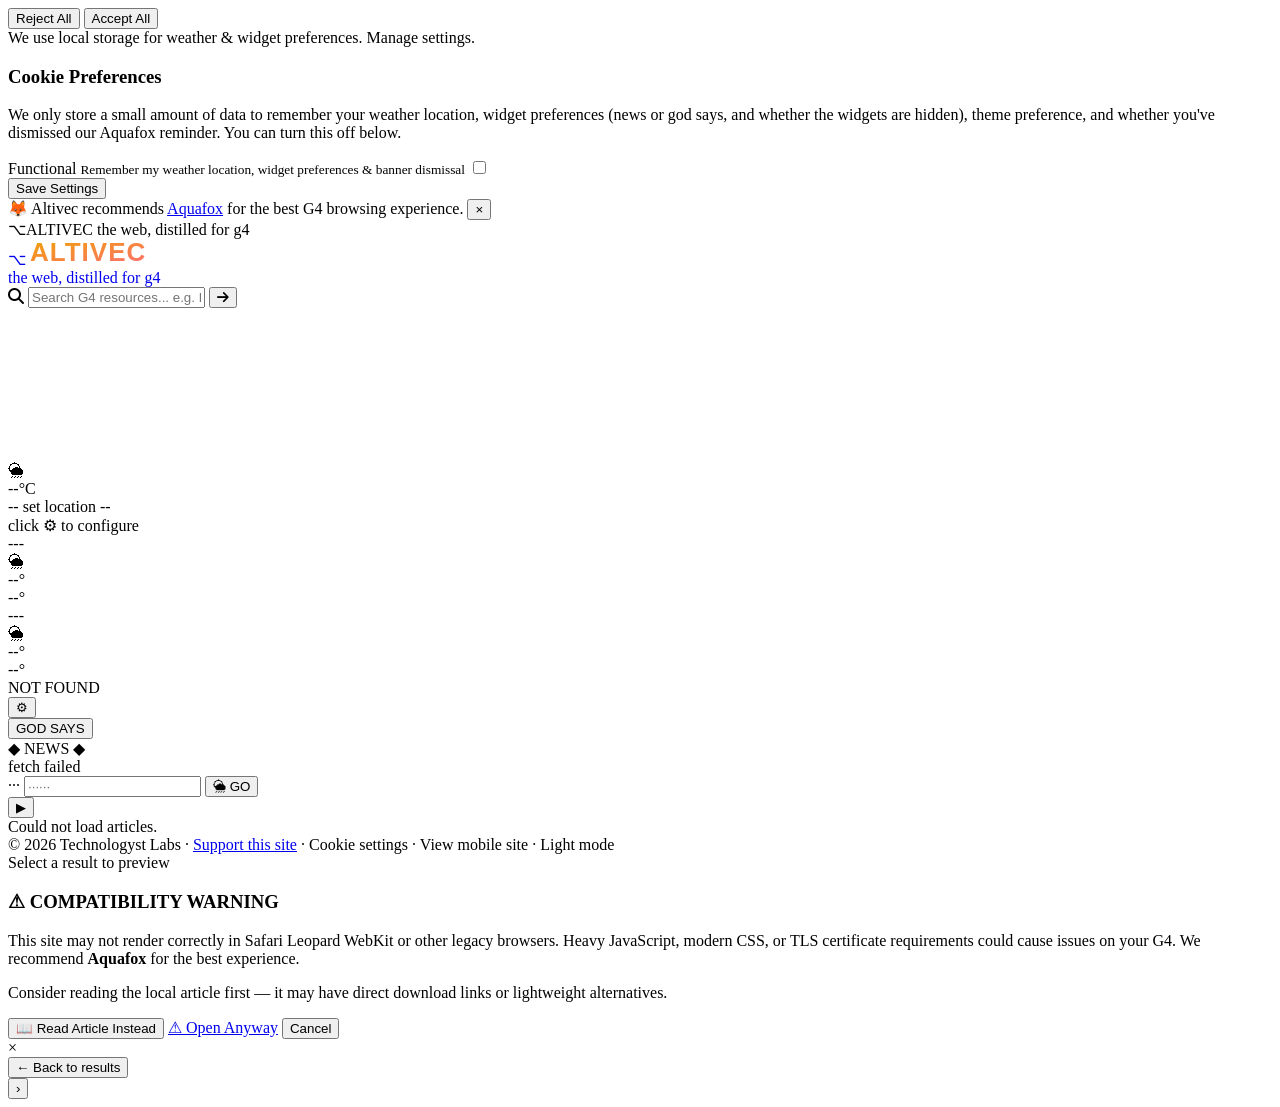
==== commit 5a4200f3: "Update index.html" ====
--- a/index.html
+++ b/index.html
@@ -1,122 +1,1013 @@
+<!-- This Source Code Form is subject to the terms of the Mozilla Public
+   - License, v. 2.0. If a copy of the MPL was not distributed with this
+   - file, You can obtain one at http://mozilla.org/MPL/2.0/.
+   -
+   - Copyright (c) 2026 Technologyst Labs
+   -->
 <!DOCTYPE html>
 <html lang="en">
 <head>
-<meta charset="UTF-8" />
-<meta name="viewport" content="width=device-width, initial-scale=1.0, maximum-scale=1.0, user-scalable=no" />
-<title>Dope Test Build</title>
-<style>
-* { box-sizing: border-box; margin: 0; padding: 0; }
-html,body { height:100%; }
-body { background:#1a1a1a; font-family:Arial,Helvetica,sans-serif; color:#e0e0e0; }
-#login { width:720px; max-width:100vw; height:100vh; margin:0 auto; display:flex; flex-direction:column; align-items:center; justify-content:center; padding:20px; }
-.login-container { width:100%; max-width:420px; background:#2d2d2d; border:1px solid #444; border-radius:4px; box-shadow:0 2px 10px rgba(0,0,0,0.5); overflow:hidden; }
-.login-header { background:#252525; border-bottom:1px solid #444; padding:15px 20px; font-size:18px; font-weight:bold; text-align:center; }
-.login-body { padding:25px 20px; }
-.warning-box { background:#3a2f00; border:1px solid #665500; color:#ffcc00; padding:15px; margin-bottom:20px; font-size:13px; line-height:1.6; border-radius:3px; }
-.warning-box strong { display:block; margin-bottom:8px; font-size:15px; }
-.input-group { margin-bottom:15px; }
-.input-group label { display:block; font-size:13px; color:#bbb; margin-bottom:5px; font-weight:bold; }
-.input-group input { width:100%; padding:8px 10px; font-size:14px; border:1px solid #555; border-radius:3px; outline:none; background:#1a1a1a; color:#e0e0e0; }
-.input-group input:focus { border-color:#4a90d9; box-shadow:0 0 5px rgba(74,144,217,0.5); }
-#playBtn { width:100%; padding:10px; font-size:14px; font-weight:bold; color:#fff; background:#3b6ea5; border:1px solid #2d5580; border-radius:3px; cursor:pointer; }
-#playBtn:disabled { background:#555; border-color:#444; cursor:not-allowed; }
-#playBtn:hover:not(:disabled) { background:#345f8f; }
-#playBtn:active:not(:disabled) { background:#2a4d75; }
-#error { color:#ff6b6b; font-size:13px; min-height:18px; margin-top:10px; text-align:center; }
-.remember { display:flex; align-items:center; gap:7px; margin:0 0 15px; font-size:13px; color:#bbb; cursor:pointer; }
-.remember input { width:15px; height:15px; accent-color:#4a90d9; cursor:pointer; }
-.footer { margin-top:20px; font-size:12px; color:#666; text-align:center; }
-#frame { display:none; position:fixed; inset:0; width:100%; height:100%; border:0; background:#1b140e; }
-</style>
+    <meta charset="UTF-8">
+    <meta name="viewport" content="width=device-width, initial-scale=1.0">
+    <title>⌥ ALTIVEC — G4 Resource Hub</title>
+    <link rel="stylesheet" href="style.css">
+    <link rel="stylesheet" href="weather.css">
+    <link rel="stylesheet" href="god.css">
+    <link rel="stylesheet" href="mobile.css">
+    <link rel="stylesheet" href="https://cdnjs.cloudflare.com/ajax/libs/font-awesome/6.5.2/css/all.min.css">
 </head>
 <body>
-<div id="login">
-  <div class="login-container">
-    <div class="login-header">Authentication Required</div>
-    <div class="login-body">
-      <div class="warning-box">
-        <strong>&#9888;&#65039; WARNING</strong>
-        This game is NOT complete and is NOT for public viewing.
-        You may experience issues, bugs, or crashes.
-        Progress may not save correctly.
-        Thank you for testing Dope Wars!
-      </div>
-      <div class="input-group">
-        <label for="username">Username</label>
-        <input id="username" type="text" autocomplete="off" />
-      </div>
-      <div class="input-group">
-        <label for="password">Password</label>
-        <input id="password" type="password" autocomplete="off" />
-      </div>
-      <label class="remember" for="remember">
-        <input id="remember" type="checkbox" />
-        <span>Remember me on this device</span>
-      </label>
-      <button id="playBtn">Log In</button>
-      <div id="error"></div>
+
+<!-- ════════════════════════════════════════════════════════════════════ *
+ *  MOBILE DETECTION  (runs before render — no desktop flash)
+ *
+ *  Desktop is the SAFE DEFAULT. We only switch to the mobile interface when
+ *  ALL of the following hold, so a PowerMac G4 (narrow window, old WebKit,
+ *  no touch) can never be misrouted:
+ *    1. a manual override is not forcing desktop
+ *    2. OR a manual override is forcing mobile
+ *    3. otherwise: narrow viewport AND touch input AND a modern-feature check
+ *
+ *  Override is stored via the page's own consent-gated storage key so it
+ *  respects the cookie banner. We also read a URL hash (#desktop / #mobile)
+ *  as a no-storage fallback for users who rejected functional storage.
+ * ════════════════════════════════════════════════════════════════════ -->
+<script>
+(function () {
+    var OVERRIDE_KEY = 'altivec_iface';   // values: 'mobile' | 'desktop'
+    var override = '';
+
+    // 1. URL hash wins and is storage-free (works even with consent rejected).
+    var h = (window.location.hash || '').toLowerCase();
+    if (h === '#desktop') override = 'desktop';
+    else if (h === '#mobile') override = 'mobile';
+
+    // 2. Otherwise fall back to a previously saved preference, if any.
+    if (!override) {
+        try {
+            var v = window.localStorage ? localStorage.getItem(OVERRIDE_KEY) : null;
+            if (v === 'mobile' || v === 'desktop') override = v;
+        } catch (e) {}
+    }
+
+    function looksLikeMobile() {
+        // Width gate first — this alone protects a typical G4 desktop window,
+        // and is the most reliable signal across ancient and modern engines.
+        var w = window.innerWidth || document.documentElement.clientWidth || 9999;
+        if (w > 820) return false;
+
+        // Touch capability. We require a POSITIVE touch signal, not merely the
+        // presence of an `ontouchstart` property (some desktop engines define
+        // it as null without being touch devices). maxTouchPoints > 0 is the
+        // trustworthy modern signal; the ontouchstart-as-function / TouchEvent
+        // checks cover old Mobile Safari which predates maxTouchPoints.
+        var mtp = (typeof navigator.maxTouchPoints === 'number') ? navigator.maxTouchPoints :
+                  (typeof navigator.msMaxTouchPoints === 'number') ? navigator.msMaxTouchPoints : 0;
+        var hasTouch = (mtp > 0) ||
+                       (typeof window.ontouchstart === 'function') ||
+                       (('TouchEvent' in window) && ('orientation' in window));
+        if (!hasTouch) return false;
+
+        // Belt-and-braces modern-feature sniff. Absent on the very old engines
+        // we must protect → fall back to desktop.
+        if (!document.querySelectorAll || !window.addEventListener) return false;
+
+        return true;
+    }
+
+    var useMobile;
+    if (override === 'mobile') useMobile = true;
+    else if (override === 'desktop') useMobile = false;
+    else useMobile = looksLikeMobile();
+
+    if (useMobile) {
+        var de = document.documentElement;
+        de.className = (de.className ? de.className + ' ' : '') + 'm-mobile';
+    }
+
+    // Expose a tiny switcher for the manual override links (defined later).
+    window.altivecSetInterface = function (which) {
+        try { if (window.localStorage) localStorage.setItem(OVERRIDE_KEY, which); } catch (e) {}
+        // Hash guarantees the choice survives even without storage.
+        window.location.hash = (which === 'mobile') ? 'mobile' : 'desktop';
+        window.location.reload();
+    };
+})();
+</script>
+
+<!-- Cookie Consent Banner (hidden until first visit) -->
+<div class="cookie-consent-banner hidden" id="cookieConsentBanner">
+    <div class="cookie-banner-buttons">
+        <button class="cookie-btn cookie-btn-reject" id="cookieRejectBtn">Reject All</button>
+        <button class="cookie-btn cookie-btn-accept" id="cookieAcceptBtn">Accept All</button>
     </div>
-  </div>
-  <div class="footer">Dope Wars Test Build v2</div>
+    <div class="cookie-banner-text">
+        We use local storage for weather &amp; widget preferences. <a id="cookieSettingsLink" role="button" tabindex="0">Manage settings</a>.
+    </div>
 </div>
-<iframe id="frame" sandbox="allow-scripts allow-same-origin" referrerpolicy="no-referrer"></iframe>
+
+<!-- Cookie Settings Modal (single functional toggle) -->
+<div class="cookie-settings-overlay" id="cookieSettingsOverlay">
+    <div class="cookie-settings-box">
+        <h3>Cookie Preferences</h3>
+        <p>We only store a small amount of data to remember your weather location, widget preferences (news or god says, and whether the widgets are hidden), theme preference, and whether you've dismissed our Aquafox reminder. You can turn this off below.</p>
+        <div class="cookie-toggle-row">
+            <span class="cookie-toggle-label">Functional <small>Remember my weather location, widget preferences & banner dismissal</small></span>
+            <label class="cookie-toggle">
+                <input type="checkbox" id="cookieFunctionalToggle">
+                <span class="cookie-slider"></span>
+            </label>
+        </div>
+        <div class="cookie-settings-actions">
+            <button class="btn" id="cookieSaveSettings">Save Settings</button>
+        </div>
+    </div>
+</div>
+
+<!-- Everything else unchanged -->
+<div class="nag-banner" id="nagBanner">
+    <span class="nag-icon">🦊</span> Altivec recommends <a href="#" id="nagLink">Aquafox</a> for the best G4 browsing experience.
+    <button class="nag-close" id="nagClose">&times;</button>
+</div>
+
+<div class="header">
+    <div class="header-top m-topbar">
+        <!-- Mobile-only logo row (desktop uses the SVG logo below). -->
+        <div class="m-logo-row">
+            <span class="m-opt">&#8997;</span><span class="m-wordmark">ALTIVEC</span>
+            <span class="m-slogan">the web, distilled for g4</span>
+        </div>
+        <a href="/" style="text-decoration:none;">
+        <div class="logo">
+            <div class="logo-row">
+                <span>⌥</span>
+                <svg width="185" height="26" viewBox="0 0 185 26" xmlns="http://www.w3.org/2000/svg">
+                    <defs><linearGradient id="logoGrad" x1="0%" y1="0%" x2="100%" y2="100%"><stop offset="0%" stop-color="#f0a500"/><stop offset="100%" stop-color="#ff6680"/></linearGradient></defs>
+                    <text x="0" y="22" font-family="-apple-system,BlinkMacSystemFont,'Segoe UI',Roboto,Helvetica,Arial,sans-serif" font-weight="800" letter-spacing="1"><tspan fill="url(#logoGrad)" font-size="26">ALTIVEC</tspan><tspan class="logo-fyi" fill="rgba(255,255,255,0.3)" font-size="13" font-weight="600" letter-spacing="0.5"> .fyi</tspan></text>
+                </svg>
+            </div>
+            <div class="logo-slogan">the web, distilled for g4</div>
+        </div>
+        </a>
+        <div class="search">
+            <i class="fas fa-search search-icon"></i>
+            <input type="text" id="searchInput" placeholder="Search G4 resources... e.g. Halo, Aquafox, Sorbet">
+            <button id="searchBtn"><i class="fas fa-arrow-right"></i></button>
+        </div>
+        <div class="widgets-wrap" id="widgetsWrap">
+        <div class="weather-widget" id="weatherWidget">
+            <div class="weather-inner">
+                <canvas id="weatherCanvas"></canvas>
+                <div class="weather-glass">
+                    <div class="wx-idle" id="wxIdle">
+                        <div class="wx-current">
+                            <div class="wx-top">
+                                <div class="weather-icon">&#x1F326;</div>
+                                <div class="weather-temp wx-idle-temp">--°C</div>
+                            </div>
+                            <div class="weather-desc wx-idle-text">-- set location --</div>
+                            <div class="weather-loc wx-idle-text">click ⚙ to configure</div>
+                        </div>
+                        <div class="wx-forecast">
+                            <div class="forecast-day forecast-day-idle"><div class="forecast-dow">---</div><div class="forecast-icon">&#x1F326;</div><div class="forecast-hi">--°</div><div class="forecast-lo">--°</div></div>
+                            <div class="forecast-day forecast-day-idle forecast-day-last"><div class="forecast-dow">---</div><div class="forecast-icon">&#x1F326;</div><div class="forecast-hi">--°</div><div class="forecast-lo">--°</div></div>
+                        </div>
+                    </div>
+                    <div class="weather-result" id="weatherResult">
+                        <div class="wx-current">
+                            <div class="wx-top">
+                                <div class="weather-icon" id="weatherIcon"></div>
+                                <div class="weather-temp" id="weatherTemp"></div>
+                            </div>
+                            <div class="weather-desc" id="weatherDesc"></div>
+                            <div class="weather-loc" id="weatherLoc"></div>
+                        </div>
+                        <div class="wx-forecast" id="wxForecast"></div>
+                    </div>
+                    <div class="weather-error" id="weatherError">NOT FOUND</div>
+                </div>
+                <button class="weather-cog" id="weatherCog" title="Set location">⚙</button>
+            </div>
+        </div>
+        <div class="god-widget" id="godWidget" title="Click for revelation">
+            <div class="god-glow"></div>
+            <div class="god-scanlines"></div>
+            <button id="godModeToggle" class="god-mode-toggle" title="Switch mode">GOD SAYS</button>
+            <div class="god-inner">
+                <div class="god-header" id="godHeader">&#9670; NEWS &#9670;</div>
+                <div class="god-scroll" id="godScroll">
+                    <div class="god-text idle" id="godText">fetching news&#8230;</div>
+                </div>
+                <button class="god-scroll-btn" id="godScrollBtn" title="Scroll down">&#9660;</button>
+            </div>
+        </div>
+        </div><!-- /.widgets-wrap -->
+        <div class="weather-settings" id="weatherSettings">
+            <div class="weather-settings-row">
+                <label id="weatherLabel">···</label>
+                <input type="text" id="weatherInput" placeholder="······" maxlength="10">
+                <button id="weatherBtn">&#x1F326; GO</button>
+            </div>
+        </div>
+    </div>
+    <div class="header-bottom">
+        <div class="tabs" id="tabs"></div>
+        <div class="forecast-strip" id="forecastStrip"></div>
+    </div>
+    <button class="widget-collapse-btn" id="widgetCollapseBtn" title="Hide widgets">&#x25B6;</button>
+</div>
+
+<div class="layout">
+    <div class="results-panel" id="resultsPanel">
+        <div id="resultsList"></div>
+        <div class="results-footer">&copy; 2026 Technologyst Labs &middot; <a href="https://buymeacoffee.com/f0r3v3r50f7" target="_blank">Support this site</a> &middot; <a id="footerCookieSettings" role="button" tabindex="0">Cookie settings</a> &middot; <a id="ifaceSwitch" role="button" tabindex="0">View desktop site</a> &middot; <a id="themeToggle" role="button" tabindex="0">Light mode</a></div>
+    </div>
+    <div class="preview-panel" id="previewPanel">
+        <div class="preview-empty">Select a result to preview</div>
+    </div>
+</div>
+
+<div id="compatModal" class="compat-overlay">
+    <div class="compat-box">
+        <h3>⚠ COMPATIBILITY WARNING</h3>
+        <p>This site may not render correctly in Safari Leopard WebKit or other legacy browsers. Heavy JavaScript, modern CSS, or TLS certificate requirements could cause issues on your G4. We recommend <strong>Aquafox</strong> for the best experience.</p>
+        <p>Consider reading the local article first — it may have direct download links or lightweight alternatives.</p>
+        <div class="compat-url" id="compatUrl"></div>
+        <div class="compat-actions">
+            <button class="btn" id="compatReadInstead">📖 Read Article Instead</button>
+            <a class="btn btn-caution" id="compatOpenAnyway" href="#" target="_blank">⚠ Open Anyway</a>
+            <button class="btn" id="compatCancel">Cancel</button>
+        </div>
+    </div>
+</div>
+
+<div id="readerModal" class="reader-overlay">
+    <div class="reader">
+        <div class="reader-close" id="readerCloseBtn">&times;</div>
+        <div class="reader-main" id="readerMain"></div>
+        <div class="reader-sidebar" id="readerSidebar"></div>
+    </div>
+</div>
+
+<!-- ── MOBILE-ONLY UI (hidden on desktop, shown under html.m-mobile) ── -->
+
+<!-- Preview slides up from the bottom on tap; replaces the desktop side panel. -->
+<div class="m-sheet" id="mSheet">
+    <div class="m-sheet-bar">
+        <button class="m-sheet-back" id="mSheetBack">&#8592; Back to results</button>
+    </div>
+    <div class="m-sheet-body" id="mSheetBody"></div>
+</div>
+
+<!-- Floating button + drawer for the weather & oracle widgets. JS moves the
+     real widgets in here on mobile init so there's only one copy of each. -->
+<!-- Inline widget carousel (weather / God Says). Populated and positioned at
+     the top of the results panel by the mobile init script. -->
+<div class="m-carousel" id="mCarousel">
+    <button class="m-carousel-arrow" id="mCarouselArrow" aria-label="Show God Says">&#8250;</button>
+</div>
+
 <script>
-(function(){
-var B={"s": "YImoM8hldap1N6qaB1+YdA==", "i": "HCqRZEX8hyjy8C+c", "n": 250000, "d": "zpXZWDPcoB8CQf81hWaI+DUHGG3M42jjiyrVCTxBpRUO69hFpSKLz3r11ZaZvxIPP6ciEVHggEMuIpWNvm1/Eg3LXbapB5+2TlR9O9130koBm2KXIqEATdwvrsM/6elNhLSiyQlZYPO7j1Qz2IJoz97XZ3a3S/Hjncxft3QGX+l5vBTHvpVtdk882efNkWnPvw5N9SLcHF9lH9cXe/Pt23oymmkrIOmegQptaKXifmgFp/OGIIVX4iuzx5y/u0yBNnf7I3y2JdkIQxiFC0B+gO/sDtI3skntnAI6Pgm60Z5AS5LadvMybRCSOe6ILVg9zwxbZUqO5iIik7XL59A2/UzSlo9VMT2WMFFWZ8ZzYjP2wVeXHFxYKpExF5j9QZ7UTTglEM6VGjav5Iakaxgr7z7KiQie6oksTfXfMt/yU4Fp9888baHL5JD4XF9E7Tu9FaCt734M5pXH29GtD7j/h6qtrmIVUn04c4vRaNwkslXzalFuoOqZgmzF8HV3MYi8HGJYKU0Wohr3/plyGk9bcvOXzbjWRh4+w7I9HPRT8p2/xqHMhpnTw/HHY/qLNwLl6ndZcL1fhcKzNYtx01ntqQqV/bvjnqfB1LzeLddKI9uj1kE9KFvKX72R1Ri4pvN1hiSiM283V97+czQPGmZ4eG+EYUfBkv6ITwN/ScI1g5EEUyL0gB9bjlI8/fKiLqIom100cwbGdmeAyYYyw636hE0GFte6DdWuEIv+GwgEQsQMPhAjvzJqEgFhge2THDfz463XEz+GLwatKYxb4gfV6GP+eLtWh828g04dRx3UIktStSCrTtGncucbQu3BhmbqSSZlKrS8HbYmldoBeOTTAc7/poodi1FY/hVTwTcfPL7yppwGT1J0POge/w8c/arhaYTfW8RGe+vuXZbkWftULFKY2bVxoeGSc1M1/NI5GTbkyBo9n8/FkiZpTG33+I+D0I83E5y7jnnNjbh6mO2jYB0lmGjHt3iP2AAw99cTxzq4KBds/[base64]/+6IBbZWpN7HdLJAzraSp/55nrzctMqlFuxeXypnGxrcTpzFBeG2rdbYdRXTMQeuCo8JAGOWVR16pXGyzQgiWb040pl7QEXpc86GTu/44LHGArHVQGt3caqkLBuulTcklpLQtrajuRztfLVlr8fm0lonshyw3e0hTQsSSAFL20pgQn4hnZwxdvVXFGlvXSD1xzvDUdeShm7Cv8GQLRsIHLeSIZ5igCN9C38icHofHOBXE5nWEvYaAC1lmx1GuWqKbhDQse/dHohEDsVvnN2ZYgHkfHs80jYKTz2dmEsr9BD+Eg+dbFlU8Cd4kKfhk7QF9qHMSn2IOfBmNk//Zgl4sDAx9aayC7p61fMX+OocUiHZ4qnDbrWRLgAVLKOYQ4wqwtsCUSpIO7Ec8ndMjjMFsp756g4ArtwBX8IR1HXDLhsUEgPAnlTHH+yb2YkeoUjJuYlxO7jKDGu4fGFhAn+e1JZj6Bfm0UgJORdMjDhfOAEFkCX5AYMWZDz+fnqjHbGrzocrIPFxo3oxeDE/kWNKlPA7kpRBQD9ZEkOiMeNG8LE4jDHTv1wLEM/ABnOrZWFItabyhSUhpepQZsCCH2DdESaWHLrDpJ5iFReMaQOPZkoHrPVpvbBUq9GEKMF7jWaPFwG1r85wAIlm6/Ikwi+UXHWoc4zeTV0Tv8hQ0F138bIkOp1c95O//gHYOk1G+HGGl/h0SiBifc8Pem+zb3VeRm2DCrz9P7ojgbyia8HEhOq3f2LzZ+GXuRQt/aVKz+TiApNQdWeZZg+GN+J1giA1bIvkdGBp8oohMv08QfjJyyGCzHE/YaSpLD8iBuMvBLpOq2RT+Q9535xtfctIVOL20X1N9EyNXgOZxwDGGXgf+JTPhL+O/jFCRMRz1BzJVj87Dg81/4v+8/8T24qjAYC//pb5I1iLFeetDcKzGZenltQvUIwxzFBGY89JPo/CcAG9YZeTMo22BoDzMm4K6qNuoxfEjnS9NmE2rfWX8iiJCFV6zTPVRJ+6NmjgtGpFevT2m6Np+HH1UMaCmLRR86HwRt16Z6s4BvcZVEZK505nmySjRzexK8KXHz5j1ORspSqymgYRIZF6tbMBeEljc3U2NL1z4ddDNUw/G8Tpzf8KjFWXKSBfplqtZ0nm1pdK/AaBwMxg1tIGc0tQi1HNjW1Be0Fs2/ePfKU1IrB5upmaeg6imn+pcWAPush6JXReevISzSfJOQmhdcxfF8GZ0KhzXxXYGJ8ZpfEH8LyxFoSGFPOHEdyYXNnxh8CdiXALPwdxmaoVjLOqVkSiY07hSxttoznLkEoDRHxcydSGI6b8A/YRdscesI95xS4UQ72RLAWX0y4wx9DNqjwuJk+/iXxCabJ7z8FYLtC+1oHw+kewzcsfYKhdKXcKIGDNM9838neyv+SY+SnU/UzxzWu+303920jQ3dC5PMJptM0rs8COrJwrHf1Vmpmshblq6TIM1XcwX/NQQvI2JeI9TkbZsNej5xbO9dY3Z+NvSPQ7vmdXw66qnMnwR2MYl/c1Zl4sdD9jzdkKAiP0C7SOZVN/T4p4psu1ThdZwzERegnfkhyvmwKfu5f0kC1NYt5912zbYJ/qhs2Pf5Ij+s3Nujt60/K/NiOBra6HTkwvx57Hh7fnuBPcxhvpYSD/lU01VmR5RzL/h6MvKR+e8K8lCukoK+2oNXh5UR7h/7UQqVdnxR0oTjGSzCEt54usskLZnNISwFM/8Cy8BZHrcdXpqVfwJMr73Xo0TJDZ4BrwMVR5ua8yVzFxjmY1K9iyFkF41tC6KOxrbm0G7HHJGeD7AaRaCQudm5CZJiydytfqGf2n31v3tHuRk+1vLe82v3qTBnU0T9SjFdyWIIzG/QnvtnrLHe8Qyghw9wTgR9HPmyMoYQKVNTPFmD5rpc+ZxiBmB1SVJ8c0s2wRH22qQ2c34JXT0qpCX5DyGSn+LdOFhw2nM/PzeiItg/3LR610YOpvkrEZ+Aq2+pxvrHAYzmLH1GQcYIl7hs/CZVh3bmIsZb2DUE0yveFuxPhAJyfsyWVUzpnJEokBoFZ0WCnoqqSaXE629dOK7ij6aECF9Ma3ZqqE2sqhxdXDfKujkowfN13f/7np3SPZKH064xT9360FUuAcz1xD62FLdbANniqmCUdVoisZuX0IQ6Rd95WbgddZQYHRynUQ+YUTstkGf++19Rb1begls85kfbc83v5TV/O4cZv/wbCJUi0Zm5Ma+tviyoO6ft4B3rsQkUvHPqCRLaGM+O12aZlK3ttQEBhBhagMf99fjVroHME6CKg3nqMMEDzA79NdqOO/QW7B0jdFdcKJsCrWqCxD5FAfWy3yLyvcbGsp6QSUfFafnBvSodetjemOvZDQzy/N7q7BUXdDja6t0hs5tZLENFUr16uAJys27RhOwZikVA/i5XYnchy/n+dCJ2dwE/sbFjQIGGaccPYQEU7tAinAwBZMYbTdimer1c+Jnz94uZmBG4NcHHLDUEQyH25GY+WZE034Q0YmHcTJEooXwZ5W53I9c3opPn/KmAPzqTdDXtJiXvLCwXnWWMUAH1tmHZnZrqWmMkonrySNX9VNO+P6jTI9tSjwqJM7H3SiD22TR95zXCRdPnyEHtMGVCGc7uHHt2raBt8v9ExKCgHD1f+G1hX7VjR//WpMbUMfwzgsmDlxEA49M9/1naA9dgQkJLesb6i/vm01s95ddGV+l2sZ8ieZqYPxxr7WO1iSgqFDBw+3DDqmxcftFz3yhshFofSM3qzbq9rNUy/iTc6EbEF38xMnd2XVN1HU8SKOefA4NFHliTLd76TU7MSzIv+2IK112G9tHKj9SiWw8i6KyWItN3LDsHZu+HvgOgZx+h6ESsrRWiz5RBmjS/LYnD4Ho3J4Wf8fzD9+OMzqZWFmJRD5yn4/59fEjo9H3U2ZXnH3j6y+3SmMaC6OUpGAML33zkXCMf5V+6ocn5WBWW8rgtRePRyKIVHDGGTATnOjUwlfDSZFA+Xr70oPJ749apDVv4OnuHx7JEHYMxNlt91S8P9NlQlOX+wWaGDLc2oP4O/kMnVLn6AmxgisQ/jBYCYm6P/84URm52hzoTInplVbXPmCfS7w8HOm530sVJufUCumdv7lpeB7nM2tySje6AawBRtH5q/7U6Qj83RHHbEmb26gWrcf61aXexOZBVvNQHKagrDbvN4FVWy5S4AVa34/[base64]//AW+iEtg5tR0IcMhXgY9sZy8GhDHSC20mdvIYGL2k51ZoooOPsIaYZiD1nxPVnmMqG2KQ7pRnyyCoMr3Z7Ge5jdlypqt5Wrrq1DP/6aBvwd82FfufyByh0Pr/7RXllEO+Xga4LsIwXpMW8r9oHUSV7jnct4f+JxTPBNOSltWjVU1iEnq+3EDD07GJySFtZWmwht5hMGkI/0NiUFmWRimrLixANUf43bODqH//qxnPMaDYX5Xn5KBLHvYHILzN38sVRTcxrHdHTRCvqE/sKOzYAXQJDRwi6jEjrYhFgZ7YpFKYGy9CsDwLV7qGvWxAe5djQcD7HMWkGp+g54hVKIwwxN7BgIQ28WRdre7HSZWs6HCFxLDjuVogYsCVHcamUq8+WMZJtltnHb5TDXNv+BHYGgvIakfuFZy9B3WRKYEzj/NeMFkqHhYxPLBXk7lEShk80+0FACsMlFLQYl3EkTkB+d2uJT2yb16nAjItvzJann+A8c7ViHhhyZSFg0UIPSbFKXqdGRRFxQGFlYLNuci29cCW7/dMm1t5OnOK1dc8EeTIcy0jKjvLdKtINGd1gT5nYkWyxseFgTPc6IkZZfJ4UnJqCM7qMJDavroRms+0ZTMnVz+6xZOH8QyzMwu2kZdgR1wMmxhTalBMefLvXN/Xu9AZKNH48Kkt0kb1LiTwUn8Im/C1X7IEHHpTg/7sldernO7Sq4gJxdHkpl7da23DeXMeNaywCPynwwsMCVZXRi20z3Dps7oLaRJyWzhs4bk2RM8yU5WB3OyddFbsd+5F9S0VqkW1GuRi2L2FkF14NCw/gLp1bah/QB3GunBQ/pidSbHevValsT3h4NKrGGU6cgUBkyAMKjZIOyxtKQHl6FzyewEoGYFOc30RYkp5lA9MtXGS8wtpqua6iJG/iOwvci/JvQ/dsc5iGFCzjIy3SijGqK0aZJ4MqZTsepLSetOOECKy6ZdTGl20daYJWpB+uX4RBR1qwz1/eP+HqedOJaCo9U/weTe+M3CUsUGTmlcBoiuvfEXZH2QFJ4d48pqNXmZtNSx7PPaB4BFQ+1qSsaDrtBlHqVrWMe5lfyxND8pbb5wRIbhYbRaYacLBf5r4QcdAkrn9xiaa6xd3sYNgGEb/iuIOmABawkR5awtLdqSJb6Y6lUA7PuzLHdh3C1C2VrX562S3Guunf3mowFI4p0FzjoK5cbYvIWI7nbY0dvJV6npI8ZMMzuY6sAUWMx4e/tG2ViuzPVFnhVIQjAcFhjZComjLjpCU+BATt/Q1rfrlAO2YkM+FiuKl8ls28I6Khu82VPwxSa69Ch39Ja8Gl5r+wwkwcN15Qmw3/q9UHJDe03NXqMsxDUDTg2DhDazyQpzrcYwQU8JlbVbZyaY3jX5KZEzv871jntRljT2Fl0+j5nvQHKwAzGywi5EgZCv5zIyn3k/DGoMMN1hhbi+DuEW1deg5D/567miEzj/J0/dG65+YgOhNGRm9zrJN/c9z5pZblC+tnMHx/zGrZp/ywEqP0eTpe4wACgqkNtmRy1I3jmn5B2jxS96K28KawPbFH+yC2qqGbI/0IAZBY2JiDaLB09cRkVvBEO3y8Ci1pQ/ZdFnAGiR5lZhLlIHpDUkfoZw6y/[base64]/TrT8qxsXNe/lYW5EZpzTAvBRF5yJ8EkcRw/HbfBixSFn6l46CELHLF3VOf4+p1aIhFZQ4NjrD6Hnq9EwE/Mr4HLkysswtZHxvT+i+IEOpLFrJGV8kHCkLnvH69AfGi4BTYdD+kxyq55GMcXoDoezNFZv46Rown5bYzFQ1HZS7NJ4Gd9lh9jqc2QRjsjS+KnWqzU9bRbQyNqB66nl33FyhWtc56YVQfHbyCzCj+7H54IIak7+ERkSDNosLve9Jm7AWBLx13JJR+jsBdqLh/b4IMzjtPrPwk9JCzmG0XhKds37Aqf39DtvNHvYwjnXZIPztkfWImkPPQkcaDK+I7w91AB1U23uYT+wNW4uclxosirg1jTwQPl5lTYOcExN+yHXBcm0+io8pYwmF6LIgptYVbt7MDywEvguRrtpqUP7Zk+HCJ3oeYHeHXph1KC/TdaVL+tLjS/QZUAJDyFD7lr8H3I5kMSEzhnnBng3JMH7GRmU74QwU6mcC8Klxq7vMwNsfLWonM6HRqWm76clhAZDCPjKsky9Um+dyASdUNCiVye7qCpVx3Ol1QWWZPKRFUmWHbH5adjbo/df6W+AoWe+eJmKgdNZwgUd6sk0ZDLSGl9RZ1qVxHiAkZFOk7kkSBM9tY7fevRjH901JGacSc+rv8YFMW6ltZsidvUxPB2QII4gcNlGZ0TMdQCcQKsxn7/7yKYB44B5616Scm+r8lLcdAtZkx+57zZiCRh+sGkCmcpZXtZRHdxTfZ23gzL9tqMHCqpJk229IY97Rpe8BrIGKTEZrMN0Ahf6pDbRTOY/GusKiR89L5zjxHoJs9OX5D2abONQ+cKyGVSV7VZ59eC++nhDaZakmCVyxh9bVwecYcAhqsAko07cOJEhafGq4BjpfOm9WN+BTg8McSXS9dfbwbmYUGrBipEfBBkXPi6go4Ata0EVYLZPLAqI8fsK1gAVYLy+jPvSZedknrQkgYlhkDSSWo3kHe/VcJYfxcXggogQJnlZ8JMQYKHmV4cx5LRfDMutBE2I5DGHUmUkxSIlzIba5Us16aTgpr1pK64uiqbhiBrxWgMFH/NQGnNBvhrnx/rm9rpfv2ydBNLuIhyF1DNPI0uS6K8JlU5CohqdUOnc9pe/Xyy4X/ji1HP1B4XERqsF/ynX7xJTzLfUBVAqWCtRzRXOL1H3exwGdZxs8H6cvMmNR6Fh6gPehrpKfH0i9w1V0olbotZd3jRJRWdoUUiV/gqU+6X1ThaJbUa9MRRwTc4QgAmvLkwnT1kwxceOI00075DD5kcc+INP4j9SUDeiRFORqLtmGEwbpjgW9vogDIH4eURQ/M8u7uJtGqLVIaIRvioF/Ncf+vrNhsVFcd4QK+PKKl0xJeJyaQxA0agIHv/+rwJbdhqFp/Gp5JRI8Qzur11Jhc0w0ojqAaikpRkcKGWyQjdMX74vCObvc0GOlaxWOy3vt/K+sRute/oA7ZvlVhbT/G88vyqe8q09g8uR1uLIUwddVIUPPj3o+a3EytDFRGGnrxoOHulS6lQ3ULd103Htno9FzpeQyZqQA4zEO1//20CkU/RJfuvyLK51Hl/UDoA62/8JZWUzCvzNp324CehIpgFw+e+SNYTQusuUKii/tmpeTwn1Ikif8tiuet+G5Xv9VL2l34Ni1fy+UVJkD7oPLPDWH3sTZa42ZPhPtne3Mf/djvTwq2lYJR20dMwjES+f1i7kPbi02xW/x+5VkQOR3BLK+SQ/pE4n17DgnYEtQCbgsE841HG/LhEL6Lya7ANQrf0TcFmHBMAQcJUSZA2rtCPZEbpthlYk8GEjgZiuBd5AicemtSTFMqIsNLpXxIisuL4JJAlCrt7FK2yhmPCo9vN9zdjBSvKjOId2J01YZB6r0o5kWpb8LkYc3Hrn6CJVU84V40Ag8I03vqZYiy+GoVSzKOvf35sR1j5T/ZYN+uFsviKGjCeie5ZHG2rHJI4XKpNxWoVNKvmLN3TNaRLe90wlPK+4uGb8mVCjTbOabznv5TmrWZXMBk1Ri16NmkHZgkWFxoHTUboCvI/ufZfRt4g9BfK6PF/4w/NpLpxiK2wYYIp+Dv91JEkrIIizFkqKmrqZ9TRiPpPGlWEiad0OxPRmc9kzZa2AJps60DqWYFbo+HA/8V+RwSHNHLznUFGq/S6pgIdTiAHHS/f+kY3zFZZhGlN1+l1JkSlfamOxvRUzXEgsEowgrk2xWLKFtl2WyK4Y3ssvxU42uoktZqaMZDnaG89uk4MDO+nFq9NtWzbhDZh7JibE/3+3JEsqI2SiYOPZ4lfv4wLZEjRNX1eKJtwy6Y/Xt7xxU7zXGDG1aAOQCRYhWk+7upM87MDUGk8IlLnlGh90WZGybFkXbETT1RPUDMOuh9Zn/xKlCSwFNlWe/QQ/bsSuXm2+yzpImZmjpBcTdW+xCs8KNZuPLXITOsRQc4Gec0ix7tyTOUeX1QRliNTHo0mqg2mmVNXP/o/HYfx4/WL/lG/I7wDkk42YN7mLUT4bkka37cP7ZfeJ5cNj+ZWoDL6DIHW7OSZIhkQSW0N5tx0o/5h75sz6qLlI+rv3ZFL17fJJ87UtYYj/tpHLJK8tE+ke6ONZEFwHSW0PcO21nv0aLGno9uOioPQi+k/HscxYnWfI2Gmq66+TrlLdNZxWCaBWNpnewcJwN1gH0/Iarmi/59ZOZNFMWOwMgAjaFlriNC8RUl0oivuhlAETv11drfbsbtuApJMWI+UEBV8paFVDXuAOv1Zo59AoTj9oWfoAAC5BUrZaD5clGEtEm1jyBVEmuJa1svLMvkSk80aFNUU/6CJTlXbpoQjmiZgghB8Ut6DatxuAQzF3o8d5m6yqD/Lhe5Zxuzbo7e0fBjg0Q6g5PfPKYxVL8Kc4RsE8/2uVq94WnLAn4cUMxxMFPraV2wE1WXw7ocZqQ8hmb5dJLfMrP8SGw1q/ZKajUKY9wly4/xEE1vktgv7tQHG2n4Q5pcYPaszN/cLChEmNF/8QrUj4kKGJ4oW5bKtpajkfhTEiZnrza3+ZvNEudEVbtv9ijFXTSDK9j+yzFRjQYtNLa4fbfAQhcd4kz6iIwXWQeqjoQPdL2/ratwku6cAxRA+EYv/Mq7uTs1aIGIC8So73qPA5yyhCR4Zh6VUb6FUhx0egLCTxstLKMVJ2QRAv64DxN6wI3AvDkj0IRsLs5L2KBvdF/Yo7Oo96HLvHmLL4/2OhTKqvkFUS4Vp7GXJp5sbVYeGNYgSfOsHN1V6gQamdcw6Jj9E05VN2a149+V5cc5HX7UAPX9L3ZrmvH31TfE7TA5mhnweG53OfdIYHifaI2r4GF6y8uMgJOlI6S7ddL5ONPIM80thPj5up/DJxEVPWTEPd7JbgdY81nUqkMadXa/XOG+9bZSJGVD7zYtMoii54aBsliB75K7Q6JfE/z05O1FOx4WIJPLC+vFB4yuhCjPOuscPXq6Wah4kMLjq0ndPg6JnE8TyX8bqJijZpjhRGCJ3UaMjEiLfcalX4HGmvdIxovtL0aRVkF72fMJh1UDYBfcsZSCyKcz9/++a0o43kQakVHX3HzMCuvB4Rn+D4WmUHpo9kwKV9bUHMvFJR0QB/zzYyt9g5kU6iPWCZVSMvnTvNQ6FD9dDV9ftDoKEm2otHUOHOWfHJ2Mn1WNjWhOlMlNCsufovyXC6J6TuLQCOlMNM0RjSloiXFA6hfLsFafe/QEv+T73sIMI5/BBsMx9Cv5bcxfWRArciT8tyYIk68twwejPxSZ/[base64]/JnprWwR/7RFBb4QLBHb5P4n8dlnXB2iIEaC1/gYd+zvf2Yy0ywiZxbGxo4lX1Yui7DhUpJitf2VOfScnpWpl+rci/ZJya29BTPProm4+R6jBKf8Qibj2JzRkrFfqOGq+5eSRRahnJnozoYg68YBaQJ5JelWSK7t41NR3MD8abqP61EbuWs/jPR6AneV3vD/wQslRlSk4k5lv5Gb5UX7qUbWat4U+8kvg/r2KFyN7DZAEtq91KhNoTZugc7pVQDGaLwHWplffgdFQejbUfrnC+Zsp/Ei9Lp5sfF+lSQQhnWJufKF11gTaTwZCr/7pHykEkhvMySy/VNwA8xjvhEW1/ax2R0r62Z1feIKqoOcJR1qghSc7pHjiihaYbLYMC+0xd3/f9zu09Sd+qSqtBaOzHB8e2fzrzD4Kjx5CDTVfmjSytsk1J+k3vyPFkjB5B2sjZEeS+6P9+1I7BWx/nx15cPULfx70/QdP5XDaHviHGH5+CGV3Nb27ciL822UrvEzqGIkvN/bbQB6KdBjEDfjHAee3HHRtjhXI+YMv0jxJHMB4sxn2vZXB4BwH6FqJlsC5VbVjf2w70CwhG0uGVzo9C3dwnfqEwYpYqVvuueMXvUIp023iU+JQ7H27mCEVe3E6Mup7+r/Z1iJWYeZtCLcroQMxPHdJlPDyBLtSdFtfOeg0FBdTLahOes81qE8q+QjGihVbdMpaFRR9//z8Xmi4ulnKP5fxUzpQH5qQ8gbFYdlMWqFw8MJ/5g9SnX//6tj+xMFwJWEPwGo9YgH2VbhwMVZVUZJpJElBEFS3HuEIwZFuix/JXvoVQMyeK8iTrIZv6aNmdZ/fCpjc/QLF8eYWptj0TCUAX7we+Z3yyI2SuE776YaHgtTugEqmuylqgO/yL0Sb21kjrK5/sCKDJ+Gb+nVyaE7ltI79U+YxBmZgufB41mBmvn3TOc7c+aJyABR6A2P/1Gf/H7UrbOJVLGcM8O8axkzVbcGaUr8xcc7q2LDeCrCvX7pD9HgCOT4zrYPg+kgH2ar7SVSgMa46uATkL0lQv13bv1VSxeqBDs82oYW7AO5fF3RFdV+uCdg4E82kc1/tsMCmW0uq0K3i9sm66v9CJNefEpjyx9Ms60ow/er69npz0RvVIOAl10AXoXtj5ATfWxx/Hb16B+Ac0aCg7LCAR1XC4en3z0kkC3NImsttpzDCKA9ATKekfN3xd2h7ayBparmWwnKnotAuLo7iGS67xyHht1/QUwsgkAwzwjy5IeAyQUTmYKJj7Gs5PED3XQHJiVZfIq2v2I99IvkODbj4bs51pLB+UVWwq7zy2mdEcY0Z8foXU5I42b4Z1qypQukSzv7fFSSZ3GP23Q8Vr3OtU4OgTMyxIKHXgajpqyctYV3d5+Ma6oZoLV/eJPckhNggoB6jtDGOibBo8NMfhtfe/rA5C0tEthCk4uGlwKtlToEJtV7Ire4nFbKYPQoasFVK+ZGdcRmBHDERtlIlQUNJFSQb5AmmMm+vmV7Rqp3P1CtP4rzUgvqyyNes9ySP+c3Y4xs1WAwgdj0RQ6WyomhwmUKwCBqmr43jzHXL9txA5gOIQJoy9bYZ0dnS5dwVSPwtKhwouJJ0KkJZ8M/QY4G2oZayYxnfHlZkAQGm/kYGFbbOJHe47uQmRfvBzE5/epILFV7WIqFhTFi2Fvkh08PyNYPzCWUoItExWvNwfJk0PN787bo2TPDvUEWt2exrybxa9CdDN2Rhih+/KggFBpkmY+6I99JIzCJjd6CWihZ1GTRyNkOFUmgrabErtfIessiITHxq59OU7ngFJV08uMap6MqS1QZJrokf67BvjR+Ku37ExBfP00Mx/9/[base64]/+0sp89Vyg5dcSMnwYFPMzpMbDMxLGtxCfwhYHoNtO2aGiMWTVq/tBHhETqnAEKU+2mUo5djwViqaJnBjkHL74VLAbQUyrGR1tnGhiiRFJwK/zfztDLXHqLWLGBlYBlznFxy1MCi5bphAg/vzu7xjxXDKWrZFbufIG5O/4bzPRXgUq0JI9RX3Bfe2e9prwDtwHUHHGpT6mQSew+m8Imc3hNq3QdBgRWqaVU2k10YKKEGAlxrf9bJPbtCIX7GUdzeOaMwHEHjhpkokSo/e77GuvRzuf9hvDQUspXfPKAHbeLRY/M2K73oIgiiHGtdfUNwrhK1wPV+9k3WeyVTYhIWqGH1182V52S9uIw3448JjjEMIh3VSv3Hr7pspFxqTEeGp+8alMwdRcGn4wxvBULDBXi6e7RWI59+DCO7AOrWLytYBVa+y43RGdt64bLu4JWD5/nkrD0sBcsQtE/hBua+9BSXwxACqDAZ5R4t3D7TVWiTdlpqp8TTgAsHMgHyMf0upqM69KzEgqQmRGG7V8hTuivg2IaSbrFwLVJqYG4i7SWJ7W1u4jhuf5cj5ekiU6FC8R/itsQeBcSPNOZtvC9Cs84vYXSG13IG/ns6JcESXalt3atE19BaDmbuZV1OnUvDIASngb41TEczkA9zMIslVzKdY/ZB8xeL/0Dqi4y8016SYqb9HRvkz3Q/9V/n3Ed4W17n6vll65KjZksPVWz4EOYjcbEuJCb0jwce09hsmlKpM18TmDBnIPsW5xrX5V6aOUyzzUsRTZGV4R8Rg/Ft3F2jenHJCXD1GrjkZAq01YRF+nKCjyfDJQXR+5Zxs7PC6EG1z/ZXmZE9760uNPzPnWMe7Hzx5xauQ4OhlneilySMSZ+8mwEULMvctpMRRRlWpw/iA8+9ZJFho63sNy4bFhfbgkXTKLg2ioJfd9OGGFWEyl5TD6gW6OK7qWevAUJ5B35jnf+DM8iz5C6r0YiLeZyRPvE+quicu2uDRtOKr+kg5kPurPdYDknNdR4yYHHhNeafc/3ZPzCJzexQAref3ADtMv8qi0ekSHyYNhJjLbhaJVD04A5LMVAF2E/vbVha0UJK30BY5flZ8lmasZ7kntP1E/FvH0s/[base64]/g+aqeZB9Ul4YAsT9Ul4Ayp40XLfs5zts0O5WNYRsCDMsNGso4VD24dP/uqVQdNcN1Wu4LYCtMev1WNuUEuBcaJkfdf/k8TR8VF8NYslJuQ7qKODaNpVq9/[base64]/[base64]/8SLe9nTFx3fY2kGIv9Mw3ftpB/IfPwx26U/qQfdsfF3NMkN1TJd8q1AtABeg01BZD5hAPfIReg8Aa1OsCw82RhPn0a2RkIxcFrRJ0Ih8Rfk7CDyTXI4BoQ/nbHARfCLd9hLUtVyIP5pbgG/yBXLW1fRnneZSHJkCXjILVQ+ZgC8+Blx7bTjvXC0hne0qhEUDlQGm1EVtr4fEeG2K/bHV15FqvlGHmIURNOGQzdE1gz9QHDWj7yGJcmV366zRFlCneb6/TaBFbiSBuFngdInBU5JvgD56ap8LeFFbWlMe2Vide2ZQZFf3YB0J0xsFv0xAu2BFV9is/dBKTA1aiCxK3cw0yCsm9U0DkqovgnF01eq5X5iiXeanT1QcwaJIybK6HZqBcoIwXVRE+BKkk65Svjrtcz41cCXfUI2XpcuVGBCChrsHPZN5m+nU09dSonoYilFsNx5XRDQi0/ztEmmx/cw1bSFrOJVEkCZXh+BB2WtF0bEuG8pCbWDEbwD6U6+IEIjGzlH783TgTsOk6VHZu6wnkGy0Zu4oPEGOoZQJgS7axlNe8DM21JAufDua+zUGiXm/5CdgvKxA7vgpdmvP7N577IIy3ZlbsIINBMINLPtbZQCKEVnr5nuk4i0oHaqOVt/k/[base64]/0ND+8VKnGCdiOc/+ZVJpm6GsJSe1VQKzumm35jpclcr+Rg3W/MgPUryTGjlsFXJZI0jdmJpZS/kZp6GgYndUE04cjPPrPHO0y24dHu81PiygGL7WHV02xQ+OQRF+jIulJanYD/q3YnlaHpX0eVgAu4ngC5phNJv7wNVbHINbrBd6riSTwsrZzaR5QGC+j1HyIU4uuxufg+suiMWW8+JQKq+aOL3yfQ/yWraJ8T10XxWW2lp647VUiRA1s10kSw9Y/Y3ULobd1cFkAxXF/uHGWSlDUNmXWx5MYqAd+62mkSLnEvHCH7aAdioefaTj9x68qhzoVnUy+Pah7Axgbu28X1sQ9rlNSPDcV4CMJy1bUN9K80nuwXiE6OFS/[base64]/gMC0EBCCl6U+8Fl99QRzeJgY8CorTBUvBiyt9hwWG/IJuLCyTCu6C8oKm+LZRr1yTSE1ojiKc4U86AQFqUSEQBX5dpTowEFE50hLWsLCbF9FFNjzMTaxwEpnjOu8l+vnaZvBvqdPf1LSczdJ6E+wG21ceysbaVuF5Y3x/L0hFij1g2lCNkRoUt7IQUuLcNrpAqYMKbP1O6WeqosiVvZTYFXPt58yuhZqOhC9cjqLwC8FFqo2HD7SZxh1c2Sr51T4A/WErMosxd6UYRdMtyiWqdl5ROURPIMQ91n4HlukvfSu7mpAs2klGHpDMtjg34z9Zbnw0iaNU0l3U6Cu7S5F0xLkuE8ng6BwVF2e/[base64]/k22zxP3HhxSkXkkc7uLmL3vM2b94vxkohk41HAFHSiMA4WI/tZpU/fC9HzIzCK2iK+6QCSQ5sfkg4/uKuqWY9C6H1UjIHMDI/lBVmguVpam2khmO9op5vEdjQ3v/He8jexqapq2Fj3jc6wJvVyqB6ryfzUNQT1U02d3kiObpnXBlx2KUmjAQOgM8L+wFWPCxfNvZ8E4ClK2yDJwJHnrR4kVBPU/KjH8iWk/A56VVOLpzBhhCIlGUSKj+Y4isHzbkxEs14VonAPz08726Jgcy7zoOF/A+lswxuQYVBMIsyKmFwta9ScAI/zaD1X2UlDbc7j1ARk+v9+BfAV1vaGYZt1SNGV3y5OJmZ0hu0z6Ht78Za1+aGCaBGi4GwdG4DAAw2+bELkAL/gJIvw58uCIR67nCRYAfwcZAOdb1FxS+czuBf050kT8OXqvgnuTFMOgA1eDSjAk97y6ONc4KCSA1bqV1fjchkmKd8ILHk1OgvVbWta2VsQqI8vL++bKWeulG43fXVyi8ACmzE9NArbTmtdvCYdtaAE+/Qqp+nU23BS0JA4IqEg3tZdXEhqYKp2F5I26daIR0/LTtkyZR3bkS6esaCLIuXXRyPdYkdeFzhOoOg1s5c2hYfjSKFk0Q+QujQasV8eyr56Mhd+iLA3QiN4T5uPQWZZSSSbP7CGm5TdzGOp4Qw+XIbhcVIoVN/lXDKcQ+ckMhlc2zuaxF+QBmpINUBIIMQqBRL19/Su/4arNBCIF98f8W25VYzOSZgC2P4UxjHswXdv5Y/BPesYDkvZonyEYAQNhjV3d+MlMoiQiMpe8DA6ImrtieQ6HvLSF0tttM/AoaaHGkqtWW/[base64]/[base64]/gjiBFboA59ryR1r2NLJ1T51Y4nY2jfcqoO9nRs9Kjbine+SglTIteaI5rviX7hblrcQwWleHJkCMw7xGZZznvspqnwVcsnw7ZPOJq7XX5pHDYTZI3O8laWQRd64w8j0VYQ5RBghSvarxuwfu8GXSTSeCtIB6oM9dFIHG4sabFfzyLikYc5afVGdgEPAwdBj/Lg88Kjz34Qg60dP1Jeatp3FPblHc452MasM5ayDWeBxvDCJ2jialPEjkJZIUFBaL0JSL8QiveWKkmWa4ZtnaRsM6vvCbu1W9idpEOxGEZRVEh+MV1G0iLC9LIS2T7ZiA9ZSMrdPl8sQbb/PLXzn100FHH7WyJpR2oN+dwNHzxuPPLMeQYsigfaDRlyV/DOtR7BXVugiVn2euCJeW1qgFEy+rdZbEoiIleSX5M46BVKMrW98T20so7R2xXNM7bWF4bNE8lviUwZs6dqH+bzxrv4gg2TVDKVup0907DppN5wUgli3n7ISB9mRxJA5qxqQ1z8Wl3zl1U2P9+18yAklGge7NzTfCff/f/MWgFHnIVTGq5eIzArrsU4dcehIl7obO4zi2aGSvtdKAXv3ADODClHSM9QdwuSPjG19iRN8ImINi4LARqNK2sDUU518qFTCofcJBShopoj2ZTpoq9+vc/pRiLtdb/m9pY/[base64]/+cdRk1AEBzJo3570Ltr05Wy2qCK2c5SaJ8lgqnuz5w11hCZtXdFxi40xvKGn2dPKFs0T4T+mYhThZQd/NqVS1VdITFVObCAorVtMmcDCvtAcoY5zEXO4wQjzBUVYOIc196SVvBKSrCG8nJieoqCHUwbKy46c/P1eKuUQGcAsfLHaMi2KnD5OCuw7sAnPIta4VkDJjTsgWmVA69eAM/Ji4AerXwMoYGhwaNE4Cl2kpAOMxO669hOuj9ZksDflFSJPvc1wbVidzDsZL/PUCqS8/7b82tDzs6t4x1FxfeldVfx7MrwAEPDBIrCTCQYg7pnVs92okBqgOPMKR+lJ0dTVh1OggXFM8HcBrl0gPvbR6aay5aQjY37o2NRkKNNoTRIralB/RVFEYgkftcC1ZffasEZS/P0BkveEqtw0F5eVUMcbnNXduYhOqaUFM9T2HmfCy2Nu0tEnunMngaBiTXUWJtMdx4y2mXn7MEehg1yMFwB4BNfJ/JV+R7/MJe/UcFP5+LVEdUiAqwGCyaEAydDckjd8bBZaHY6+Li+IekbFRe2PL2EiEldeqhvPhXOfI7nCYZbzsyQTFbE2Zw14crv7kJdlNPU5aWvY8DzZu8tXFXAeqxYk4Wkkd/gbOJPuAjkrb2Ib/ye9mEG7Iejfv2TvxWiI1egTkBVx8OqnjegWfLek05gz4YWJX3VAh+DF5HeILbq7h0ODWed39rPb9y6/Za31HpE/LEggv6cdyNXiZ1RCex8AivrqYwhAkll9LaTFj+fWcOyXvumtw/IKqMiEf8AH/1Mm9RSOvbNQpwncLxvXKZYpqvUo4UK5nvEwq1+XceMT33UVfJJSOdiTRjsTJp4/qeU9gZ4xhKtvtHG6kfCG8K+diyBrccLbgBgi5xtYEcO7ITIScVfTHe9ZQA5Lj76hJSQIoD6vJH7VOjUjpqRJriLZZ2Qo/Ox1Tx1Vosva9jYPuZ2GXjOg54AHRUyEISmQre6VfQNnym2oB0XsR4KLejHv9vb49BNxV7yzB8It0+JzbWFUDbECSgUFuIsdKg4Tmfwd71ayacXaCbA7DlqouJtEO/VBijcNcYL8ko43hvFqXDCqbCqZ9ogz+6EcIrMOT53pV/lOOePmr0vxi3w0zQwnfIEcGXhXRtED0zeGEQ4+Xw135A1M+iC42qJRyKXqi9oEga3r24x1V0z/5zeIEmLD39MKTBvFgpU/[base64]/9rquQ8o2i76a2+FYoJhnIl6tyanM04JJ6cx0ps+zgTstpaYrzYAIw3Ri6eRO6p05GfnO66ZsMrVYz4cByCRelDw726DJVUEuIepuVT20uKTPRR3wc7I8C/pKF812WbdTQBG7RZ/qfKyWbZhmmkHSHLRoP2izNXoSxK1Pl/D8BOoKLZtTj5jNhK4l7MAoF/QEqI1dAY2E2To4uGELdik6x6IFFYQ5gve2mJIAfglbTZ9dqPcMuVIF0HrOjyWqTtVhUJM80vseJPw3XK872yHhFA6058Z9ofjQn1CwIOrXz19d43jDoAVDI8xZpsyB3gpxVeTtsPCtfCu5z3e3Rn+4YQ+j3zh2YtIvpxRmVj2/qtpC4keHgp7sI/p9obh8bzMyyrQdPrai5ehYruf+vDrvGN6ED06koYUhGiyBNsngMfkQsTlf4QgmTFL/xC86W0ezxEl61tIg+RrLNFDIzzklijAZABfwLuZXEPApmxjKl/Bdt77U/cgVpiP5yPSP046Ki2y/l9Hr4deI29fNnyFfeQ5IYgUlA3qM4fkE1lE3tcIEiOmN/LC34AVYT147M3uhJYuJ7Fgx23uL/g7RFlt3oRjh86UdQIR7L4l5StqNDwZ7zw7jusmgaEacsME3NlEyp+UwZaknTeHI/GxKyA+cPFKs0On9uL6PL0ppSx6fNaeWg9OluEN/P+gTbG6J751s66fc26WVszdJ7n+tgYvPrrM4f9VUEP4ZmRKheoXu5c9PVbO6fLV/vH16IImC4Q2u9Dirzv/d/LkZbcszIMu+bbHxx/zwKBK4dk2smMY2pZ5/HTWtfW4y7AKMbC4NppHXxd6O3uLNQ6mHJMbWmbL61IudbGxNSFcmqcpiaVCzu1UTcwsO+DkQAIFeDhGK1ZnaNKl/0phoPP0FaVclVEo8GoHJQZKzMbe1LUGc/DUb8o3KxqND4E5wp8CNOsPbw14fCqPy4jSHTPHR0uh4CjeJR5Ll+SeYParhEjGnleK80NyS6Yua8RAZgkCayBPzgckXxes0f0JLu+co2EDiGVZC+zMyOkrqtJqs7r9wHn+zJVRfKEWAuWxCYLNkuTHnVrYsfRbWIa7/KCf98hsdLqC/V0hdkwD4nx7lcP56IUHLSEjgK9HAtdNx3a3DPWdt2lcYVKze35/oTs/3nsZe4gEiBpzBgnUT7X4jebq3FGan42wLcBvlH7qe0sJ78mmYJIUWrZB4NjoaD8e/Fs8KdpFQ2/+Ns3BjqUv9Vz4MmG7RZeO69uVdnn6KEEA0snc13fDINEhM2uwf3YMk8xRzQcSLq4KStw/AQ4refDVwkZCOj9d+nhQst70s06x0o+F0VCLMbX523Tc+3qIPvY0Rkh6Q4ShlPqHDlU7iXV491PJn/H5XNIEaPstV3ED767nG+QLxCmoTScKzgiQpQlkTEg4RdkeXO3U/Cp9y4WQ03rCpmS63tNroXNphiIAcRTNBHR2aY6MD1Gtqx+LBMdDuO4i2M9SUNjsHcR+xgluglMi1IEnZLlcPc0WUL8tO3NyLJgwyZi9d1bBOznfxDKSnlh0x90eI8PvrIEzolfZk0l9WUTnZaDqeaPpjI8eHL2jNdVTRriSoqy4KIr6PgZP/39tvpgbbuOLhTD2jROIM5CXP2Dz7Q7eu/tQbp/Nc9qjfIB49BaHFoa2txC5T32VQA0RCe+lKAj3+vX01lHTU/f8LPm+w+Oae1MEyrqWfBilpF8xFx/Oscw1x25qJD78DUBdQkzg0pCdNUEl9WnqRetdbGU/3IADj7t/fAHgesN8ne63B1qcop40txmYqHvDjKHfQtdrakgagraS1sgJyCfrCyej9Zx1+bHUw7vX4xdeDr8W/5QI+8c/bAEA2UbZ4t9FCNArU1HMHKxo7bOPPqaLg0BBbMqABupEYLdzbQ9AJ3cmvaGadXCjAefKqxCvPGKq+OYloCWPqo+sx/4g/BmfFHH9YPjqZDlIEOCOEZdgywAekGLScMMZhtqrP49upxdR0OhQexRLega2d8fS+Rvu1aSDmr0w4HQahA/pBNpRWa81gIuut+EAgx70DrY4hxoFe1VgQKuB+39d01xthVlvuvhOLAO03y5KXeWPcDBwpwztpDwJSnqNP52/lMSruGiCKAryvQWKWjT8rPG6/B6mHykVTipeP0YcrzaQD45cPuZ2SiKpAJN32QObiijjltr6ZryipX9V7YJduFt95Qiq+a1lRk675tkR+JRKfO3IpEmzvBKb6atyarMmHkyzFKsnmG2+UKYsNKVrvunV4v8TPZb6sH0GHp1tj7DGfwUbkHScVO5XbNrAYd11jQBj1h6p/H4ZkLRhFcrV3knD1VRH+6AFCPGhysQCIDot/[base64]/Quef1KK/56cW2EYKkNRSAstdXLvxUNCwrMpDK4Ca+HIp2jkt77Nod7W1/aqgeAHKoI45Yz69Kytu2UYJgAiCqclYrWCwFiIY33lMjb+l9SF2YzInWu5wH+HzGQdcYfs3xYYA+YYbtsnHcHpYoFodHHJU5CAHr2/eCENxUuN48AiK8NlIrO72dJFTWfaluHvgwZE/PNFqXayAQ4cvjxcyTmNMxHNO8syDwuyqp/hGCFRrnePQB4i2aOPkS3ZG6/[base64]/P3GKtVIQNiU+ANr8sTz4ioGGS2apgEceb7L03+LgMax05hdbZEFBv7tDTUVZveJVIxbbAUA3CW4zidkNyol/wzSBzxQY6hGLuwh5Gj4Lk5tiDiUxzOStq6BxXQZmwRWKnUTuROpBjcwSAms/RjgHYGc2QzTNz1J7KqhnfPSiKNnFfkOThEP9lwW5bCNaJgXB4oCqafcmVMJ59Y/P6xDCdilf9OCCO2pgDhGwLkwKAMPnAmyWGApLL9x1NwpQ987rD/JMwmpWUjCVmglK2y3YRyoiBkSu6Yl9JjaOHyrcdwxf+Sy+iFDt6VlzixIv29YOOUsSe+UHe2CtT+WEXu3aELFJvsmj5LZB0gf6ZTAbxQr5zWJjexQif2bFHkyryN/LXDcsWX/6k8kmNc+0plz681IqxRaHx72XVD/[base64]/+oAVKfwtfzXrFMGW+R9HXpK/W/DWgiNOX1FzkmxnlB2/C3diPBd1nnIZe28V1VDcROZXRbpNtfrDEmIADz90WxDC9U7S+FTfzcLBDAiGOiPKoC/r6Mboiy43yqul/nOji29PtM97/JC187DaVzMiK2kecKsF65otIeTwsJFf1WwCCa+66lk7mTUFQFIZBbh+3WlPo2DKYpbv+WD2A0nwL+4VQNIaMw8jdv0Fh1xp2DDgmcQowEqQYmuwcWtBHjTN6LLF/R98masGzpLMPUagO7GEQgmHralG+OcYQBO8+opbH7vRTP/NynMr+FDM4HAf76tS89LBIf6AtUtHsssbFalJ/acR9JlLrbBz9Jp3CVzJ0bwiwpMjYvJOKFw60mdHVzlev70CRi1snUKbeOZWxYUc9II9JgnX0OKC+IbyWx/uK1yFktNF8/TS7vSiVfo/0th+eitlffYsHn6uzVwuehYNuHpZ+YU5SD7pD44aZY1h2WOJgOnyqLwwseiOW+DIDRwzcFRq0HRQPLu3kfSnckdx8KS7YTCX+Rae78h7u5serAFrFAn7/LCWtTeVO//[base64]/lv3R9MytumGjscnkAPqgcHJxLyW6S2QSenTMC7vlGBqlxFb1QV/OvflfwbI0alVEAnqLuqRQ7XUTOmSk3H+olb71g+6rE7/kbhqFEfQ3jiWYaQ95m+nyHpkssqo1q+HJUSFnnowcH8DSypV8KnKe3TYKua4WR5GR/Vtdv7GqV7OJIMHpf56wGREQaPQjIqnPcB9xMRZvO5nF3P9eliK2SluCEQVFWI3kyHNGFS9BUjdrqyZpn8gx2igk8Yy9eI0LoOJo9sWtOdl9QXee+CZpIBv3wfOL7Ewsx8KRAhAhgRV89/zsQQoxwkRMYM8LBV63J4SiEKzmwZ555A7UVTm8gAv+Yr/ol7C7E69L3YFq9QAsnGf4y5vYIC7/HWlRoIh9fGqm0FjZVTa6plv9Dptx4h4YVjhRhwYTAKRm/WFyHt89iGDyBrXYHxfgeCrtoC+hRnbfQxuUjtsh5dGAyIuF3AQs8HlP1Vt2UmN1uV4OV/OVOL2pC2tmC+K/0zDWAQGARRXNWh5+DKShW/jsUfLwRbXbpGWAu1B0PHRP+wudrq+8G2t3nnx2aINZ3t1356UEV/iqsPP1EtbcYvFDaZE2uwmd08De/YNdIOEnz6OPv3j6x0owZNeH8MszITEnlB5cygcziR1hMTzFFdLXIrbVLYe8/2XFAJbA13m4l/FCQgelRE7kuwdA8zZFrVyCLKglWH6lckDl6uXSOHnlZPQfXA3VzrpsVNbbJUmudExnbv4L6pfPBea/1dbHMEJroBCQLTldd6QMr78nwp7KvIwlKOo5icQDgRQkxL/F2mmUf4uumujdGMaPy+wBb37kUinYU1nEA6cqOMPp6g+0wNc3N+KUOQVEbpRLBM7cmv95EIijny39QvTpkqTAcwRem0+Eg1PKf3887RTxes6qNllyLIqLBm1Bp+DZmrhiMk6fCYcph32C+i03SNycv4uFI7Z0PdLZrDdE6F8uHQ7urimRqz6FHMuyXrCs/BrODntnsuAHVFCo+HUNTAX2DqBNxJ74JjVdHQhzNoo+JG33u0JbndhodUbPc0q0hbV3uZX9UEf0Ks3tLKP4/0TatG8SkXDaw7k2GyrgEb/eHfp7Ft3s7KF80oSXfqGjU9sAOVtAtw9tRQ2Hnemw3xM8mQ+trO+yFF/WMh/+6X9MxYkPOruSb5lsn4AaBERo1BFeFPOmYAYuMix9bVWOrAQ6/8lO8/896z6TmK/7qry6zIQ3hnSNDjDQKmYg2qym3NgZVwyvriNICEYtktA7wVgW0YLBo+O4Gd5B29Jacr6AqsRLmfC5Z3wS616fntP0yz1kKbW9d3w/XDDM/aRTK1GOb3+1a2LhZ9A6oJt+V5zI/c80GEst+IPeuXS/CCxbWvMXrcoYTQHGT20Erwrx+q/nG0UhN3paEGLf+MqxH5/14eEFe0B6ZJ+CIzgLjRbcx3fWVkb4GpzkZgFE75K5PjCdNG2dVQh67rCditZ07ZMVBevGjmTLXyVy4kc8ytEw1fpkDptgPOAYvIAF5rMZLYryjMp/JHOwxUPEcxTyCW4OsQiFKtMWmvgrVaoNUglecKsvMQoShliJdo5kS4WwcHIixuKu/cVAs6BArcHnvprrsm1QNpgtxA6ySpHEeA3weU7ozyMavNjQrlvUwjECQkOd+owB9hSk4aFcl12Qnxu7I+4JOJu+yFQ6ETFE4oIKL6fwJMPSryg3+izNvxSF3ZPVCQvbE8F/0KIfIk4Ii+u3xTkwCyhfpw1cpwjVghxLZ555kXNsN6pKKF/NBPlg4jOl56fj27TdNfxceeCMuVBcvXSTHUpflp7E1ZsPHu4O+UtfJqhvB0Jio83lDZ9RrPpYBXV6Pe+E9k/zVai3Hzt3gHPqTgvoP2dkCUZTcr+/wZvG0eil24zmj/[base64]/xbi8rsm1yF9mX7m370ou+quKsCXhJ9DVzKW3XHeVX/eOj86XlSfc3y+ADw/8hIv7Wn+TZ9uTQncS24xbgYbEbsfH10DhGloEMc5fuZYeupd4blz1dWe3jsU6DzEIg6vzdtVyIlzXoAG9+Uok83jxg6GDFIpIAYjwsW0Qv4jhP0Qwq8jYG2KAXxiVlaAy5E7nDvAVrtGrvpnoYPQY2fXJ8AqDVton62GAeE5tjDMFrzhVkB+/mH2dyeNnlanhzOFi0FcdIEKyKmMFyETpcUE4vOxAbGOvSr/MxCiZsfJA5LyETYQUceJjM/O2mLo84cygFQCPt6d23nQX8BUATh+jTd3xFaVETDTC4I/DOOnUAz/lXHezYXsHJO6ROIs7OpaTVOMw9lr6cWl1ZbeCdZNefx+OSHHw/hStHn12me38051guBD4WGnrAD6GTHVAPeOQ1skFkSUYlhlwBuY2DtQgDShdwzF0vvpccYtT4KTwks2Q1L7lHfYNakgXuAq7t9gxd16To4mD8in0QciXQUI/Q++fblE2nqujbI8EThbumJEWgshOy4VRPIT1rWI+YXTltNe2zMpZnwtMNXO4ftxn8fjW/eN6uVuYL3SpYB9iJDhK4iKb0wSSL1UljZ+MrZeUU++sDywqGk/LZaH8v3+YlRnG4djEIV77JgH6hextYrmeEe596z08Qyxt3WiYyQ384Dk/ZQlV/1b+1L28sy0oLXTfOaI4kKZS8MPFKiNJZp5v5a31lxUm+MsosTzMsrLoOG7a7ujJTwwwKsHxBwRwfYmetByw16i1sLppxBcfruZ9aoHw7esUMLJcba4QbelDbow5lr/+TIIiAM0YzrHW/PJgnFMH/K/m4SJWw9/TD8x5WR5r8AguhedUqJBECg4vIixdKQnX0LKEm3iaNAK6nVgbdVT6wfAUfLmbqzrnKtugvozE/ULR8AZlSeTHp3xEK6JgSUJzUdNI3FZIHNlzrdc2K4ISyI1G92ARgYPJ/8hA/M10xhmvrwI07jw+j+x/Wx7KOPbnTTwp+lUGWVsrYaG/Dcn9LlCRjxqq3pWnwKwBAakwPVpku41ZCNRDnqqJP13P5eYuIhOKriO16hmTDbRs539Yhlu7K7ttjE6tlLLgrp85n22uLzHWCwWhCoKWQO/64hG0SViTUF8sCUm2qgGOmnezLP9tRK7t/M6FhPecYBslV1ZmNd2Msl/pFcdF6OGJI8TYYckdHu8fGHzFI9FlAif5NlA4KAS5e/w+DD3ArzK3nNgtTfasdulZWSje6XvBUsK3FyYp9tWm/QFpAQM7RrWh+FrmcEkVrnw5k5aj/[base64]/BJuB2Qz5cG41jlbqTZ02GfYOgTC3Tr4RmrlqLG8hzd+2P3Lgv0zGwckaitubuWeR34Jh6yuYgDHBs02ZgacMHqRIY3nyo53nfbPS/[base64]/TsWIUaxtgoPElkJNiQgLnfJ63IRBe/Y4ZDUPdZzcrPC5fPWxEqLwnH2MT40pkpqE88ZaVAHhkFM8pX2kePrWto9H9HCHamQ/E+ufxRHTrTAyNs1B+Ge9RU2a0Ty8QVXZNR1hSo+8B9hCl9BaEJrTBgkvB5L4oeMOkk5A2L4jred/Di7PhWkPa67OT8JYivAMHvTgQaDrEUAWcCnS9dRoLEpaJ8iDU9MjoeOlvQSOvzU6rhGisFMNMqL6DacbOaaeV1aVC5aurUs8gIecuCoB4ujq1f049NsLSXSZ7ObiXQk3KMeyBv3Whs9dSXTXqtzDuHj38hhX5M94ibp+Zj97jyA1V/vcjn7NRrcDlD5nGo1mv4wL1012LhU0D5NS3wkZGVhvkdoG2BdgZxSmnC+dsipGIxVAfHVnGmPxhlNq2VwO9XYGL4wFdSiakQWID2bx9Ip/9jXOrmMg5xVKYHm2IMlTj9iUrJ+y3vGsJtwQYv1qTE4x3zCOeJqUuIHPbWhF3+N9PMyCKeoIW6i89HGRO+cn0DKEIXOsKR81lG3zfwnlkzM80lGp0g6+lomZOzKfeQAXyGKUGye87LIOd6FIrBTTuFP+OP3pm2E8+HgCMGhZ1BhbBFcLn2L08Ht1Z26zshSd/3Nf3bhB0adeWNoVYmEkcgVmfblTJCeSeEhTj+ac1QJgHLHTUSG83deOlqh9vzqyBPWO7XGbTmso3F6zNR20mkcntNX1A4g1ujFZunFQiq/FrI377oTxV3xgiv5ORlaJc2lgN2i3CpjAb8AAPU2oyDK+99nlQnq2zHF1lbiUzfh4NhPsNFBgKoODzacXLOs7fBxgycd0TbO9buXz9To8K+F7nrV4V7hQ44/HFKMI1Bp0/qEQGJoMuMWdErCtg7EX/j5qAH9Vx3CXXbTl93R9mhgyO6RDsTWyLaryoJcj82dbzXU7Wa4p9Axe86NKzj9pi1zguHdtxenh9VDV2WxPcPhtPoa/gElvfkZIbGcgq3YUrHRAADL6JTrcCNX9HETNM1KsQq/HkLBq56ja573svWr61IksLN6Z7T9aR9wx4klhBSxm2LZVVXFfLmoNClXutUp+QsM1p9CZJn/iw/ZUJhhCztRNpCDkYdamDRC1IhlLKyrYgbf25laWUMQsQN5gxIFNQiwTlJmbvtDcmOlov85Jj5z/8Bg0cz7khMYs7BOJsSvLP9fSaRcl3rxcRHohk/OvA7Vql0YQ7YpsjMYuOIza8yMKeJyAb9uXqKBg0+RYYP0ex6zZYUpsEbRlbUuITANpkky2tlUekujOZqMFyK9/Xf4/2A383dXumDIjIv7twVwJ6PimdRmOTj3A7IZPUHdqAidGMQCRpzpUMO7AE8KR05KoPUtp/QaDVckKrvq6I+ozs8tUmkZXIq/QwypwfYmGLNMWQ2n+Ic31fsrWGu93qyfXDhRPHTnNFqzenxUyQOIZfwJdxMdPQmfCojqcIF5LJmyVIWxhLnaAxEMHt1Eaa7ahPkQo4fcA/iJnDlhynv4Sj0kMcJWkqXWep6uC2/eowNe6eRKzF6Vdhcy+/UVg6DlUPB1/OyftL6fYR+oJwei/Jg112fNOksigoP1n+oa+9pBmey7UIS12e/H7Xcb/oyObPneK6+kDor58CBub+4tkZ26ShcGYTg/fPL6n4rjxnb5/I3xBjtbSWArF76lCrVbpwnsGTuleLsj/5HiynJxJXul9uXo87QwXHgwrZTXDTzgA7YDHEbaS+6ayNAkx9xf8PoyMDsGVePhyyrEndpxxU5/89RCYYvnA+80iaYQassBoBNxIMbdFBLrHa494w2LWX7tOhFvukH8l8Mt1Zb1F+ceAxeu1WMpIBtAhRwIkn3BoiWbaLqPTt/MJ7wLc9p/iTraijI0er68S1ENsCMxfR/hr/oUk4klYUI+tRLL8MjSG9QezJwmw/DLB6isC+b5LhGh08+W1VwkdmfhLc5rPtd9C8mWGos9DSJ2q/CF12lkxFswQoRDB9pTGY/JAJ/ak8w0oROF0HavK3PBCr99NZZQ22cG4fK4xv1JX+hk9AtFFyuCsWewJgwFHD/P4rxVB1mDx+olmH0/ZKZegcDTyPjaEGF7R/TGMtbofJkeudNI+W2sVKYEwAqvjvZDZ2dLM+uG/KgRSORiFx3I77yLmAG09Zp1APx8PrKa5e0QQZZc20tODok6tX9B9L5zeXwlTbeVF3vDPIilhdOgD8lxnTGKFaUPSKjf6dg96CUv71psGfAoKKt6gMZMNA8jyU85vEotFa/5GVJcobfbprCN0p9v1Un8lJkG18kCAFD6nCBMrvDomksvErXQHVAWReGddzJf6mT7EWwowTqMEGhX0QGlOnldSMENem0sTC/ScPGYC6tz8+9gCYySrhORNgf6kOKkeLUxPg7XSPJXLw/u7FpExvjKvOoaOoC1kTP15S6pCBMsUaJb1aP/[base64]/Bwc0tDhXpIwiTXpMFwkYPY2hDJpu+hfHU/NCyiSIOYGr+/8lQIG9G3FKYJkSFllmUIDJyrrztV/gbky4IvaQYjVXB/1QsCLFr2evCSmH3BCVx3IDSloLzEz0yP+wOLJxcwwBjuc/1QTGU6lUEpHAZXv8H6TcnT4d7Wn1twJ24fWFSIkQvfyEiwDPULczwXoVBFZ2vGNWnVWABojy3hLNJ7jKWDMbpc5YuDLyW0XBP3n0/DNFMYAQHWAfCvwdmJbc0xxggJp+LPQ+sT9ERbjwHa9WV09WRvHKL6ngvu7Bp4LTJIBuHKzDwUuf4JJ43ldTBca4JVCG/+0yxOdcJX4zRkg/3+dZpUcje5pE5ughxpdTz/dEcvwO2qR++z6S8M+hZevNLhUIGXMoBVlsB9J7jboJkk6f+6AEvNcwzfg+EYhoHfhjy6n628IfPGs9GFrshqcJbSkdpL1+8K0t9HqwjyqKsF82G6FljovV2qt8yOBFkAJx2Ip4/X+wz/2mYTDUlEQd7WjMzA5Uu4c+NE7omof5c1j2WJK0L27IM2n9sHz9qMUq7gcQORTjdy/zxKGSMk63t8fPAODGQIRdw9a0f6trnOp5ls9kEiZ575a4iaSDo5zqG2fz//aQ0Tmd3Mm1YngsFMONYjVt6pAEofUFtH/rz77D/74owskoU5kcX8+8EWowhl4Fk/39mIonB8b7qWajDtRXiyd8XApD4VHEF6Iw76kG7MgzQ7DZQq7Y+DAB/fRn1odtCldkosxQHtwmkWC8NNgJhM+42Tv83VLvT+ZgN+5lRZXC5OezqmWRqX6ltgyK0Dv4MTcBV6hGP8M14nx4tB7sz2Krr0/oYGvDOBrzTpORyI6jfp0b31hexai7GoeLspmlyIeA7AfiAi/SVn61uD6e8rmsOaM0aMzLfwgMs8JwzTUL5VL3V2BLNzw6N2XNHVRJ0cMQGsnsE+QY04z8GeZ1HD6POCtFQinEC5YC3c05TT5g3oUM2cuLUcAy0Lwz9wptsza0u4iZBgYQD/br94pP5TZyHMS10+v7gJaoq8qiUct3E7R1hFtPcH/n/gBBXwjHWYTc3VrAg5vSGnm/qhFoQ0Jr+PVisifMkVOCavPy8clsR72k7e1TvxTnj1KO01ZaTDkLA4PQFLnhXEx52M8s/HaSrQ+6GAIPv5erNYO/Azx8BDaft8Gu3+2R2EG+sCB/xQoh1aYQ6zo+VOiq+9bkPmUe1vaEwnQMpor4GVID4Qv7rLMEMFPGi/ZoKRw3CCDoNXFhM1wJnj0uC470pORFFKeP1B5+EMeqK7tIFKQJxUuGAOG6DdehZTcEBf+r+MfsSgzB5HIoqiB3Tsz4zn2DLvnUjxcl+QlmfId/h6H4I7LRK5J8Mv3B5m1zyu7/ABAxFCSSKCZ9Mk7j34aJiVwqCd03b6cy3/lCZ/9M0QGMEj8wNogogW95WIs/H7TTZUnEnp9q25EBLm/k9KMljSNepjbq5SO4erDOdtPhJ6Vvbd6O5+SdK7CK3340myFDDHjhc2h+ODetgrsnLNrbd5rD3Ky+5GpMH2Nv/A0Ex1Gq46cZxatUCM9gMEyyzZrSXZeeaSmKd7XRXxF98CM1SUVbkJBPYuPZvbp/oKUUI489W024rDuvciNxj+YHzI2YfMqLOQWO80myvglqi+wG0KWpxYRRvDpi3My4aKbnt8o9WR+Bb0lJdFSP/LHwh0e7ybcWmN2dQnKQz78DLgQXMaYDIBsHtDufzU8bSW9dIepOq8AZHv/YhCmbTUO+Z+J/WoNNYzFh7BRM4SDb3z9yGYI7JOfUkFCTJZikfREhiHpKhm6ctgL84WWNK0SZCkKx5H8i4KTe7bO+fcjBemDnvWlC8836/A29nBtUreHiurQZoYDK1oAzdTgkr8PJumgTCoJOdiE9dRpSYZuvzDUjhF0Xasz4NdoI3m7hJ2fI/cpoTZ1/PuRKWLBo16eN2lLHqya0fD1fSCfcPGKyAQwgYVmx6njVvV72umuHfy7klkKIf0rMitm7N8kIzlAo2fQZkXeYMg13agdqcRHvJVo/rcL/znnU4Um8YtbNrSQsKgiN8S6dpNerVtRQ+BdvK57AUvY0BoOHqBjPPFPiM3ZIYUi1qfLnvEdS360zCJ1GClnRrQn356ba6KAPUiVtNja2IoMbHQm2q8LWGjaXCvNjx7kVUCwYg7g46ZD3MfIr2BvRIvqky+Aa/UceXQ25X0pbrbwgE4vLygb3/Oa3l2Uz7scygWZYuZZaE0Mpusj08H0fMiwv6Gz2Gxpa6J//yxcTizCkBDpKhgA0lT2G8tQqV6Euo8GahiDZOBElSS+pXGSDFaRulsXp6k+9sFO1JmVgepMEuY1PlNuOcvSLFELPsnyduGm7gLD276tofBiwfRvWkekDOat0O7yriSvR8PmxLOJY2wggB/zK0PZUlBeYwfjTdElzqt0bo32NF7sfT3JSQdC03Lu5xiH/2v7cpiED6YWoJRjYv3Lqkycu9hNSg937wfbiJ3pXcOMpYpO3snZaTS6NP0p4h+KlIQi+8fcOWCqjSiQvut/64S1ckFYxaPf2DNTTcbbTTiu7P/0ebzbqmH2nCKZJxO+3/T5O+X0Q/RsUvPrwvrbDBqEaQqK7uHAttm48iCx/t1JdoIyuw9SOWKCKUvxqJeXHlcQxR0MD+7tXVpUdQy178i5rZKhpba5OpeYp/iXJOvs/FHeU3CeV7z23OjFN053i+hznemihsv95bwMxtU9BUAvb+kqPRXZclX/R44mEPh6tMZ0yqmsM8ETR+hXfLKyOjbdguTPOQuugh+U8soqRrr62K0+oCfcMea7OIMyLXot2Fx2yu/O43/mIhaXw8eR4ZKQc0jHEmYZ3o0T45S64KV6Iiq+HPR0FA2dJArV4veBcEWSBT2CTYXNaf3djrLeLnqUoYQ+OWWOpJ1POLFhotjs5X//KgKBqht4P2HCM8SdkZV7bVPIPjiJEPf3hHc5rx1wJhoqhgIR2/lbSEjs9dItgQHnYAHCCD4VOpEEn73yS+DMjTul1TFZN55/FkuR8CDymzrASYR9iwNyLXk6Eir1KFfHmlzdUiHBVjvCR3ADE2KGV0ahxSkj7iC7Phat4A6OvfY9w918isAlqw97+AiJ5swOvWTJxYpVaJUNzhD3qZDCoiGRccoGYzb8BltsQIikoPkwQDu9bk5QMA/FAYe2RKvKKhWu2wEJuOyvY1ZvuIsBfH9ytYGOA12nPzY+UhTtlMALFNBv9NerjfFmRx75q0Z+EnQn4ZfBSFPuz3OeYq3CxZJLNKg5ZUvk9OcXLR0H5ZIiNKTNxnJm3y6oxfTdap7EP20gkd+wNGz7CKn0dcW4tkACRs43mwHocBZY3E78dqvFJ0Evhuta1PzOTaq59/YA6Jd1OjR2z41utInQE6wMQ2odJO3K5RUOnn71ecSpk+MNM39/eYOCOWuUobQkt6tgOFTnQx+xGtoNPfjxXcjpNRHEwd5605wydOOOXzmhdeKoOmCfMIyNl4D1v6Yg76+fHHLyRZA+LIIHlKHuxnUOiwPb5Ieq3Z4yWD4qR6v3TNW+paeIEHmBlSafUKznRQ6jyY9MtWhjHyeCK7Sj6MlKm192F314yMakIH3L/2bNh8gA/HzngJb8KG3yEoNMawjAAt5TJXpcfpB8eg3Nd3DKsQc5tqvWSlcFEirh8162YjEtPmq7A63WoozMumFpIQPPvmhxbd2+d5IQk1bZHtG10fJpf2VVnop8IQPtYH9qkl9wiCWFefOzkAXHgSEaCb1KFqhU1xUYs0RLbL4rOrrYhYXL2TnI9Nlnr621jWwgF/je99t+l5kRvYxl8VvJL1AAbV3oMPxFWuFCwnZBBSz6pIMuXcuPmt/mAgJKVIoAg07/t/9IILArFel0x/S86p1dCzFURzlAU1Lor1VMEChYlnr+tQNMac62RbUMykPTxrtz33Q9wum5Aq2Fol/DJMR4Hk/suRu0pvdFICCMfQ1bVkMNaKVXAEXNIJ38f/MpSnQSVqRVRYwcSHjdtLW7hQ6Aljlsyzk+URqbSZE/LOq235XRQIzsnyK1aoms3WvDxUkGBy6TLYG6vQL+N1iy4VWmb+wddylM6ZIrE2CGp5Q3GyAEBByWxrYuFZFcrW0cTkSOo0aI6e4EeLKk5nSUD3oem6re8fVvnHQadbMQJ9Vu6JUPLXJYmbm/+MSLNQlneY0TmffyeYqFFaxTjesqxxHiKT5+GJc353NVyruYJorzzARzgtNzE1Gtxl33/A/ouF5UL9oWfL6QdMRbBdRY4wtq4K1cA/PZTEP7UqJAKBhD8vaynGc8EudzvZYaZ8/KuJmddtXat9xmmJPvxiVOn4TXitdDgBDA8AhPXxvGC72r/QZQbQia9KU18vaNDVtcWLsZuKuXSEzA8iTBDbQIOwQeAQkEOrP1YWNKsMr8rpkhy1wBX+YPAk22/6a9WVQC+A/zYppODTbVWnR+wrQLSNDsr20N986/yRKqMLUkwJrRCkxN90/hB3yA/wk4jvTpd2G/+jYLDXKkhhOJiVnravbVl3vtbcn8zf5QDThXHVwbSmp1ZUO+VSYOPOaw/mGCW2741bcjLS+jHiR2aDPP3iURdI6CDhUPp9rFtxC9+5EAuP3/cDf2Xs1+K54gohY8pQ4J8y9tk11+2yi7mpgDfAz+7ZdE37/LkGr2SNPFTrCxipCSghEMpSGFXu7XeqDa1zUWsUYjZf+GDMtzLfCHgYoEuMZAsoQKl8QQnBm/S8xtKHfkALvJeuz233TkSKSg7CDKlOHRyaRv6AwQ9Anuj7rqS3RDY/anCpxXRlamioGn8qjbr4PJgVXdSFhywJ5qeNeN7PQozjRrw85GHoRxp9P9wwWtiO40UO+nw0EwPL/G2XtmaH3dQY39lvmJLgDy9c3shYBQKtUkSZKSxEnlHW8a+mqLqzr8+VNvmSTUpftXdIz4ZIVGpylqWulfpXU6OOtAbZoSTdj2c+eYTB6YCG3e4MmXGbMkxPOHhucO+u/s9k1uBdvUayWEw1sBideKrHQyZszxYlHCLUENoVYSgjgYbLFlVTETf00HTDd0kXCb+yAWxxZxG5MxvQiuJ1ynHTEbq1Gxz/kPSXB1EL0eq4MZ2Av2QimSe99CaqdqcfnbarQ4ys8ytdSQuhVemuFrkoWp/Hh3zQ0Q2cxFyUDfK8DoPdhK8BlFw9nnnkdAY7rhfLfIql0W5YmpjHs6KXQr1NN9D9AghZd5oxToh8goJIePWCKhxpvJOekkuPa7kZpTRqUpNAJbzA+oyWctA0CBwQFAlXaTBoVbpJV3rS1/1v/WFCDqIHQWg81c95IZj0Q7PoZEEYrX0NTN4S1dwXiBmSIiG/kPfAoDjzpb9f5HBa8E7rVwOh+Dl84laam+hvdMVoBYMRY2syuHnmJEIb8ozxh/EV8sLhg1wItZfQzlLw2oEQMFkIdRnIwbtQWh746tDXNnBdQ40bgbZJgg5C4r7Ei9/lWIqMI5PltI/HA8qB+uo88kJoJSQkx70niq///K9+Nlr6kttzh3Wlzl4ny1UG+jI+Mn54UtvMB4vAeVqMuzNsCWaSJIaHkdoASrHAGUFcmWxQSjFvy0tQgn9JSam77o71GJvVsOFo+AMV6sE+xRyOvPPZng3lMSDFpePZp5DHiUhugUdWlKBiNa+iD3zrQ/tgcGWpYuC5+WGrS7khXRNk2/9dS532mJYllrlijWOwjNZz0zXBVnvHKtQSuffaB7QSjYgL29OrjCtRXo0rCX8Q0mwK4lMRRa+6pzjHMZbBgXLb+TmZyMogf+kGfM2SQ8zovel+lAuFLyfRfQUjwERqQZdlRUBH6UvbYSm5lWU2O6gqt4alsC6SLZOJzMNCyrbN3XzQwP8YV/uLrhpNMP3CPyvgE/nWNw0iOoMo2FCxnGwyCJXbVW4cYvoq5K1k3zn5SS9RUEmKaHWd1Jzfb5eiRAD5ayIRdhR7Bu64JNAUJDViFUCOVkOPr+TPMgUmPsyAdgDtcoBaCXbHFuyKosL/mMR8GnQ6zu3S3rOo5oQv+FMBamOvNqIg7YH1lPOmHKmegmZlrNDq2/cNesXBiRPnHcxwuODHxXiS9vPvARwhRGfAYQu9Sf9DhJVaL+AXJ9Jp6guF5sNN3xiqo8b2rM1/OIh/d60rkOuer+0rKpju0gxY2EZNHzBvwaOcLR6CnP8JXfB+2TZeEVZsa243vzoz8OUOhdPAnzF+aAiylk19W1cx/ohbqgDGUFluS45lCODkqZkC0MvOhK77DJpbalB+DPStvpMR7a3NCtiSid8e9usq9GW81FFVZLzcwdqw1z2dDgql/d+CZ19HIPOV8xIKlEloPasXSVwl+J1GMOxgeZOvPu76egVMxeDfrQ9KkTr7DhHlJICWJYldOBAyYY7jev/8k1a9D+Yuwv0282/x3wLgFD7+8Tim0oqqjSObfSPjTXfZuMPBGRxLQdy5uNtfmYNmrUmnTKqr7Or7BHH3pVzqrxpYEcSBmp12xSj0VyLp0FzfeH+PG1NtGT45A3i3MuKlEhQpDlGFJDXtFhMOwfy8MAPLUlVBOvDj0Jm1TqeH80mcgXKIm7DjzSbjjy3AJH/TU6fM4V/9WkxmjyqGZrbyJtgzoGRk9HmgnrJv3Y+FY2F4qY3PoDFN4NjEZnPUUW+XArNRc3OVP0Rwj0V9FMvIfmSzBGOWhl37S/v0/zSpcGBoVi7M4hMID4kYnA+vzLDSXfx0jAtk8zXQaC9nxJxzEFq38IDuBFQ3FkHtcMbQ/FjIrKlva6wgBKjDSJf5Wt+1Z+x7b24NqKT9YSoZPsxgKhzeoHYHPFE5qY2o/7M8bHFrhcQCZ+f4q4EyZKIzj+msZNKmqq5GwjKhv7bZBX7ja/U5Ud0SLgmg2+GzSBL5XGLcZkh7mvbTEfuew+azwIpmISTclkV/srC/s+oaDCXWRD+lnksezETl+eGs/iHFdKxVFtsnJorHz22EhpEnFKqX+slX+4MDjmyPZx7cVKGWKtVg3l1F6kyK6gZ/K0lt3eQvZelj3UrjwF43bW+W5TWwZfU6fAYN2NCqXPEzZupZjG8xAOIsCO4d3cOJsX1bPyQqczihEL4keZIsqC6jhBnsz54UrgBAq+YtxNimtWDl+ow5DX7lL45Lxpytq4b/9dM0Bz7SGXVqSdhvZKAvMebY7igzlUNyP+/w6+IrNxTJAakWqezgTMA4RIq44Q0/S6Mt0968pWxCcgXM6e/QNAL+oqb4GUijCTuakMk70Wp5bRungGxxTniiM7h4CHldzgm8SCiiY9vZ0PeS+6wtMRkD7D+DZcX5k6xmHOgJ+WbOmzZU2OKZqT35ILf3pGa2LulSoSlKytqyHOmaAWzSFnzALG7v22/aud5zp2N+2A4lxsDqYU984bwSrPUFugyyH8+LT065Mia7C/PrWWASrBldcF8S5WW1pH5etVllFr1PsCfifri1lBrebEUxj8ApF26XNBHRWnYOoPmhNJq/Ggk97sHuVhITKbUASgp04/uGBPLozGYuLUlLXCPhGXO624GXz0HlZ1szhos5fcuB2+7Eo8OW/gS0sNCEDE7Z+xiBq5Z5Uqyl9xQUz/[base64]/vue3WX1tkoerb2TV1rs1jsQxm7pcA1tsNCdKIrRYNiWe05/+k8fwC5okWxVhJgYsnlWU0bUK2AjiMFqie+A6iIA0PXSXEaqSK6woPFEJQCDh6U0ta+ahTuqCRi7GhrZJv01e9lQnwq5xWoel/c82sqJ+DK6BuluJeECxs/kmE/RPfiU3miEtYkZEfhTjfuGAudz+g3i9sRtJ3FgQPnQHDFI3WfSmOZH4/[base64]/NsqlVylkeHsyC3HdRlnhQo95GUBS0yaN8r+l3jAxA17TE1c80Jap7wk9O5sPmlHRDJ6LN5i2CIFOrKID78/C7P+Okq5LJDsFSJUXdKCW4WC8A8Zaf14lM2czce0ojsEL5L4AQwAs+FY6xhsvGEr4srfb4clV/7Waitl5hYQMTgKz48brBFYVipAAh+yTOFXvCepAN+h3weWbcTN45My6OwtvfCtemLZZ4ETeJ2w5Ajf/I1JzTajBqRxHxnYURsiYjRYfEIc4OTVg2ULkBfekwsfc0z+OWKZaB1mIU+CWQyFM19RkkWoRPftU3utGJLz6XwTnkH+NxGN6srM4ANXSRc32tWPyfJ9Xl+XvBufVsNaoTNTQ17hQH+HSl110n8pbruf7bxlKTIteCAy+Oo0OH6XoogctCmjvokgQ7/aKEkle7ys1b9jwL/+hpsBCk/oK4zOSkk6sjGbGr5jYfHJW3rJKk7WTFCA1EahGVvXyySGgNoWtEkkg1It3aXHkUihByN4jKsYtoGJ71P8XBEpPGcUiryO2fhWFx2Lj/tbpANAEe0/UGJmEooeP4oNeuMRI8rF3DtwxUa1rjmTOor7hEom25Ckid8bGz1bNZq2SYgqRL6N9uM8Uu9Cd2PM1APZEXyHQJpjQVSkdcYRD1W5fwDxXMk/QzO1mXff2aAxsMALKZxWttfB8GnwMcfQESEhSQXK5STJuEEUWo9YOiMAiewXWJ2/hW3/Eh6OgiPREKzwdW3r6vAHqYaiDtkt6G60x76cVYAqCNBwTgPEG78V7W9wKblD89/hsYz7yBhBrRzpyxRL7RKNLZI9C4Ll3iCfdbAoQmBMWSo2Xqlh/STrP4QRiVwIwHRSMeAIyjCIpCGb06/9d+5HKKtJMVoNrK/1v25ivdoCOjdhazuhEdOxVFd+VV3Vwt/BqpmsfaeETMgmyunm2OVEP8LPyHiN2pzwbhuKWDMiInR52pGyMvICJhcYWBGVpaatNLPJI5ECksOaF15j5alaFYqRhv+rpc2m9ZCQGdaE1Pq1UP2eJl4ijguLzOX6rAQ88bpDRYe9YVDiao8Bz3wmocGXUGg1vZVqG8/5JtRYnec92O8qyZkciGEY8MaTzJstQjuN+ajaodIboj7GXK3lRgTOAjA2WPkOWwVk55ANeDBHwqtBqrTIAQYB5NfxZJCWPLMUttbsSBv/z/FzWArXK5mOgXD3enR29iWfSNIrX0OF10zcl6TQz99lo+VO8JUZPOmlWwUyQEGHFH/zw8RcE42gp3YzjJdrsQAANklvRqJfcCDNKDoWpLB51ejPkUbkVITeQtIKWwO+ClWfe0w+2CTI7+xtDVVHqHZsJyuvN1TYu07qKgYsY418efIEYY+U0Kv8HFvQFbVqv2int8xRccF+cDgiwElJB+yl68zhMUTqmgQd9eX6b72uVN/NW6vo3hhEm0KdgU8Nwey5J8p8vet0vPWOZ0W+cMsml5mfAg6zp/PUlD4xmxf6/p7ckn61m8wtUbv3Ro8lNIoOTnY+IX5mftslZWDobH9Nn4DA/JSpN0vO94Sjdvf5L7TRVkM8c5jDAVgaL85RNYAliLC6xKhIGEfNxNQz6cpyPTtNduy1hhfCkdiNpG2IhNz4lt0RonwIwekAxQJCppLHycr7tU9y0Qwv88sACEBMQqpLSdWb370Kmg0JQzIoTpm4fTRqXxiK1SB/u0r6+TOm0r2dMqZ4FAhUhaB94eFT0C1Md9W3lkr85VQGFJ3SD0Qf5757e0K0M4YE9hYOyT4tdOxjLLQP5ND/kMvPvGnE+X4H/YTpaUpgNPotsbERee67y2bJP0hz45mi7tUk++/iSk+gau7rdNou+9+Z4TppnnHo6s4xxpwWNBqdq7mANDbUhZKuwKo5tidDZBeWw0/PNVTxTmKFjAmNYRxXDAXP/lySY7LXFKo+b0gJLonhe//aJTYKL3yl6PdKJ9NZh9+ZBTPSqwI9u/[base64]/rOtw7xGbntUBbHszbzjgGpseXwUV5t2ZJIDLwuxQ+rT33K1kE5ByEWcG+hTtyI7ekPbL1M9Eu6Wk1ltO1A2bp2kGKWVPs//ftwR8sF7/G/fa7cq/0ohXrla6i3hg2jqusCMpFZnyuqWMM2agUVB4ODrtmyysHF0B4z8wRhsyzuKrIWK8mXnj85YPny42OCZdgtWZSvugbtC0DIHg8gFGAsRv6UVphsw38ZVjNlXWgiVHlsST15Hth5EzGAUn5D/Uzzm2Vn6PVgHeZcVNGqjoDoWbgULsn7ZKBXozCaY5ciXAa1sUvV7/5PnDXkWNZDqaqpjxj1oNDwxmUs2fS+10REQX5E2zGdHvznPXBI6qFdNoKyqFVZH0/mBH77aY0+h99RfcIeZKxgisUwoo18jE2mxTr3CHciTdhlVkzkGYSvLZc3QukTuQ5ju/GLLyiw928jc30Jqbjtoexp3QU4A38G0yMcsjBty4x1to/CzvBBkhFqkJxhiAwpZ3I/03W7tIxLZADthPQ/yNJ0wNM16vwSHIdDve742zPFYS+e25qfHpW2KrbiBl8ZJlPSCB2fjx9X5lQYnTj8kaxrf7+3wGGmCGGwC/2hhAqRuq/Es7FG6Kj8VCp2DHATnK0t571xZslPeRBe7qgOBIKF1wDZ2HRs79JVblP7U8mRA9MmKAfDsW3PkFRh2vRAYo4FR0VjBYwizoq2mzgAblf0Nbxbk1a7/rold7BJNl5iDTg5YBKEXEk8SuFkkKkJgL/yrzo/dhEgQGMOAO17ujY4Fhd8NBM0cVshkLTgpdm76+kqOJCtdf9kl2u4VhvqynY0HNFDBf89oaNh9Axk9eeIHnR8GgRqInlRqWwPZ+0Q3eV3oNVP/yB233wlwLVZbRJEamlZVHFpws7Qwf9/tjLRANuqGxk0dhfPdLvOXelwBw3IBg24Wxu7rbrR+6L8CrwDI8h+sudDCxmvyG2FsQrQ0W5LoQyS/v5Y4OMxJXiel61tV2lozYmcHOxK1c3cBUkZODd+a+HXCLI4gz+MhX6TlrEbyA3IuVQXdus+eJECGwMykz59Y0v13i0KlrWbIjnbDfnF+mnWuG0g1yxdUAwKQ1qGLCCi79q8eZiJLqjzgcQmpUuJP10YhrEqjpq41htbl3rcUVzOArQd2OG5FKuDBrhe7bcMKvpwhHic/Pbj1R0vrNOk5zYdKJpA37QkI+tidrmTxb4DLcx9QejnPrg2E84uQHJHWRBo57JzDxh8yfDfuxGIJYenqkWvGxxSb72rQUY1poX/[base64]/kIOj0yTTAyY7H/LMSwzTUKdAGK5yvjrBQkyfXQ6UZMmNuGqyKH4hNsvCti9Iv4c3kj38zVfmRT2uxJuaijE7BqK6cFHFtPR0kOEf+8GBVlIr27PRbDRMVQD0BwpS7fgCLfHNuN2qV35sOcL8l5wUFmfiJXHGsmJLAYPbt7KxAJJa7SGb2XQRv0/7lncalXxFYtwzdrva6c4dvR6XiAoahThdTC713jZKOW4m/Q1EVCgnwDvA/g/xoMZmjOsjnezPor1oAlU0ssV+3CzbZwiUK+YAW56beQsdwTqrADB9xpQzE9Cwaq8RaQ7K+vQWHx+kCkE9Jr48/VKwZIiNVdyRubBM5D/ENDM6AhK75O3CzbyeJE9LhNvC6XQsdatxoL1ZSIGaCIoQDJLGt5LEA3UIMkEw8GcEV4xEQ/x/gZKXW/jLQ/ish88XSEPQjE+OBgVHezaDk/HpaPe+WJ3s/chBTpfDAjTR06FB9+9/ocS26ZmdwfuAHzm9OPPv/V1SL4wX3XeETBffyWiEcHoJ+0oEWNoBNVaXzmntIuOxHcfNUSqFUMNLXUPbc0RIudwpVec/mGf2/07k8D2XZLNAACcSaeBK0u0zITCseQ4+p0ljw4zj2sYSs4Kvyncj+4fBkyCpqEZgv223NmGEFcw7CahA9KIAub15hJbw9mYLZkQMdsdnEhfdcn1WV292n5zOykJ/YhwsitvKU5UD+/TfS/mEAlDj3ZfoYYxCGUTGDsfW3G6KZKyn+IA0eiqLRAL3ezyb5RZgWzSQw7waZvBJrQYtQSr3qJqzuJwwvHz5hsQYWUo25MNsQaCbNYs7lprnkblLbjbaRZ+PDyuztdlfA9RFtkJ5RvKfFjdcuEv0Z/8uAKeTIfmG+p+qFg5qSaZqJtFTfAYTRrFi+Vy3BxoaKqQg/KF1zOGx8pX3w6KyW9lxBAkC9PiGEwKb0lo5N+IAlebGJBCBLrGIvcRye2gTxstkR/[base64]/sEx4XhFBCRFJNumE4BB017EZwU2t7Ldf2x+yaDAcAKBz0ccL/b2b4+lCbvc2mtncK2bwvl8ZpNllK5HkFQgjp039ysHa0Q9uPWNH4B/nu1HvROzpuOBvQvheP0oJtjRgs1QRx07y83vxoB52jQo+fSJLluJ+3R7SlZYLn/tlzEaMXv4NeQNQaSY3J+2XXwDdKNc1ldoWnaoF/rChyJhoL+uCOltp1QYBCVO2PlbqapoFoEnxRtWdniXm/Q0Ih3/xP+GD82oPVBwtWqKCIHpZ41KxFBznoccU+t9J/uQNl/HG4wnuowALrVFHGdIsm1oWuheozTY3JyZUS56FJ6+6iupkwH2V8Xox+se69aONOJU+0gNg+aIYmGDFS1vZvoea1sK9pRQgC7s+p8H7JkQII1TTytIzM29nAD4/PXgVECS5A1hLk0fKo2xvtOLpFpgoiNk43DhFUXu/mypxUFx40xTaoB/syeMWO5T5HIrE0tk/+G9uz4miXHhxbof2ZjXl4AiYqbFW/XKTNu1oAoJZWFeRwnfq5sl7yuf/UObsLkx3kKpHVX96OPdZZ3eLAt7ZcvxgV1D8hwNEbufC3JFri5KoOd7RiE1qATX5MAwNyHPzG0uxURhLUd8NH2UIU0NW8qERJODQAazfKeJdg1PREdaSFZs5qiGfzP2Iw3aKA/zfjka8y9KKUmuFVVjRbvtdgOsvaMikND+lapnvzBct1TWB7F+nb05Hdg/uuJxoWOCb1KvxUlYAFaNf5V41KmS6HZWOlRwGj1/ERFSBILmBYq8uX1XjgBHRlf87estLB83C09mUJ5rN8x3Ktv+g8a+t/CbIKEzjevXzAg7PpfG3R3h6jDXnNBLLGEn5tYeDg3QQbMiX7ku2cSp+0EgszeAXCQQFn+qUS9+7RYwBDuG87MdbNzreEYN3qM64Mtm6BinVr7wLUaSZLQl+B7nzG6i1MMfdIn1EvAfB5s0AwKZJ9ST7/Uy1Z0CnZ93DZtauXi8Pue1tqMwPFsRAT8syS8ymz90kooyQdBGYJdbzGewXA8QOIXUdgIvQ/gENjtuL3dRME5iC+EmFvXER4ASY89D0Wig4sfDPVEAB3TAVLFLcZE++G3KKP3KO/CzD3oR0dU2nGu/+hXbdisva3aJfmsLaAeTBTP4KDcyZxUG/bpJQ+zU+63Ew1LZU9uo2lNDenQBCuOaeK9vEE8qXyMTtK7nK52YNSnZo9Vraax35aeiLkL8u14WETse8IGoOWZ0gfFS6cNu6qkUfH7/VVFGM53uvnBe45bozPIiDsUcLnZ+fgMniMpH8pDnsVL6OfFZfiuAHOQaLV1roPQWIX5430i3quaC7PynXDeiLkDnxJU05yxmUqI0qspFEdvZLl8Z9wHQqJ/ESn5y0DjDDdWFEdtTh3RmwwCdhC12PR5fPzmSRPGw8shovP7qz6tBMs7SL23d9Pkidl0tkAxUfUFGcY5Q07BeE5ijz3RLo61PxzDetc83P5ieZBhPIHcMW+IWeOx6BZb0MAOVY6oFZx3i6XZtZN2QIwaQ80fO60D33KGL5cR7EJoHrmVLPLyy/FPrmVSqfuxboGZ6Cd13+5Hf+8gcnICdo/P/p3nHAQJb4Vdn64IFr+K/Ii873885KUIrIFt/Iu4l0Wv3g3Hn2cFtIfwgMFb7K7vX51SKkbun1sWH6KvOmKsY+oG3oG4kvrQUy8nm7uViUfvnpwUtryRObszGtqm8ZYPaue4W3qow+c9JWbC9+cMFR0EJEB7XhU6J478xaRknlsrWusoJx77K4bwExCUzFTCJ2pbUprnB5gGnXa/QqO7XDLyDsfpygAk7xN/FbGrXeG1X21Bx0JSFV3v9T2Cqbcj/rG7SKA65HxjP0B2zt5itBQofRAuFI7q5qm2PbKbRe59LkPtDGgcnEWzYtUSHTftJjWIyMCtDrzVJ6e3JfQayUOQTloh82ZwiVxtVU4xeWVdYGV1NNR/9Lv1jpNZtKyHQE1+cXrUImFiHvzPq0+GuABbG2+QrFYBaxytG5YhCPxvI+IcbfSglMwFgdD4dX7vETL1I6heZrydywULf4LFQVRDRsfvA33n8bn5YOn2bKlZvgNOKgQhPhHHxEZiqRsWMSpet0h/Jw680Ceh+v24r5H/Fsw0eFZjsxareBAw2+EOwxhLs5rrbMXgewFp9T5KPD/bIXm6nVV9MGUlQRL25jfmWeMcB0tvod1DyzZAEP+rfF//1y10NN2YTyrZRkRQUUkpuIxSmiEqSBb7mUJWWM02lCSxUFmU+6WPy8fR43IircKSfQpT10cfIZVcUwbtlIEWBxz8leLBiRUmpiKffq5AxNh6Q1Da9Yb3dE9OcSMeQvW3pnAU0NmX4IwjCzdu733+HYqFGoV1F6oHkD7DgLd2b3PX6H1eqJLflOucgr928v/K2KKGts3MAtYckRElhFhj8w9dWqkjejDN7/ESAD3oU35uP85/88ZLf3c5vmdPwbQB9ju4XMTUhPnWh94/vj7xwLkmaK/7KnDzyiyOZlioYfDfhBJZwiaY7G7XZT+NHM23moaYh0TDrnNLXee48oB/WnT+g2Zb16jhNhxM06cSyTv8qQYgAQQz7WJ/[base64]/Bb/MnjPjqMxo3JkwPSwVjdMY6+s34RU77+hWtyk1vWLFYBXtK20JF63sxPZqWRBZgUVKK11fxlD5gH5MlyoDobDS2q6hQcpfhYaNgLOe6oBiLLw77MJc1tYr+IT2QeGsjSBWRSH1hnojVTRDdC5/YZkAJtXvHX4sQH9WnScl5fcGzsSKwTsniGiEyOsjNq7pP1AsSkHgA/v5+f5m8Xk48aUdWRhS47F0Zsz6i46POtcYsY4sxIWlPJc5JnehctDJjjall2ovwMBDoFkHbxkNvsIMQsQhNqScYyBWbyzpuhXj7tgDKOXrVx1a2HM5d8YYt4DvMaAPpOPBgpi2P8A9qWaC9Kdgd4z9sSrEaJIGyEMJt3l/n/LgYvPUNScaPMRLdi+ccvnTK0+MMimV095pIRDJKXNMOY461ty0gzWGqRvoBxMvLjuU5hLrHo4g+U9wjAWDv0/LJp45eRU55rB5q1xHjIDFJj7zKJuZRj6MYWsBoddlJlJwY5NoZ22JsrXPLKBk8pDx9H8iJpbdoBQ3/l9MOwkpifzzxLmce6qsOtgxiVZAckfdIrxsVURvaA+W/oyWwxWWjxtRQ+Uo4xcKYK0N7myQI72upW3mH8SmV4+nSg2r6JAR7mLSULGsEbvYwWvVcA64rGw9VOqPFUasA4aif9E+EG4g5s46Sg1rkc6vR8qwU9cEoOx5M3eQDSZc1uV+H9WzA/hiOsCFuc2Uvnp1wh7z0Qtut/RYSwMZEzP2d2J9UX3lmqX6jyTHAO77uUlqR530e88IBM2maCdah11GKCaYtbhYCuRMqsPNrkKQ9cVzR5HU+r4wsdg5gcGFCHhOzyQUu91ml0MdO4kDchaGXBx+rMKkAfAeEMMu0o3s+sETdg7t8yXmTh7RVb8CCD/E0sHgBu83nI3mPOdUbjB5jBB5ZpGXzvWtJZEFhk+pzbHdNbhv9A1+Tu6mJXz4XYmTtlY/qlUluWNQ06qiWUkXM1vKcWiSATIWAA87ojw35YmjDIC9h3NWSd3IG58rEtlCu3fYHIlifBAegfgf0aHtGdvNvj74+Yj3FMsx6VDJ9ub4tNAbJ6Q5fxbd7b/NtCocQK4Ht1BvuzC+YsaoUhBoKJ7oPWbi7CZA6yrY7GFTzdNqzT3FOYMvZJAbSzd0jLq4IGeJAU/iD7lEP4x0Yjd7Czmma+iX0hFWkP+JW6b7V8MvOFfWoEy8s9BuhT8a44YJIpzBmNLv3owl7rmVRy7xNVysOFDDmwkloNZM3UyQBxa7wXg3WTEQaR0cjuek06Dl02UCQS9h0FHDeE7UwwdAYRx++T1sL5H+MgbMGO/D8HufNOA9TwHDMnWkyBmi67pIWrE4gGXwTnDTZ674MvF1eyeXZeVDx6ZbKerxqLi+KliWeMtsxAx3lEAZS7WKwNTbL7/8Anf75VGIvqdMKodhJ368k/W05ktty46WGso7BbXCgevIfVS5MuouLMIQk/JKgN+HiFtCaD8R9gbhftw/OCbsz6jmLlsIDfCiy5M1CXawEjcAEli04M8oZ8gS08BpmyY84QEf2BrMPKyHocfTh8mHa6+kkizC5gUrEv9Ny0VaynurkqZZVxR7Zp3Nzw3Lg4eXCmxlvwsZ+iWeLqNFa3EdZDPhEwha+dqWd3lvYY4tTZ9ge/A/Zbde87/YdhWzn5Oah3WOIoCWvhCDMZG+u0C7/3uJzntb+t959x2k6u9NB65Ol10yQ8rStAn4LwRIdG7Lb85hyrBmYwqqSSdXhtzj49UqfgnHwuqAQeypEDosNkQnbmtlu4LhdCqSpKo37HYncxERksWLBk5yY1owphZqyLNE7vw7D1bK4Qh+4fHMeClgq2y8XKkR7+YB8HF6kp0/9j4G/68F/VxPN7TcENrpZTI6P3GTAgo6FH8X0Ru+GrtR+XsuqvZ3n0AxtjGdTGeJF2hwrFjZkO9mAOTBQnsHNwfj3FV1YIJFIqGj1aGn1t5o9Z0jTY5dXzNvnxzrElB+ZZAo4wBR3SeX6fsRxbF6BRRZ/fgwKX/049ixQM4oZXQH67wAfR8XHRcMO1CiFdYEG4tJvCon8q+XqKE4xpqGDv3s2tsmbbX9aZcOJkr+emBFeo6zvxFcYo2c46d3rL+4HIiYIcH87nvKc94e5Cb6k2Of0UddTvp9862YsLr543JMYG0px2DbAfO/tudBSOMRW/7d5vlDqibcv8jUB79m4WXfK+m1/N+SL8D/DyxLArJ0KCHgTCxU6KbDuV0qI4GStO5R6wHlskR5M5Ht+HJVGYg6XFjBZ0oOaZrSU9qBZkSkO41mi4HPt4TK6OYfV9+PdjtqaQD9cwgaOxQ+OsE1H8FbJxTQF/BdbHpVJ45AmP4+86Ir+mVbL4ocLP154I2g3jOW6jRR5Qz+ULzeLmZSQ9NPf7Y2lFVcPkonAuzhmx9f7wXD4fTHqQx5X2757/FLPnHpWPQiRuC5jGBEGRV3aleWwZk8cFR4P4RrKt9SmSexJtxaAHatoJ2JWYCz0e1KPe4Ti7suXO+0p7uJqunCjf/f0Y/owOu1kgKPU1vFq00pURkWURbTkMSlOE7+QCLk9G9wwGitLoc25IhBZeGl/j9QxGhsQtTyLG00EO2xR25y0Np642wXCpDyqjiXO7zOELSe8I3VEqECyKQucsGa1DdrRRxIeDj04SjwGqvfFWeJr53P93hgFTXbqbLCVcRNmSnZB6nXQ9SHzamDPmfcnsNmmkwGRBqgckC61Vy9f419ESClJLMvXF3bhsOclcV+xNEKOq6e2yhW2xUZTc5N8g/SBpFD9/hD8a06w0Tklr+OxIjvSrxmxq/Hh1+95r0ajWkz4jhno+Ck5Ut1dehWf95dXwBQWFflGI6cta7AYpUK2FPlQc4oKtJnf8ScSAHoaLGIZhhNSOTX1TCzdaIPzKIZxcrbbZdvJQ//CjEF1Bu66Uut+0MpR/0hYEM0uMhv62BQuODi4XH2bz68wc6F4Ugx5tPK/zuuIQTIKVR29LGAMj+say/i6/f4l8rwQOdBAlCtB9sQV2ARHPdzqjf6aClOdFvU6+eC3hKd3TPf1QpF0NgWoCyUOSuj/flmY7WSdY1Yq0WyIksIr9slLQa8Uua/5JWu13R689l1XzIn5QnO7XhQUVwZFbC7QMU4Ddp+gM3QzeYFm9dX3baNevEgUoWjGU+h3xAutMo20cxeUrCBMaNTxBK0LUeiRkJFlgazdZUWMDs5ern+rgrdIrfgMplXYoGSqJYY5p9BaS9yDQozp/HF1EssjfbMxnGFu2PGfy3ihYciZSUUqAN5DmEOyFe+vju+2NPfDAGwjj/TzH+knO8/gn4mMbx9nq3GGIIpVRguTIHgRgdbUjcUiVKa4MiNK8zy0V4DSTAzUgdIbE2qYNWMOhhD1ccBGy/iCxOcNZ0+dd5ubiI1TEhQLqVcr7cVa2PkfEhTgxtKncNFrlEGgt5ZyrD3AqToK2cIb+6G50t3Eb7ZMcenl36k1zeeVimvB5VnjVJRWGJymvx8bzfsVlhYgctY/hvZSj73FHzmo4hMnQNxZqH0NeoX2KwV+E8OJTLi1h55SELO5h8MEitsCo4vRO2QpIIOyfZP5mykAacoFw/qiEST2ChZlVbC6Opk4vMRk0oWEjEkLB9HvQcD0yNFZf8q6f3JvGi59EsATKgxYQ2k0kVTdzHovUeJFJL3UARnzPrm5Gko+xfYlJLwSAIshK2mCvGzTpFhWSj5XniyKbg88Gc/EoxTGRlfynRGNuGdwohmssjdjVbJDaaHi/fzq76hUcBvFgQSPr6V9PytDQqkeEG9mQr1WfNJODMhcWFBXT2/aDPtNmkyckiJmJei0ndLTDjEaIq/bOfjJzi33vMBwcACa15CFRZkqjC5nFY6I0fNJV/hwQvadzZbaIMyInKnyPUTvLJn1EOtnh+WzWuV9vQcIrWIMui/D8UWPGjykpXvwIsR0J2CsWiJlH8DzKMSDe7aOZEiid56CauZ6+dlnACpgoUr4/djDDbcSPbNzCDxsvB2dt8hllOUGpI4JfMxZEArI3pmjBOBj8e8onSeWXBlgCXRS+Vs7ZPw9fXpeMD/dsV4Os7KKCU4GGqJKEoZC88SmqNbrgp2ArNdzsE1vmdQIU8C7RT3auQyoFM10vE54HDgMy2qDViOiuo741c0XbjQ51aofCNh6cxC+/6siK/MQfr0cFZHVPS8GmuukUdxmy93tIJTKPyyuvdjqUG2qz+LhaeOEDxkd81xyGSd+behxgt4CxLNpKck5n4UQb55QMkxg+XdoVlUYZGACkvJYo27TxRkQhXqJ0sfTXSncw/0dn8Izwj2x3W8+nKPeBQxLN5GqJfXylzW3KjtbIQ25hPSwoQCjXm1ACr3bCU4aAVsfVq7ks8Br5mwLSvhlmYY5tL018eOx/fSjIyo1UsVLrpw2ZIMfC7G6Uj2f+x5qL+3Ezjp1e5B2nqMYP0ouKkzh8ZvcW8VrOutIVufyY18Py4oKixQMKa29eWhj63wGv25OAe9iFmOHWmCEEaBHZs1hlKK9p4BPe+bUE97/HZXmT13YacOwP3LCsrv1ujdlafMU61E/nt17WcGCGpZgRumjr5naqs8ZnsQp4W4Xq+pKnSnbuVGTZhz/MzVSmQYE5OZJsFgYj9xfVPNqxiOgH5/BT5fiCkKKROjnmU3X7ENmuKUx5z74V93ZIc+kjKADwMxAbMgnK6ZIM57lbYVBpxRAuwNi1ME2VWWc9Lm4Ww4mMXVf9NfOWT9Bsp6imp7/RXZONvdAaH7XaxudgouZJ9j6HFxf2DbnUnUuFsMrtTgB+cpkAL/MTsiuxmbA5xPWp2lCqBL7VFui2IjwI5Gx/1730OSZnx3csLNOmCnc8hF+1nn/eb2OcaRREV0hoEjovOwz24xjMUo6KAp1VXYW8/AeH1/ZJlLzgGjjE065j21GxfyA94KFhPpSgMTryLDvI51iG3ycP2m/Y1RP59cNbNv3BF+XtUqyA4Qihx+iVYI7rSzwcTvu1gE3TVMn1YFkfzXk497H12dDNnI76DYvPluJejjHNCrI3SgqtttpSjxhs3r7jAOwgnPUjuJcCqsmZINdWI6jK7YaTsWVZg73dETXmdQS7v0rWSRwBSVuZ1PW8py1SyS9I7yGl1Zpzs2dmHAXX/yh7y/6cV4mYgQCVDmW6s69wyutkDEnutAa1Vr3m0oxLgnyZirVJC3adRR8LNb2pERhG+C/[base64]/y8OvVG8PYClbTp6GpipDxSXLyFJLBV8rf8Vn0vXIqDfPn8DyTx2h+D72dRZysvJaR1d8lXyOlvQ5pLOkWQL2zrdwZuqmig/G6ifnsH/K1Ogxrz/NlqjUJA/jvBjRB8wV/sP2UJNMIUuadqxKIbu8yf3BlqmMdwTP7cn3IuZ5qFaiMDzugm5e7YEjzxODMxzNgLN8fETFd9C9O6z8ZJK4B+wSAYKP1fO3umSH6sNeyjKGUnjRtEGtygm+vqA7ttVtEDpxA4OPA1wOckfg+c89kKbqV3O+ZmdtnC/+vK7aT0y4Tyv02eOK6z6V1dPKUE7npMv/MsHSYumdxtHQL9F2LK3DU7qVxX/UuKYVvejgtQeQ2YnqXT5y6y/ZG23GEt2MAZBXz57XXATLtbV+Ih179CdidgJ1qu5mVd0w+oxzreNQkzfsH1O6mncfEBUhUL2uA2QMNpD/N3Ps2qwuliJYr4qcbdG8dSLS0ISSNL6WcSR/JNZf5p54r3nacGVi5ym1tLyxGtaOTKTBO6aeI8E/wLGfg33K3fqbh8xomzvBoGRpiCUwwTwKBmx0CtBoVlGXL/vnnvTzPt8vshrtDHxNtrphPQv+aurClbY1l76p6Ks0zpGbHbP+DKjQDVNF79uxsO6wixWOB3psE9A+rmCIrRjYnbV060OQ2Bgunpod5wnJdgGYBD4su5HMWxRXAJFgJHfx7n7u4Glh6qcp8gW+SgEbjJEVkTDF1SMwaDtUBg8lZLjIjKQXQa4bHSDmMn6jYBBxr/uG8VFiGo0ur8y26ci7eTNY5lRi7DMNRCCKuJUgF9zW9YsUM53OwYvZCgfNHMRnu9CyyMXy2joOrXNsuTabcBRzNljjvjublEMgsEqhCunmi5WI6pRFRsGWHeSphfExU+ghpqQ6IqRLpU5w9ApYJnTqH03vB478GU/O19jRCRhKUaF3cZqw78cuLnECZLFCJ+49sAPqetsfDbR3Sd8GnATXrCSIekRJ8WNqPwRfNhYXgeVeeWwDynsfaOlZZ+D3GcxtiautvQ9nSy9a4VmUSyP+xDVZqWm4+ALT2m5NLIM/xfwrgEhAKurA3ArtikCMOuwoHIc33Da1dVp4FPkVqywtsW2Ebj5M7xUbB03ty4KiVKTOG+J8N/Em9kbkWw/Y21rYlDZQBOzrtf2yI3zcKnLls68n069IQgeXOojiUBoLQnK7Q0h0NWl2JWOLTqlEB7VGvWBclZehQ82iVivEdceJrxf6p5Ne8EoRtaNt0jtXtubeHy7axywEL1pqEM4mLwOdOZq6e+ov/miPlnAi8kcJSFZ2BGR+XD16+mUWeH84kRcPK2oADtcwHkm+k6miZIyBCCcXtgIu0Hx9u0SdIXjJToiZii3UNYkr50nj8a5IH9hIeU1mU7NtNUrARr6fjtAzzp3PZWpkLrYNfvxtbePfoE4jE0+rhM8jWcyh5EC8Sr7ph1DGKWLmi/wyQBPol4b6WMiDGUhru5o/Z2RdFwZCxBbmlv2X5WWRNIRyYRakx9LeV7jCaHtgFxj5Oee9ZS7KRUy3oQ7W4L7YPNM6TGHqBPqYzC5sESJPuFnJ0oL4G15dzVHMqukytH/AEWGfjE4ejWyGVDqTLBhY1OS9WYFv/R1XfvqO7FKsBvUfdauznL2NT3EyY4swYk3KllBcSg2ZPOj1kcgfypIl31SbvxPAvgPZvqFY2+Qf0gh21AzUv0P5+uncPzXymz4btGBJyaInS56V6RV2otpfXxyxuT3t/DfiR5E3ErTDBL93HyoZRBhy+//szPDeVSKEKDYb1smCIzMCDXViovoodOIZoKTq5V2lO+8MFZbzO/DT2D0ARinvBQtgcvsixt6P1QxNqcWP1HOd65tt2b5rTAO8uIcuJypT6hK798iPaSj7KhUrSDcaK7NLctdZ2skZ3xEjvgWMhn27QkZb2ESB2Yr5PLtqQxUV1up4zsHLm5++lwwnDLV3Q5DraJ6dFbHVgecClaBUsyD/uRYuu6ql1Y6shm3zGx4ZBbJcTbJwUk2GrHH2++JKRjTTreNu0UeAdXnyQeB23MdoeIHe1hVWbx55o09J0gwSM80aYo8ET58ePUdzTxIZBq8MGY5/j6sfOuEm69IbpdZxqzHmxP6IvKC8VdonHYScWGcbphDkxSMN0HRUAFG6TAa6GvKy6IPDipAZUJlJ7JF5i/BRQffhlAg5QH7crNJ1VNF9FZ7gObgHbh1Q+vUNc/Ojqo/zWiRk+ESJfT7Tbloxzsw8AkcDK0M8bF5fPiLB/0RiqEIFksXqczgBEBNy2LvF4L+LlyjiRpZ5kpjp0ahIzwNl94bvkM5D6QSq/XZL4FA9aXpHu9sxgencjrD8Ee1UdjgJzdjmulleETVT5EqnEeKWyy3VgAscKMZo1ZovIa0BHbwYcq/pb2dT7KsZMKoaM+sJpUK02bXpDjngT+k0uB227IZD0xFXnno6uaJ8Ii6boJpf3gb5Pr/uIoGHAh89xksO3w6hXwo8wskSeLJ8nSdavpnM9fqY6EGOCt7yCdlXAj3revgBYvZ2sMMXFf+FnhbzcKnS7aME96FftkCI1hC7D3w8Jh6FqgZncpFub5kOZPyWO1Ls9YNsfOHQ3oVbU/M/mUTgHGmQRyoj/c0AHP+fW+knDkn+hG/YMSR3NMBiEI7KoavaL+BpSE73iZOdSSo2hgHaNGD6sF+3gi+AwaY/PIBcyD6CHGr3MptbyW2lJGoFYylwi9V6IXN/8bQSV/La8v9oqXxDjf2YDDbZdQCqn7tEpTZGYxOT9XyON/h2/omWZ884IVRUMyn7cvzdz5ujRkVhAFikMjGx4plZrEyUHPrekUWGFI+tHYds2qxligrfHRBOSeeY/Sg20DpUIcley6d4SQRRsdLYCa4X9f4AYhaGd5iutmP90+cTDqABzB4d7ynuWakVqSeb83vIks5EU5gTa7ZUH1rC1/HHBBzU8g9EdG2q1PG7/XqTfVpwcfDRt3rjauLIp/okyBSSpYgdC5ERvja0EXcaG4nIqNc6nd1mDSWYDij6APkAoIG3rbtjldko3QTMd8uYaA1elaXJbzIHHIIL4s1IXizR5gz1gEsgG7oSxVEhmiYgg5l7UnyajYjDdJrAo8AMiXK1LX/jMZ5crv0g9+WoIVYeNIXc/vfnNbYPGRKAPf9II/s0aXvgSa7WkEsFkmI2a+h6i9935wG0ZOuWsRtGwRLD/xKtbcSwGHG1BX711wGEOxWnroKpAuPav9s6RTr09da2CG6otSqhbYELPd9hg/l2eGkf2vtHwFhToz6L6YoNku2SwXRjeCGGUHw4+09hNsPdPrTXJZv9lw/[base64]/mDpMPIfX6L4QtN55QxUJgRyHsE4dqokOEguzdaHHd/[base64]/76nEbyOIb4Z0nAGeCk/SIQoBKM9WGfBUtvwL7m+0HAoIdvs/OLiwM08yV1Ek4UMIIj2z0OwOn1baS6/JlyY4YsDehrQ1rpYmUrXWMEHLT2tiWYacyRK1KKJvlM2u5iy23kTiyzXN3fqquJw84sw/5lAdZs2cle5a15nfyNvee6wWafiXxYXs60ZEj9ZkQwKWOhQ8WJmwyulTMrVgL4mvg60a8v2E7687CrtfDc/Et6Ju8U4ylEZtNevLeJtSj0TpFy1cQmMVtGrtM5SqmcG5tVCW3Ont54+6/[base64]/v5OKj/kl0jy+tNKV+hc/nPzlHmDDLcxwNTKHlJX0fO/05hftzMuTQLwEFZskaq9B9x22HB6kfW9mXUgiiQ4AvUqvT522UVwG0RGn7j+HADSCzDgQbpe6Mo/b1OpeeqUKQpShFIOrPHvSfGRv1N/0nKFThbS8ae59XGtmaVg/[base64]/1m0nGsr6w/HfOI8HPgrV2mJkXOoqcm5aw9rE088NrSQOgsrZcnC/[base64]/gGrziwFi5iD0BTEiMEimO+cCacNzGwRUkyIPT88vIJ8jDBiUD5qX409ASXJ+OudCyX4SHyAOI1AduqtH/+m5EgVZWpySFjUD+eXmDY8AzMPJiA/SbPID4W3lB9YGrfcS7eRBHQxKla3/rwICpT7kPfDdPVIewkc3DUYpQhho+yvUgzCgfS4o0+JJFXuNEXmzdaemupGNQYk+3Tacs3sx8mHkA7rc9tFkbqqAJE1bjkN4cCPfwWWSsx9Q3O4CnhazUHVQxPLCm092pSvoSLymG3XQluCbpc4rKpxUNA9xL27DhfqhMeoHcAdSG7qmggUf8wPp9uCvoTv/CYXF5n1qqQsgDCGQrlwxsz7jtz7OeqhAPBfYJEnNmfndaCCuY9t2/m4KkWCEasU/PJQDOeHkEg5XC/FE7vD3JJy0EX/lJYoaHvcW4x6N4R72S6EQsIDGhj5nFbUGKD36n4ZNHFdUXZx1r3eg4HBn/Ypkgj8yZG6JyVcsOdqBsH+hblaQPbz7hh2AmlX7zzLS2b3wZtsEp5XKhzblrlSspk4/j6nsJDJSFpk+LqyYWPYXdQwCQFd6Dz0W5fwq6jYHzZ2F+VE1OffxNZebty7A0rpyJ5j5a91D4StIiviv9IpI4nnzFcRPZYg8y3mbz3K5DuUy8bfSRghB3EQfd7njVwx3uMGlOA7xRAu5jy9C86CgMqYBkn0XsjhQlqx1hdpUcy41sh/9/CadPwRlJJ2IFneSMmM41XMkGE1mGpjd1jPcxUYOrg/n/Q5V3aXsMo3Tuvko/WHyZAixUUhvcz8Y8XQ4GdIPsUWOc6pUBID69FbVMQLWnvrYBYWul61oYq9R8u4yy9uqvxN0sFcsXNZafY/WGH44EiLzC5XUPfz1ar38pU8eJ37SEKo0pjRD/fPHfjKBCvZlItbVzUD74lP1gOCOTSDFmvqsYpR69BPN/nov5q1jgfPZPUPOoOfbl0HW/miAw1P9yJA0hM1edDZX+8AkImQSm/P/n63LEegGzGX30hy3Ch9S0r9Jqwpg08dC3IzmsweswrSPkiYU/KJU0OT3K2A4Wan88L8A6sYJYropu5SGKv4JFotx3j3Y/tWwAydyMJhxO4A2AZYuow2c73lTb4u88c1tn2JrYP4qEEVN9sVA7phdusxFJxR71bc3vlRWZZW0CWWNWduHEwlTfbGNgBtZUPo8D7v4Bo12bfb06IpFqC+A/Wg+J4a5GIqzmyjMDKZ+irvB6XUe8IjSPnwdtbHZ5W7qnWY3a+jW/LidQi/YT7TFb7tyCyLGIJB2AOT/BLp89deaWt4n4UDU0wg3ndo6OzQm2TXEmk1e2oTNrCvyIh7JusLzjZqxAA7P0eK4+qwDip6BG3ViDnIr3f/sq0jsDhuMotWIjv8uMZ7zCe53UBZbBGtj9DCF2fY6J9LtJwGEVceOl5QpAy4IOW+ZSqbsM5ulkTMGsHU/ilZloYjIM6/JwXRrffWgakDLfw5xUXLwwwzGQuSMwe2Mmb89ExwnLQnh5YwlCC0ntxvofGoEpqRDUkr36R3NVld/vIz/Y6iPgCBlSIkjRqL1wppvygqFjLB6syNZT6ILOzuf1o9pXq3mYUhW+DpG2hfdbzauebiC3FsJkanZR2hv1CFWHmMzEnkWnINFxSPkyEcGpp6JunDoBd1RGexXdechFo76WRsTuF48IP7qYXyKjryoVBewQkMQwM1USIuQ76lfrp/[base64]/[base64]//D0rakx18CRfW0jT2Rjx/qX2ApMpA1HzGyCtFqvZ9+kb7tytPwBuwWOa9JHqjjb5K+wzueOIQ9BJMD2vu0Gmxr726SkR/BD72fcNM/d+4Pkl2GBo0YpywqsJl12VS6DODuL194P3w7VoWe/l3qjg/fTa3spTT2VARDyHdFw7gSihtjYoT4DaXAnOzP0ILQWSZ/[base64]/eWJy1OJclkuifjjHIA5HD1PTK8uv61aPSG+2DXKB0FNCOz1YZwCllRRBbOYXT3r2qVAIDeMw3ok1tMNP3JWDhIk+Vm08KPoixlQ3+9ilC0T4BjuBj9EQl02ELWqvZ0sxXU5C0/[base64]/ashBFmpOAql1oCfW/wR73DLXHM8oD23Z9xUZxFnMXe6mwFmI5HxQQdoX4blPHyWRUXNt3DLwVsDJ7rcQFKFbTOMGksfkPXw+eAG4TZ1XKyCxqBU8JhUIszDOhB9A27hOdUuUFNDLLMkORfnVG2llrIUtjtKeJe5X7g+3lhNGjZfb9pfiOuAxc1nD+AhIU27Q/S9hXLWXfYzisDaC3dkl7uXN7NScHcRewQPN0cWp0d4t93VO1IrmLzwpnPgfQXHXJ46QPoXNBTSmfXoj0yFVzCFiU/FzaUvbQHYJNWqFQarh1v2RN3d07OTncHFyhLgnInRN99U+l6nxVXRDJaXkH3cWQTUewDCkb6tmy8kniA0tx8KeXSZ9Brc4/u/S/p1sAP97MbPLZmxt9b0HGGW8at2+cM7iOy+tuF1W+UiLoKZ24ar1jl3W8yzIyRqsl2fjRfDnithFVVAM1jLrrWtuSU4BGbO4ZzKN5uCJZmc2s5Tn6azSYGbZ46x9zuj+Pk663ENb+AjjTV5xDhsyQCXYRsFJ2JChAxCnLqF+KXzLpoLk/uESGiTqP7Vbz5+YUUy6m0iGNifGQmaTIYoGSjLtRRiMF0mdYSd2lgPPQjZrVU9L/04gJ47CihoGGDKOzhax+4E4Gwf3dE/IX3qWZ9nlwaFRqNT5Z9N/ngtoo2mTBSMzbNwkRhTUtTvEx3RwMN1IxazIE/y2THStZllq3kOOXcKZ6H6JCWXt3eCjWKuC6sgyuNEFIYUEAMWWzdbUBCCtULUkM7jNPe5YSZK8FVoZ5rCB1XMdl9WR7cJhBdPr73go+mTbzuhhXa4+smkEchO+mSsZeMNc97JqF7P0eWGwcrEbiJXDGeV7AjU8LgVs3RL/EdffzZfmruh6BA8Q3cbzTEHXxg8aVRlFHzLwhg6VZe8qXCKFhgGn/eLp2OEPoUOn10etfEp+M+6yh9LXOcYSEQDCsGnn7Y5Hf2OwG1A8Qm4FaUMpY9EOnjDRnWlXfxf+5AefbQyEEG+FCA/ZyeFs9Ml5uTLaLTO4bLDwiUEAQAb6/kxbgvaxqGO0cUT/rCW+IubxtgHikj6rtsELLNhaiHb44AUm9fxqeFH3s7s1bJWyhWDo57L+AKITItkCoPEuiXe1jpNWn90zUJPDdmOOBwHyXkoBN0h9UDA92zG96/reAdNgdZ3UMZ/NldMl7RvSWci3LVpk/WwajURIbZQIMXBtfrWoSuLk1HEGBOKatBFjIisqgZwA/vIZrEr7FxopAli6N0XOisy006HulfH9C2KoVicW6Im3LfTjvm/eTtOX/UfH4aFTXn104aj7Igda3akvUTboDwts7594Z+OYDEFfZUji21TzS5cuzB3ealUDAsC12mf+sStID7xxTPrunlX0VwC4iGIVPSRh6Jre+LnKOIWWZbz1k2Xrah895NtgPnRZhAU0yd8l2XD1LeidpR2MzR99l/nOmtQjagv/[base64]/zkFXJVWCK+uECpiCjqyWhLJRI4LFhg8Nv5AeyfQgNGmu7T+ge9QdP0KddPIgciLhJVIXDsfTdD3B8od0m4hEcCqwYOzlMkSJCZH8w2u/WSWZJa4WXILW9boC4i2JQdyA4/8jTWD9MdPLxvdUgDckgXuIuVbXOwAukhmRUfOCYn8ywbyEoXfd4jOUAGLKL+lNSbflPV3dRitZ45vTqQzf8PJUGbyRgtHBrnlJmsf98d9aSsdLs+JNBcqn6inH6Jout6Q6mNs7BqLTIqQxltMyp4Jz/69SBWG7JJ04ByAtQVItOVaIB0b+oC6nFAyY+NsgKxKjUxMSsz3tdvZKXdCh2Y8bpplYlHR4kNN8UwIufioK9BbVAFG/pjIoKfw/kKeI0ZA9OeZb/x8bTTDp3Vw4GnhcPi7q1u7qUp1qanG7ggc38JvsdJJLeVChcNT8SY2E57ioaG13SlI6kWm1AtWd/wFB76tFEGkbM0RlCgnVjQEzF7FlYGt1qgSssIXRyWoedhUoY7okfROEet5BRdpBGNLJc1d6r8fnYYNFV/3c8knupKRut4KRwOMJBrAyjKmtXMU2jSVprkBzb/16sgoeOwzLmbdIUGcloxT5qf6p0qIscmSWE5Aj3mEsE+G+o+Uc061mI+6Zqvj+rpR2T+Gu1TzQx2If2mhU84GtuSEF3XvnCXr0h4/fze2vKp3hWaCf0GryxN1BXneuq7t8dS43pDr1RSz+UJHWDvXlWvSDRSV1YuaNnnaquY0wBjPU2MqOYYKLjoCCOPzK+vajKNr6+/8g4tu2a8PP8/ZY1i+B7YXfmC1NVoTVGy5stk65Hq21hrLb6l6I3poulu85wJasKtAPq0myFLw0fQDnwbU/R4mvGcRFAw6xL6KGh0KR5hR+WjxZ2eiu0KIAUWwjb/ZNJwO7q/Dtns2KrmkDbvpYroDytCsh4pcalqRuAnxlqi0Re1j9PB+o6VcyP8iqYp/CDU2G0G2KCjliek5qWigeGV2htODP0uYzimXlSTNr+288gWp4ddpg6MGNb92BRc5xP5Y1F+QijcfNZxhbzXvKMZyjLa5iHqEl4F5zgxSFBaGoure7V9gh8RFRGkMTzkJcBnwXHIsJJvRyc9TQ51xVMrcYuXEORcMYYt2+u3orQTWAo5gU9JoKXwDPlqH/B5aBw5+CKhQsvTSj+kDay3jqfm33j/f4+7q8fHKEbXwZOxUayS6hy16inq3J7k/Zi7umcMPNFYVvok1sK5bZ1TU4OfewD13QHRXdRVHjqC0IOQ7xC/[base64]/0JbLhHdjqSJsVe7tgWr7HT84PKRaHljCv0W3c3RI8SyYS/5o4ybuLZsUvlM4e90xa69I1Hi2s34dlE/s6iQqSt3ipqt3DYX3jvvY6eNFS9/YeM/+6dCqKIGCbZyfc+mUnUma/HFwlwDMOjBNrt0K0nPLPOAGH/Kz1XujeMBhUjaiYCjejJ9w8GMVFBMfS1eulkY7ps6v8FhWI3ixo/2aHNL3RlV3mreWONL0K8jZ4MT+5f2tk7KSsYPDNnphDj3W2eL76Rar89p2VDXZf5a2EIARLjRAE2VL3Uus8Pc9aROnkCtm05ndBYq/Mwwx9s80WiGlzsXIXYM1UMhp1RFZ1Msd7yhfvQruoo2FQs6ZGQJh34bi4OotCbtjg5dEqols0MsSt2cjGeiFQ82mrPIgzBLba4OFxbLKBRK2muvj/etct2Gc50fKTykQvddA85qFeH1T8EWw1/bLVEBINcRcO7UGAze5Bz7lwv4Hpmtyuh1889YpxgOUnk+Ni0rYL7Z+e5gtc4v9t+bjezbHihXa+GXwRb5mBTdH/5s0X5R1CysbULGSAW9/tcmy5fkO6GKVfTYHDn1NsmJe4N8DW2mRHR+Q5vg0AHgyvhEg1/NPbXu2U11RdHtR/DRdlIscZyNafk8jLIqinPTKHdjXng+QYUTzo4gAas0BelThMH1mTvuH0ezi3k68z9Z4QoEXUXr+nYr4tzzdd6G9fqyabdoa2LcIlIzw4PSgkzzxlS1zAoGFLhWoOC0dhQMMh5oY8pLzDVbeLztvR5SAmT2sm0hK7IPLaaz65X7Ey5YN9cb9tCW5J+Pe/ozsH6UK2vNt4jh+iA6CydABmryn3TSIRLQ71xuLFJaxtDmF5mBUEdnmC5D2fmyHQBWBK6cx/usOIE2wvTdKKX2ycjSmzQ3muJ6GbmqzXphnAiBqANipOTzCES7Jg+FgicLhRrk0SZUo+l1i7dYtGl6gwvPiLx1gpTbaSXkJrsNXAeOYhCw1NjlTLFDYYK5LlTJZCmVkT2bb/uzlozVY2w+EQUT0xH5snfJCpi2a/ZfPKFUJUNECcuDilGVDVH5hud2rrELmErP6dcR75nHdwvFoUkqud69NmXp/SaijX8Qyjf7YdKLRzWNfieOEpRiMG9eZb/WkeGfyal6avYZnhQvgYnkFA938Lsfv7sCV8ibaHtKWfkMyiTuchwOD0AAOMsRZ3ispSJ+GymniQwIN+X+F1Fdd0sLlMh9yA+0JIK+QKFTF+PQ6vV0VUEGDt3gzROyQGmN0E0It6Q/EI40tHQEx30F7p0OON/ZXqshOpZj/wMN9yUfSqcBM3VWTUd3V7/KK3nSVyMUxs2L1JspK7fGmYRRjGGFlkUQouqvnmnyZabtcZCx5wyAqM2a0Bu51Rq1GeMLk9rFXjzbX859hvUCLlg2p+yFNknste07rt1lc2zqHeRYRI75pU8wN4+KhDQJ754lquW3XD31UOpj+QljcO9AlWSQnsdiYu2HdlKP+HO3NhRnp7HC/3rSaVkHKQ8drZAhQDW3JuYt97wMusw0ccnvn4Cg76r3qd/sNNJL24AQ66NP2/3/53ZYA0PMRYz6zKO54gJeogB3ZVReZV0nSkAJgyHzur6OVSNt/fJEbZeFJmSLqC1LMtrVNe0qlexsSCjdHqV5ED9OmtyHZ+Kkw/TkcCcgGZBwaFlAwMnUQG9jaj0hmbWNTHJbdtPGaa0Iq3RF//UnbrFyRThhnTWlgK1bVzJByu0heh80jMt7aojqgq3vr4Ke/N6Szs7yScAkNGt+CcpNpx9rboiAKSs0iCuN5kH+h5TIly6GGLt6Rn5d/hXS78+77b9NBvx/l0O60laNGeghMsk/p2Eg5l/[base64]/[base64]/XlXhY2QicPUiZDunarIO2qRdALauhVw82PNgzS/DrKx+mcnY57KUN3dAVJMO6CgwnfEtbsR2DEnrDa0d86PFIzMcaJgsYW96CBG7Ry3Q5UdtyTm9BqkO5L0XUEDilGLIbpLygCCeg4Fqfvggu/z2jsL1zG7SyfMXYvgkS6zebg9+Eht5cJBdX/ls5YzNsLQmWYyt4krXsHiYNPO/81JKpDqWJgA2FtHGuQK+yvgm2bmSQ9KhZcBslhj2cYNJNGdW42/GHZhTEjQo6WNlH0vaiLZ/P1U46z9dpj0ZAKOFQnZz2JspnC+nGSKbD4xODT+RahmDEF1qlYoI8Gyd9tUYNKyk/LjUSSPlYhgTkTMOYluVF4mo5J8EaT0Z47OTHCleE0UotIKuENWNs1ajFUqH+mUJ08A7BJBCVw70Fu+GtTsh527pUeI38jvNg5HGFfAyMwbpOYnIMgL3X7Ck4tr6f7tiChiM4Zw2Mgw00tjw88ukAvf/uui4xxc3mYSrdVcyHv2ulP9kwgLhUOYpC+yuF29Zo9nbVVQBiJhn6PGvtY+eQvykEb9aTyr2xuycudRNM/ga2l2spcbPsFfLNeWhd5MLECdFqRK0DgbKoaUcN0JMgnwu+B+Jc6UssMW+VFdxb+SNUO7gdSG9ZUUE+b7Ei2c4UFbb66DCJ+gZ3ACr85wOuztx0Ay8B5CK0JpoXOZUrll6EeNHZ69wF0qOK+6/KbTZsS49oW5xsvHxn98sNo9mWo01zaFvQlfpEErqVDqPSThOgV6iIX271JG/k9w8jyKhYltUd4uFjKQ1cNgQSiNOdc4ZtDCJ/lSw73e3rzNO8mh8b+Lze3VDYo46Pq+r8sJydoH++R6w7vWtf0dQp60OgUhYxQrEHnGapqzdv79NwyFYX2L4KFeo+F8+OInUKl86xhxbu5S00aQoXtFdx6tMtAU8+bVqzGF26Zdk7SCCZxAneSwFuyN7S1jopu3HqVeC99F1Hkf6VNqu2h/pIqKVVF91QGNOn+bGjZYRdzUuwWxszYxnIloSLLoSgq0sW+7GB4/tkyVsz3wFSb8c1v2rkzLAmBF29W/9G23rnBbvI4liGApsfJ0gVpClA15dGlyb2TWMTQP441I04XYKscLz8Vpvx1M1vnhpq3hoMLFXmQPFicNsY3AskzVpsHCRth05A+s4qYoQO3mduDMT92AMdQBPFUqDVnrRT8W54g3f88pQuzvWYzPr0ElLwfcRjk2xaHmZ1eLqgSdXISoWvTTt/BAkN1euhBcBzdmui2naVqn57zl/kxZtpqw0XtfHJW35Ih7Wwb94jActH3L4p79fgcKz70IobsJTW/cfBI4Tb5AawULh4JI935Zg6+IJ5XjkMThK2MgQZlXFEvEBK5oVNAHy0iZ8mp2OEoM5lgnbMr5PxDq3YDipc93lOhFhB5eab0RkEBAWNUbNxvwr0jE6SYDpD8ifiyAZS1QEjjO+ySDwSmJH8IIOTFqRZ+caCgFaKnvejMbXZV5HbEYg146c/vgdA028WIL81jeMX+dl3HogsJ0EnYIUVoPL8ld3cvH8PIQnbnRE3g9qW6eIwwJifbu+c5sQj6UexqBCZUcXX3r+7DSpy9+0LFdFgHQW9rbXOaS+nxhMcBJ0TzsjbzGRDoxjM++3pdM3uhUz2/4EAUilUuY3y8/EYhnvCDcdZHtM9Eqyr/vi/QMzPO4kMD5+KuBMJveuQM0xk1orr7I7qiQLAyq+rlclSj4hy4PS/nJ9XWRJbnnuN1uQbEpgmzfe8P/9eieo3t2M1vH5og4p4KYCFoThh/njopkXSdZn6KG1Px5/4ybJMieBXvfLlwtFVTymwMwinWAFFBrVvGOOGVSYkErwOLejHoXJEckyemAJZbxnTmvJaaIDwdHUHHr8fZsDGrC7/zBQe37mTYSCJ8eHI7VXGvya+B7tx89mr23wvPlDXMF0oarGcv0zeLMlofaQVomSzYQ3dQFlryjb61kwj/TStpMmYZlKGoJ1Sl61kdqHXIq+qzH9BUPuFtLG5A1wECspFwZy193Rc8z7JUj3fS5L2s2iO91aVHDZvBw7SebqsC6gkJS3OhdfEhwOuVjL+MR7rbWYLY6pz+HFbwjMy3ZQuaFphJw1BqJhbi4N0pquWOqFr2tnaM7+R/x26vx7YyUgHkBvX5XYx44NH1AaeyB/eLmboDDFVciWj2xANIZjNwrLKEIHtH4fbZT85PdrSOK46CzAIQ7SVBEBCioDfB6lE+r2Ip2prVNlgMqm6F18XcPT5uBPsW1PHLEncgu45NxbJeO+Y/HVTme3digngGFljzXfIkde2zsjrA/9yXkgdZxTvNN2A1OMO5Dfs45C2Pb2WUZ1p8zXzoE84Dn+i4+CM84X4OR8rB+3lCFC69/kz8XOj87JFDec8grIQMZysZaEEhebcCT1dI7WVsc++F+z4YpaoGr61tqlMXc998KqJhov/X5FmS7N6wTxfplFxuoJwdA1B1TchgCYR0pccBSKUBXiF4pTbhA7/MgcJ1FLemRaLprpBriq4yfDKEQahvqK/v4du6tBzwiYlfW1ftm0BlWCtp64JmzN58vzMlSocyNXW3TKd3YSzy/bM83mnyhlZoa2HJDTbSSh3gqss9eVLlalKIl7Yvvx7ROkttjYlCK8fksGaiUPbev3pbcVMMfjlwrrbuLULE3ZGHmOeFwYyHRE/uVm+Tc5SuBFR5huS3AH76NzofRAjbxP5iCutVRzy933+u+PAYSxUT5B5P7HCs/en4IxdjXtSCcXWPh8IPMBd54tRID4iN+ssEY5IPMBWbjdu66GM7zMmXKSNRZFw1Vz+Y/gDtvjaHs7P+3dYOJEYW+XtpeWiWNCyeTAcxMoxFBXNJz5e2NUZulk3h7uDIIQEEyPHUkvbP+SyqY+VFYVPhxHWNz2G8Ca6bgM2YTdQjUH7S2ya9HuVgHTc/E4OzxSxJdiq4O2/LJykjhJOt41MCKgXijdl0Oz2f2VcmGpPbtll5bHF/nsYaJSF8fY8HTsMvTZGD1OkhvciOJB3NoTI8YavIBD17ycVOsHwxh9uo6vqYJG2C1jVAbRjO21JGKrh0kq8qdXS2PfZkrqoBEEYybsKUHWXiD58elXAtsnkSIohVSdShiytNf7F/SA0umeB3GeulbdrNjzm8BpNwouBT0apY7TNl5Hwf0jydKe6uEiPkVZ+WG3GBAOKqaQUoGTxoZlRKxMQU+n9y/JfdeLvMimcphbl2Co/YIRwsp4AlfR+eXR+e/99vawRoqQSiGkdtKHrJCJXBZcbVnTTiLk81bIIIEX1XnC34CmsdjKu1ZXRfOGIClMihCVqdYc1rdmced7AqTZMBoWCsa6IXPY4DkNPPdcHh4OnmGD36cqVr9tdOwZ3KEkb7bqCOM5e3ccyuio//U24tvodslgtGcybp2AOE4/I9Pbk4QFMFOoz5iy2BfG09WHFaJFBRkDACm7bS6PyinaR9WpeTQFNXBRK+wmmARgtvTyJ425B99bWbhVh42U9PnGNwhPbhAYr8K20LHwbZ/M1Kf2uqQR3XjhgtQQ62GgFfZXh51YQiWF2dTA66VIeMe/XJMEAFOWdWzlgSPDRU/iVTFBvKZE9sUMI57rzy+ZordDCGTiWTfBZklVfx9SP34qxilyLUUhowPLv6HVPy5Pe/PXg5fntXjr7HL6yCppqQ3jnSVpmq64BGpQXnAGj7/erpX9TyquuMinOjqtuxflP1kLigOjm0Xz1rqteS0E5qp7jYPfSBngGamzSmIO1zy4iYKOXGJnXyfkFjLUfrHIzgPlHbdHJ4THMV3oT8j6K3Nhem5vxM62SnIfAUm2SRLDLV5W48Szo8FtleFG7fyYG+AYKGtYuZkChr176FtUfsHwdDfgA0541oSOwsdP6pJaoL/0CuB/7mZWvTJK3iDywi5uPCN4s6Rtvfz2d/qxT1EbaakivQbRyPo1Oc8ieaEGfHx4OLAk8sSY701mv99Ciz4hrF0b6mt/NtwkXs7NoUD/YQ0MKWnYkVhJ4K2BIywJr+7us6TOEvpqnRstjAIVPS/3bJgqssM3wLDS8yWYmOfuvJfiriwh4kkINRGAstPxP9rTU1lm4S5/HiSa/T7ujXb6228kOqA20wM5YqMFwZX5DOL69cLTqAqs87sU0QG9hmGd2HdTpnvF913JcLdV3bFTlVgacZh/3QeBhHVxmB4OCcJ3dQU2H5AZn8o9eg1djtchrSWtc5k/iskg3AC/[base64]/Z3zsBR3Qryv2XbBuxaNep1ZAtqkQtANVhU0ZDtsIFKP8T+irEM5cdOPkm6DR29fLsN7cvge12SvDPjmIwknNL04HaD0mF9u5CwDBEC4OZJ5GI07RUFQ6Fgz2CTl+/2yOn5A1UhQ8Xry3fs5bLxJ9EHcFXJwLlTbsyqcOVExVdQwheUqMMEid2H1Aiemhl116z5ho0+gVEPxT30bcos6oEsv/rUl1Sltfjy0scoRDdjzx2SBRrnjmRTepXHp39DM4B+y/sTFuaAVcVTxIoy/1x9XU7MuyhB00MmebkRRr+qbzYhJ/YZZdMe9vEHmPhOA3AG52srdDiuto3XUoFVyYBhifSEgWhZgY0f4zIHcLVkFulcneY7lYEmZFuExjBy0wqjVTJ7b1+LLBLL/[base64]/1VbqUvnQdMDIW0FiZ7mDAFwkr0+kbTr/X4rswqnWeN/fRwlg399Gcih46Dwp34GSLpyOTHRU3tKZiHUMEZFRfB2EtNWHki7/Xg4tcCmIP0R9+GUnWkrKjwyyhPTyx6ZVPEEL2zYTeCqlF+hcdiP2348RjEYRT+XrPdppRPVkODo3Oe3GBqEVekiWMTGWD5wTTBDhf2XcHbuwqbdbMQkuDro01iJvsSzrn1RJ8OMUIaafuP9R7JbFUXz8fCft6UScoG3DZkXtpnmReVx+XpN4/CyVfwc48f67l0WPHb1x6uIf5xRacPpjPlKV9uUSfc/REF5ydotGtvmB5zEpHQjZd6j3ln398R1CaAZ/R7kL6BaIc7F8AwaKjTtsXR07CTnw7sOPzxpwHZZ5F1icOUB4wA5iK1fH4BhwXKz760dR/6YXI3oWzSgGmup0qK3lUozlnzxUQLRB+IA+H6OKDYcSB+aBwNgbc28tx0jhew3dx7c1hGpCCGyRMnAL7Fq8W7huHNgEOxMLyTKF7do8y6UZmD0/6wFlIL545VCBh7he2FuFPzEh0F/ffCCy4CUX4ZJMBTgbG2K9bJBf+pzBHwzAv5C6EWEU4X1+ob63IBpbTd8+ZTTlqOQN1GPJa0CxKxlZpZdB3NB3UwBp9NIA/GILh00z7VIjR+BIHobXcObeWxhiAO8dj7/jxmm4ya8dfSu7jJSwrPQ8CdpfK3KjRMUEYx0uVeuFN95FA6h+KTN8CUIKsHkCr4ErFsn+3I7lvHO/iJm5u8zu6AP9jFRXKql0Unqg2lPfoSbEzhzbBiYYMDQqtmp7s7DYG8Dengmwkxy/WW5ovSU6RKFkz6chLQ7KqHDWAPntzrAKQ+lURNDCLK1NG6HrDGxTvbY9vz/egoGhgtbwYuSLcldDzjK8cZPapIaFluFVPVVfR6et0/Qr5+J0j4cKV6pGhT6/9ibwlBndq2qiYj7yGlNsOcAcho7YLCzq67uPrHa0WQLr6B6FiQaweGLTwIWl8vGwITyMx3vXNbaPu3GO0dXIEIBgBy9cvE7d3Qt/h0VW9dBcofaCMHl1Wf66aTa27n+O1vNrCSJuRmvqEkOlCvibUFUr267u8GUWtnRhljm4JyauXoU5ElhZXDQe/uYleqDlsC/j5bIfwpV4v3gU4n02BSw3lClF+/mkeM75HVrAu9TIw0KPO+pJkNm5LsZzlg9dKIA6Ffqo9Xritr+XEqJ33daaFFX6m69Qg8wRQ/zmngjm+4NelNaYUGRhekdsCfcyk8JudKR8GsovNBCVmXNTk8VbDcfuZGgIzH2dfIY0Ttsib/Kl5kjfoVT2V7ZuqXsLa1XyEPKH8wMF1YXj7adTAKjhSLqs5ZRJO8qnc5hZShgljSM/ePDur6WPnY4OStFQOgTM84JQnOwNdTBwhbQxnWSWF3W1ZFAbb65iooSXUuqU5cZr5DlbiX8Ovpc2qj2QXrHrK0nRa2bq3532oK3X0dmDw2J/EZrIclJs5xRnmkeu3LdFLsFzzg3aOlX1s9EFQthikrKCEWYBLiw70uMH2Ufug3MdJD5GvlGILC/G4Of1M1t9OjS1CpGk5MtKxNNY51XE54E0X1g3YmYQP7h2kyHQ4mnk6P3o4Dg+c9YI6fCd2M61SpLxZu77inQ22/3JyH1+c2tIpzzwics+VpY+60IVEGHiKZrAjfdp1hWU4x67kM8/VpaqWhKqyzj6qnwCdsr9BklQj1dcAdTmOTkvHGDSBr4fL/nwUciVW832yntqB2LgAvlp7x5xjxalNX0AIy3qi0cX8N51i8KVmE3QwIvYDef9s0LMy8bkkPDykQQ6FEdotLzEVQLdbdQPcX8auq1OJufIFiO1+k/9cggIXWHtw/nJY/SEk6e9/NNE+AUm1ejx/Vb/AFbJiWaiNrzNv/jOiiGhqAwqXoQbGoKI7nMfhGExoesOgXjB6jrQc3xJliDm/i+AwsqFD//4TFQIwCw4DZuZJlxY+wSExyGcz9wYyAmfa9YaGtgcEZRBBYQK07SCqeg3ihbJkyQS8ZT8Kmq5JWzjojrfq3gJQm3gvrZaHFiN2ZqrP6qGMYcq7gTqROksQOj+N5Zi/0rOVbBjxxmfcJzu+Qn4JOXNr8c9MkmR8D2DUb7c/1GVXa4GU7ABEVxHN5tuBUR33XqtjRk3R0qVa7h/C8n8Lij0eIYrK5Rtcm+QIG6KFeBsDM9QX0o8QYjGzbgHAgyyGPu/U/p+RNgfmtHO1ky44Gmfi2RS34yMNQvku7Hsj/CB5LKiJfxCsSgykOcwblJ4eFzctrg3Bz+XDQILGbxudWSSooBKSHh2FcBG7NLLHjNXB4tftqsgNwMJAU4FdYfw93RER95hF+WOx/AYXbSK5td5JJZEI0PKkfsfK3afHKy7RezFHR9nS/Rug9TdCi0mZ66C74F3Ew4YhA7S5Tz826kUQBU47eZdNj4pdSLRkA2uIOGW7p4Ja2buUdRWc/mYkqHMwT+BUjvsf/bSGBw8FzX1THo0yhscbjlHugUWDy+GoS5TfoUQI/AxZLQAJMTwnUAulS9DiPnFHD1f21gfebrY7bOuBCIyfokOgaY54BydHBgI/kRZzUb2HW1goYj2WUnN9hgIKeYjGht+i9+uZzZAYYd9WOPSADxTuFYhcLPjINKmlx+6P/OZ4M3CvXgasUevOq9+EPVtBQyqNcmBJ8AO9lX2REQ5n5L9s7jALSsUGmk2nWxiKENAlJXFj6+ZSyKAUe3Tnf4ebFIvX/cu9CLZANdrFClJZ3Ew6y4WSSYlNMwm8Wo80EmSelxVByJAOvvQo3vwHVLbgHCN8nwXwUmi+b2NBbBC77GENTfZXZzW/kdzYf/N0wOrVEAvJTwxkGegeXihd78LlpGGY6WrdacOtaNfd5L0PsAd18/svX0f5SGYe00SmwbocHKzHxzOQupP1ovTJxr4UH+IyKvUdUDklDgwQnfk4rxsmavKDpzHOg3uiAZuzoMh6zLBPEaJu4uzQYs8Ukjui8qA6NMNBHzEt7PiW1wcZGbEDajOkW4C9eHZErK8HguXQGI1dMrP2O1Ul0ko9XRGEWqNI6eWdwdPHN/wiESPYtzezmM9sGEQvosOZYNfBZY8oIgnQZTBe5j5S1Tr9A937z3Jca9vH8coQolR7pTScXkf0TlyOg8TBFuRpL9ywpLvUj1xUP7nW+3TYfW9sPcRLbI/hn6KQk1808myZjbGJ50xl/O3K6EAEH/B/4XSb4cOHZvgSaf8tRvJt4rFSEkOzq0G1NSwDGAGNotppcZx1Vms7X82RfmLBLSn/KWsYEMB0JHhYByoQrG0PR8VlGiZ61S13VHXBzmQYMR8tFTo88QaEZNqQrrTyA8w/0sQsjd4N+rR/JFgbsAzl6wjDgyaLlMZ05uLEUBN5DTz2flmn+vMGop2o5C03q70jYI7N9eCQOuYg72hkmkIWUrKFRx9egQvGJI5JpWGHNlc7LRpZn1rswTlCbaK1BkRb0bkjuKxd9N4n6LzMUIhmzWSe/9WOIB2DoqU4kdUYY8EQRQQbm9AoWzXF5Uwt2wr/[base64]/fqrQeltSHFAgf9794ZM8FwjDhZZwKFDqjng2Rg1/lLyx7QDYUQB6wxo5pvHLeDUDYFax/+ZYU0BU12EWsv2XkyegRHoxlq8MOxlqhnz/MK1h45VG39JKEcNaXzTNfxnrz7tVgUmgiBcENywR1y1HXEprifLirjEbU7Mgnjmmtu358Gkf26fS95X16nB2h+ifQRJ6A+sRpMiEf8jLz+qXvk0gxhEPcIjfS5IeYAtQegNX8Xg9ZaL5hVZMGqE6N+689Rd8ZmVW/9/Wh+b7Lq57ZL0PT7VIuTAopj9WS6KV4j4lLNyDkWoVvKs79lZpDL3vsxq49cB/X1OJtr+ySvSMxc6aqQCgC2CJK5V8Ojzr+y7Zcs92Bi+4WpngCcOHUFBV36bBlqrJJuPnjeIy6blgss8VqJlicFBOwzENGJn56vrh1N3b0gRNLUbvBMJpt/GZoJ2Ug+KP9lvhIwWIjvAX1u0EWAcrwhz5QCuZydCf7e9ews2zEQVfvFffisCijmHgMgqg2oQzQ4HnNnY+4oSa/PyJRHvPfI4HXg/yzF6AoEh/P6Wl9rm/Rfba7MT7pleiF1F+ZiSS3QtMRye/ENMMUEvp//b/iOq1hmGSvnAD+bscF/IYm8OFcY2I3jXa9kaO8lW8ivLWgKDisz2DIh7FfLLf5ZTLFOqJ7bOOSaF2QP92YfA4heEcvFBvE5tVzVKzGSoyeBGgS8AWiamjG/THgDBL4llPUZe175EHXQkWp4+zXsulFi5t3DYIDUGJRs7aWNjJEoH9dk54e3TyZ9XS9+5oAghlHmKKI5WSkZB0WOLbJMrxCbNtG/8ElAW+F0UT7eU2pCAVaxHsLtEow4CYFXsgNBjadm/uboMW9TpKO//gNS0ht0DIrmvqRO2XeuE9Ij+5EKWO7DVnNBfmmW/gTiXlY9Otk6z1u3rH7HMyLDBiC9oWhoE2s0M6IgSPTS/5ns8Ml8XW9Prm2zOBAK+vgI01JglUFuLq9OSb8doAygrkMZFfhBxVenyQnX8eAfli61L/SuTXWyH/EQZC5ebzQdvYloyG/S7eQHzi2xVA+z0io9s/OD4keP8lTDZTghr0wm5fx5WPzWX6jmheA782m4/GD5J/NaVu/3pVl8nu7l15h65YT5Ia2AmW8ErCx5G/AMyrY97UHz6quzu8ed+/AuCOYcljuGX5vC1vsP0TKJJ5Z46KH5YxoJtU0TjyxKsE+u0T4v2BOCS/PsHNsN63lAGY3z/Afms5ZMBJB2UQvKKNifpBYWCpRZkMX4Bdr41V4cjFgZz144sTzKs0WxzTA+9aZjWUHfuXynbQ1K1CADmoB4CDrGnAY8ZAR1eJzTi5dMjXb/5AJZHFnuw/6qI377IRbldxAByEFCAYzXfA2cVR4m0OD1ADseW4rJWTXdncUXivXWO8f5LfX5hjAbTtfYvO0m7GQank7Lg5JSLb2KaINKnt8xLh9L/[base64]/9Hnq+Sfq+ATqyqUOM3REe9eNdKNr8qehrAXNrkRVXv/X6xJZRBH9/oJ1GVDoqFcOsK3ws4BsI2Pwnnqdx63pE4+xJW4GG/rDHUHYPA7SLJmtfKcsAlSysn1yozSh8CKYxHCBJmJNCCvngUGcGPqiuL3sx8iJ5XszAXd6E//f0VQH6494ysEsbxteLZLP2NPTrilw3cy27RFPSkzO98Y4S08N+mKBgfvB+D83kBG2YktOFPX+79vOBSIaIG0b7TEVHOIe7XTshp9zEVCpBGrj4r4YwSPm70u2Y5xpnXCe3fiFDGmZ9FvjTQ1OLuOiwR/n6MT+2tqPcUIz6qpRtcNzQ0SoFl6AvsqwuWO2bqJpGFe6ofRp4LPCyxRUcH4f4JcKn2zE9SMvuMvwxwId5Qv62x3Bu6HZLYVd7bdqWiCUockDPMSqacAOq5PUyI7UvZ8zZ/aKkG/31STTrsoxsju3Kfc7Qg1dtwf5Imylhzw23lk3ud7JIeVEgH3X+KBI3S4LKxthSrp2Sm5OlIGT6IcafSMuc/E2ofe6xgYjrdm1EAK13UvVNCdwjCZq76B0TnEnTOsCwrR7R+c8HqTlMmw+zUq3OH/rGXA39ltuxGNfADtwOhQbrkUwG8cmdTnO3RSotK40rqZX02cvAXbvwLKUfwLJV/vE2uFRxS9X0FYT48uoC2xeoLEQe3mXavhzoaiRP31VDvEVd+BIz+7zP3ydJsO12FvG4Wc9YOBm4lz9bF4kziF3fc15c4YHqGg82F8FFgAAuAaxdvskGxO8NqzJ0NII2XgYZxA9/Up1yUOLk+INj2WODf8SdHlP+0Dyw4Neu8yFIf08puAhwD5FDP2wN+YDPjbyp0ITpAr4Qj5TqiEMqXMi5YNFR8qmrJQqOcXefQzp7gdqhmqxCf1DCgDbScdGGv3ddFEKcYYTPErJ1Xiom33uxRgJKDSNkKTUIcr5/[base64]/k8sPYXgF9NGM8Z6N7JZ0kfLizy33gKKeoSpfhUIC0tT4+Y2V224vzhrwel9Cs55XIkx89udFjlA8/wcutyNaajfOskYC0o2I+jMuq/elrtU0poYeBujYr15yROctcmd3cYE2zuwDz0tFDGQCWkRQQhyhhsKMzaHri3T/LCxSrv0KimkSh8TYHHbc0BFnjvgCCuakfanto5pLDBZGbWU07USMkk6iTu1FHPzuXiKG5DEZyOUK6RuSNvF8yvHb4woed+3m9RLDXFk3mXF9P6TpHRyKa/22LUHcjELB7HRlGroctbwhsUN3UCPi2NIMOeda5ZPP5l72U8faoEijy9iuRO0/lvhDSl1/p7tTS53IQPKV37vB/HzGkT8sGPFcanz/Mewy1OVSqINnawra4P9mt9DX52Xp0/SpJVXEaIKEjqcMj5VfnCc1tX3vzt7KMDLC7ujd1HXosJgGhMPBDN2nbcSHMZZ/GeR02T/pM21isjoT9evZaaFFvGkvp6Engk87fMmFulzVFxD186jhzagMzLjy1a9QXbSthJbaBJK/VoHQ76k0WKYbbSCnHNM5JDMYSKA9OoEzJaM/qKg3D0/W0ybfLIzOpjmw+OZbTUDXbX+s6QXsXP0h1tfmquO6w3BMRq85Dvpfoby2aG8GCpWkn6Rtt0haxjVertkQj9bLsrWx9TRrvXF6+aRJraiheQFnJ1"};
-var L=document.getElementById('login'),F=document.getElementById('frame'),
-U=document.getElementById('username'),P=document.getElementById('password'),
-Btn=document.getElementById('playBtn'),E=document.getElementById('error'),
-R=document.getElementById('remember');
-var fails=0,locked=false,busy=false,KEY='dw_tester_creds';
-try{
-  var saved=JSON.parse(localStorage.getItem(KEY)||'null');
-  if(saved&&saved.u){ U.value=saved.u; P.value=saved.p||''; R.checked=true; }
-}catch(e){}
-console.log('%cSTOP!','color:red;font-size:40px;font-weight:bold;');
-console.log('%cThis is a private test build. If you are not an authorized tester, please close this page.','font-size:16px;');
-console.log('%cThe build payload is encrypted. Valid credentials are required to decrypt it.','font-size:14px;');
-function b64(s){var r=atob(s),a=new Uint8Array(r.length);for(var i=0;i<r.length;i++)a[i]=r.charCodeAt(i);return a;}
-async function ungzip(buf){
-  if(typeof DecompressionStream!=='function') throw new Error('unsupported');
-  var st=new Blob([buf]).stream().pipeThrough(new DecompressionStream('gzip'));
-  return new Response(st).text();
-}
-async function attempt(){
-  if(locked||busy)return;
-  var u=U.value.trim(),p=P.value;
-  if(!u||!p){E.textContent='Enter your tester credentials.';return;}
-  busy=true;Btn.disabled=true;E.textContent='Decrypting build...';
-  try{
-    var km=await crypto.subtle.importKey('raw',new TextEncoder().encode(u+':'+p),'PBKDF2',false,['deriveKey']);
-    var key=await crypto.subtle.deriveKey({name:'PBKDF2',salt:b64(B.s),iterations:B.n,hash:'SHA-256'},km,{name:'AES-GCM',length:256},false,['decrypt']);
-    var pt=await crypto.subtle.decrypt({name:'AES-GCM',iv:b64(B.i)},key,b64(B.d));
-    var html=await ungzip(pt);
-    try{
-      if(R.checked) localStorage.setItem(KEY,JSON.stringify({u:u,p:p}));
-      else localStorage.removeItem(KEY);
-    }catch(e){}
-    E.textContent='';
-    L.style.display='none';
-    F.srcdoc=html;
-    F.style.display='block';
-    B=null;
-  }catch(err){
-    busy=false;fails++;P.value='';
-    if(fails>=5){
-      locked=true;Btn.disabled=true;
-      E.textContent='Too many failed attempts. Try again later.';
-      setTimeout(function(){fails=0;locked=false;Btn.disabled=false;E.textContent='';},30000);
-      return;
-    }
-    Btn.disabled=false;
-    E.textContent='Invalid username or password. Attempts remaining: '+(5-fails);
-  }
-}
-Btn.addEventListener('click',attempt);
-P.addEventListener('keydown',function(e){if(e.key==='Enter')attempt();});
-U.addEventListener('keydown',function(e){if(e.key==='Enter')P.focus();});
+    // ── COOKIE CONSENT MANAGEMENT (UK Compliant) ──
+    var CONSENT_KEY = 'altivec_cookie_consent';
+    var consentData = { functional: false, timestamp: 0 };
+
+    function loadConsent() {
+        try {
+            var stored = localStorage.getItem(CONSENT_KEY);
+            if (stored) { consentData = JSON.parse(stored); }
+        } catch(e) {}
+    }
+
+    function saveConsent() {
+        try {
+            consentData.timestamp = new Date().getTime();
+            localStorage.setItem(CONSENT_KEY, JSON.stringify(consentData));
+        } catch(e) {}
+    }
+
+    function isFunctionalAllowed() { return consentData.functional === true; }
+
+    function showCookieBanner() { document.getElementById('cookieConsentBanner').classList.remove('hidden'); }
+    function hideCookieBanner() { document.getElementById('cookieConsentBanner').classList.add('hidden'); }
+
+    function openCookieSettings() {
+        var overlay = document.getElementById('cookieSettingsOverlay');
+        document.getElementById('cookieFunctionalToggle').checked = isFunctionalAllowed();
+        overlay.classList.add('active');
+    }
+    function closeCookieSettings() { document.getElementById('cookieSettingsOverlay').classList.remove('active'); }
+
+    function applyConsent() {
+        hideCookieBanner();
+        if (!consentData.functional) {
+            try { localStorage.removeItem('altivec_town'); } catch(e) {}
+            try { localStorage.removeItem('altivec_nag_dismissed'); } catch(e) {}
+            try { localStorage.removeItem('altivec_widget_mode'); } catch(e) {}
+            try { localStorage.removeItem('altivec_widgets_hidden'); } catch(e) {}
+        }
+    }
+
+    function acceptAll() { consentData.functional = true; saveConsent(); applyConsent(); if (window.Altivec && window.Altivec.initWeather) window.Altivec.initWeather(); }
+    function rejectAll() { consentData.functional = false; saveConsent(); applyConsent(); }
+
+    function saveSettingsFromModal() {
+        consentData.functional = document.getElementById('cookieFunctionalToggle').checked;
+        saveConsent();
+        closeCookieSettings();
+        applyConsent();
+    }
+
+    // Safe localStorage wrapper
+    function safeSetItem(key, value) {
+        if (key === CONSENT_KEY) { try { localStorage.setItem(key, value); } catch(e) {} return; }
+        if (key === 'altivec_town' || key === 'altivec_nag_dismissed' || key === 'altivec_widget_mode' || key === 'altivec_widgets_hidden') {
+            if (!isFunctionalAllowed()) return;
+        }
+        try { localStorage.setItem(key, value); } catch(e) {}
+    }
+
+    // Wire cookie events
+    document.addEventListener('DOMContentLoaded', function() {
+        loadConsent();
+        if (!consentData.timestamp) showCookieBanner();
+        if (window.Altivec && window.Altivec.initWeather) window.Altivec.initWeather();
+
+        document.getElementById('cookieAcceptBtn').onclick = acceptAll;
+        document.getElementById('cookieRejectBtn').onclick = rejectAll;
+        document.getElementById('cookieSettingsLink').onclick = openCookieSettings;
+        document.getElementById('footerCookieSettings').onclick = openCookieSettings;
+        document.getElementById('cookieSaveSettings').onclick = saveSettingsFromModal;
+        document.getElementById('cookieSettingsOverlay').onclick = function(e) {
+            if (e.target === this) closeCookieSettings();
+        };
+    });
+
+    // ── XHR helper ──
+    function xhrGet(url, onSuccess, onError) {
+        var xhr = new XMLHttpRequest();
+        xhr.open('GET', url, true);
+        xhr.onreadystatechange = function() {
+            if (xhr.readyState !== 4) return;
+            if (xhr.status >= 200 && xhr.status < 300) {
+                try { onSuccess(JSON.parse(xhr.responseText)); } catch(e) { if (onError) onError(e); }
+            } else { if (onError) onError(new Error('HTTP ' + xhr.status)); }
+        };
+        xhr.send();
+    }
+
+    // Expose shared helpers to the separately-loaded widget files (weather.js,
+    // god.js) via a small namespace.
+    window.Altivec = window.Altivec || {};
+    window.Altivec.xhrGet = xhrGet;
+    window.Altivec.safeSetItem = safeSetItem;
+    window.Altivec.isFunctionalAllowed = isFunctionalAllowed;
+
+    // ── THEME (dark / light) ──
+    var THEME_KEY = 'altivec_theme';
+    function applyTheme(theme) {
+        var de = document.documentElement;
+        if (theme === 'light') { addClass(de, 'light'); } else { removeClass(de, 'light'); }
+        var lnk = document.getElementById('themeToggle');
+        if (lnk) lnk.innerHTML = theme === 'light' ? 'Dark mode' : 'Light mode';
+    }
+    function loadTheme() {
+        var saved = '';
+        try { saved = localStorage.getItem(THEME_KEY) || ''; } catch(e) {}
+        applyTheme(saved === 'light' ? 'light' : 'dark');
+    }
+    loadTheme();
+    document.getElementById('themeToggle').onclick = function() {
+        var isLight = (' ' + document.documentElement.className + ' ').indexOf(' light ') >= 0;
+        var next = isLight ? 'dark' : 'light';
+        applyTheme(next);
+        safeSetItem(THEME_KEY, next);
+    };
+
+
+
+
+    // ── ARTICLES (unchanged) ──
+    var articles = [];
+    var currentTab = 'featured';
+    var searchTerm = '';
+    var selectedArticleId = null;
+
+    var TABS = [
+        { id:'featured', name:'FEATURED' }, { id:'software', name:'SOFTWARE' },
+        { id:'hardware', name:'HARDWARE' }, { id:'music', name:'MUSIC' }, { id:'web', name:'WEB' }
+    ];
+
+    function isG4Friendly(a) { return a.g4_friendly === 1 || a.g4_friendly === '1'; }
+    var SEARCH_STOP = { 'a':1,'an':1,'and':1,'the':1,'of':1,'on':1,'in':1,'to':1,'for':1,'your':1,'my':1,'with':1,'how':1,'is':1 };
+    var SEARCH_MIN_SCORE = 1.2;
+    function searchNorm(s) { return String(s||'').toLowerCase().replace(/<[^>]*>/g,' ').replace(/[^a-z0-9]+/g,' ').replace(/^ +| +$/g,''); }
+    function triSet(text) {
+        var set = {}, words = text.split(' '), i, j, w, p;
+        for (i = 0; i < words.length; i++) {
+            w = words[i]; if (!w) continue;
+            p = '  ' + w + ' ';
+            for (j = 0; j < p.length - 2; j++) set[p.substring(j, j + 3)] = true;
+        }
+        return set;
+    }
+    function triSim(a, b) {
+        var inter = 0, union = 0, k;
+        for (k in a) { if (a.hasOwnProperty(k)) { union++; if (b[k]) inter++; } }
+        for (k in b) { if (b.hasOwnProperty(k) && !a[k]) union++; }
+        return union === 0 ? 0 : inter / union;
+    }
+    function buildSearchIndex(a) {
+        var title = searchNorm(a.title), tags = searchNorm(a.tags ? a.tags.join(' ') : ''), desc = searchNorm(a.description),
+            cat = searchNorm(a.category);
+        a._idx = { title: title, tags: tags, desc: desc, cat: cat,
+            triTitle: triSet(title), triTags: triSet(tags), triDesc: triSet(desc) };
+    }
+    function fieldScore(ftext, weight, qNorm, qTokens) {
+        var s = 0, ti, t, padded = ' ' + ftext + ' ';
+        if (qNorm.length >= 2 && ftext.indexOf(qNorm) >= 0) s += weight * 2;
+        for (ti = 0; ti < qTokens.length; ti++) {
+            t = qTokens[ti]; if (t.length < 2) continue;
+            if (ftext.indexOf(t) >= 0) { s += weight; if (padded.indexOf(' ' + t + ' ') >= 0) s += weight * 0.5; }
+        }
+        return s;
+    }
+    function scoreArticle(a, qNorm, qTokens, qTri) {
+        var idx = a._idx; if (!idx) return 0;
+        var s = fieldScore(idx.title,10,qNorm,qTokens) + fieldScore(idx.tags,8,qNorm,qTokens) +
+                fieldScore(idx.desc,4,qNorm,qTokens) + fieldScore(idx.cat,4,qNorm,qTokens);
+        s += triSim(qTri, idx.triTitle)*14 + triSim(qTri, idx.triTags)*10 + triSim(qTri, idx.triDesc)*4;
+        return s;
+    }
+    function searchArticles(query) {
+        var qNorm = searchNorm(query); if (!qNorm) return [];
+        var raw = qNorm.split(' '), qTokens = [], i, s;
+        for (i = 0; i < raw.length; i++) { if (raw[i] && !SEARCH_STOP[raw[i]]) qTokens.push(raw[i]); }
+        if (qTokens.length === 0) qTokens = raw;
+        var qTri = triSet(qTokens.join(' ')), scored = [];
+        for (i = 0; i < articles.length; i++) {
+            s = scoreArticle(articles[i], qNorm, qTokens, qTri);
+            if (s >= SEARCH_MIN_SCORE) scored.push({ a: articles[i], s: s });
+        }
+        scored.sort(function (x, y) { return y.s - x.s; });
+        var out = []; for (i = 0; i < scored.length; i++) out.push(scored[i].a);
+        return out;
+    }
+
+    function addClass(el, cls) { if ((' ' + el.className + ' ').indexOf(' ' + cls + ' ') < 0) el.className += ' ' + cls; }
+    function removeClass(el, cls) { el.className = el.className.replace(new RegExp('\\b' + cls + '\\b', 'g'), '').replace(/\s+/,' ').replace(/^\s|\s$/,''); }
+    function hasClass(el, cls) { return (' ' + el.className + ' ').indexOf(' ' + cls + ' ') >= 0; }
+    function escapeHtml(str) { return String(str||'').replace(/&/g,'&amp;').replace(/</g,'&lt;').replace(/>/g,'&gt;').replace(/"/g,'&quot;'); }
+
+    function renderTabs() {
+        var container = document.getElementById('tabs'), html = '';
+        for (var i = 0; i < TABS.length; i++) {
+            html += '<div class="tab' + (currentTab === TABS[i].id ? ' active' : '') + '" data-tab="' + TABS[i].id + '">' + TABS[i].name + '</div>';
+        }
+        container.innerHTML = html;
+        var tabs = container.getElementsByTagName('div');
+        for (var j = 0; j < tabs.length; j++) {
+            (function(tab) {
+                tab.onclick = function() {
+                    currentTab = tab.getAttribute('data-tab');
+                    searchTerm = ''; document.getElementById('searchInput').value = '';
+                    selectedArticleId = null; renderTabs(); renderResults();
+                };
+            })(tabs[j]);
+        }
+    }
+
+    function renderResults() {
+        var results = [], i;
+        if (searchTerm !== '') { results = searchArticles(searchTerm); }
+        else if (currentTab === 'featured') {
+            for (i = 0; i < articles.length; i++) if (articles[i].featured === 1 || articles[i].featured === '1') results.push(articles[i]);
+        } else {
+            for (i = 0; i < articles.length; i++) if (articles[i].category === currentTab) results.push(articles[i]);
+        }
+        var container = document.getElementById('resultsList');
+        if (results.length === 0) {
+            container.innerHTML = '<div class="empty">No results found</div>';
+            document.getElementById('previewPanel').innerHTML = '<div class="preview-empty">Select a result to preview</div>';
+            return;
+        }
+        var found = false;
+        for (i = 0; i < results.length; i++) if (results[i].id === selectedArticleId) { found = true; break; }
+        if (!found) selectedArticleId = results[0].id;
+
+        var _isMobile = (' ' + document.documentElement.className + ' ').indexOf(' m-mobile ') >= 0;
+        var toggleBtn = _isMobile ? '<button id="mCarouselToggle" class="m-carousel-toggle" aria-label="Toggle widgets">&#x25B2;</button>' : '';
+        var html = '<div class="stats">' + results.length + ' result' + (results.length !== 1 ? 's' : '') + toggleBtn + '</div>';
+        for (i = 0; i < results.length; i++) {
+            var item = results[i], desc = escapeHtml(item.description);
+            if (desc.length > 120) desc = desc.substring(0, 120) + '...';
+            html += '<div class="result-item' + (selectedArticleId === item.id ? ' selected' : '') + '" data-id="' + item.id + '">' +
+                '<div class="result-title">' + escapeHtml(item.title) + '</div>' +
+                '<div class="result-url">' + escapeHtml(item.url||'') + '</div>' +
+                '<div class="result-desc">' + desc + '</div></div>';
+        }
+        container.innerHTML = html;
+        var items = container.getElementsByTagName('div');
+        for (i = 0; i < items.length; i++) {
+            if (hasClass(items[i], 'result-item')) {
+                (function(el) {
+                    el.onclick = function() {
+                        selectedArticleId = el.getAttribute('data-id');
+                        renderResults(); showPreview(selectedArticleId);
+                    };
+                })(items[i]);
+            }
+        }
+        showPreview(selectedArticleId);
+    }
+
+    function showPreview(articleId) {
+        var article = null;
+        for (var i = 0; i < articles.length; i++) if (articles[i].id === articleId) { article = articles[i]; break; }
+        if (!article) return;
+        var previewPanel = document.getElementById('previewPanel');
+        var thumbHtml = article.thumb && /^https?:\/\//i.test(article.thumb) ?
+            '<img src="' + article.thumb + '" alt="" style="width:100%;height:100%;object-fit:contain;">' : (article.thumb || '?');
+        var displayUrl = article.url ? article.url.replace(/^https?:\/\//, '').replace(/\/$/, '') : '';
+        var openBtn = '';
+        if (article.url) {
+            if (isG4Friendly(article)) openBtn = '<a href="' + article.url + '" target="_blank" class="btn btn-open">Open Website</a>';
+            else openBtn = '<button class="btn btn-caution" id="previewOpenBtn"><span class="btn-icon">&#9888;</span> Open Website</button>';
+        }
+        previewPanel.innerHTML =
+            '<div class="preview-content"><div class="preview-thumb">' + thumbHtml + '</div>' +
+            '<div class="preview-title">' + escapeHtml(article.title) + '</div>' +
+            '<div class="preview-url">' + escapeHtml(displayUrl) + '</div>' +
+            '<div class="preview-desc">' + escapeHtml(article.description) + '</div>' +
+            '<div class="preview-actions"><button class="btn" id="previewReadBtn"><span class="btn-icon">&#x1F4D6;</span> Read Article</button>' + openBtn + '</div></div>';
+        document.getElementById('previewReadBtn').onclick = function() { openReader(articleId); };
+        var cautionBtn = document.getElementById('previewOpenBtn');
+        if (cautionBtn) cautionBtn.onclick = function() { showCompatWarning(article); };
+    }
+
+    function showCompatWarning(article) {
+        var modal = document.getElementById('compatModal');
+        document.getElementById('compatUrl').innerHTML = escapeHtml(article.url || '');
+        document.getElementById('compatOpenAnyway').href = article.url || '#';
+        addClass(modal, 'active');
+        document.getElementById('compatReadInstead').onclick = function() { removeClass(modal,'active'); openReader(article.id); };
+        document.getElementById('compatCancel').onclick = function() { removeClass(modal,'active'); };
+        document.getElementById('compatOpenAnyway').onclick = function() { removeClass(modal,'active'); };
+    }
+    document.getElementById('compatModal').onclick = function(e) {
+        if (e.target === this) removeClass(this, 'active');
+    };
+
+    // Minimal Markdown-to-HTML converter (headings, paragraphs, bold, code, lists, links)
+    function mdToHtml(md) {
+        var lines = md.split('\n'), out = [], inList = false, inPre = false, buf = [];
+        function flushPara() { if (buf.length) { out.push('<p>' + buf.join(' ') + '</p>'); buf = []; } }
+        function inlineFormat(s) {
+            s = s.replace(/&/g,'&amp;').replace(/</g,'&lt;').replace(/>/g,'&gt;');
+            s = s.replace(/!\[([^\]]*)\]\(([^)]+)\)/g,'<img src="$2" alt="$1" style="max-width:100%;height:auto;margin:12px 0;border-radius:6px;">');
+            s = s.replace(/`([^`]+)`/g,'<code>$1</code>');
+            s = s.replace(/\*\*([^*]+)\*\*/g,'<strong>$1</strong>');
+            s = s.replace(/\*([^*]+)\*/g,'<em>$1</em>');
+            s = s.replace(/\[([^\]]+)\]\(([^)]+)\)/g,'<a href="$2" target="_blank">$1</a>');
+            return s;
+        }
+        for (var i = 0; i < lines.length; i++) {
+            var l = lines[i];
+            if (/^```/.test(l)) { if (!inPre) { flushPara(); out.push('<pre><code>'); inPre=true; } else { out.push('</code></pre>'); inPre=false; } continue; }
+            if (inPre) { out.push(l.replace(/&/g,'&amp;').replace(/</g,'&lt;').replace(/>/g,'&gt;') + '\n'); continue; }
+            if (/^#{1,6} /.test(l)) { flushPara(); var m=l.match(/^(#{1,6}) (.*)/); var lv=m[1].length; out.push('<h'+lv+'>'+inlineFormat(m[2])+'</h'+lv+'>'); continue; }
+            if (/^[-*] /.test(l)) { if (!inList) { flushPara(); out.push('<ul>'); inList=true; } out.push('<li>'+inlineFormat(l.slice(2))+'</li>'); continue; }
+            if (inList) { out.push('</ul>'); inList=false; }
+            if (l.trim()==='') { flushPara(); continue; }
+            buf.push(inlineFormat(l.trim()));
+        }
+        if (inList) out.push('</ul>');
+        flushPara();
+        return out.join('\n');
+    }
+
+    function openReader(articleId) {
+        var article = null;
+        for (var i = 0; i < articles.length; i++) if (articles[i].id === articleId) { article = articles[i]; break; }
+        if (!article) return;
+        var modal = document.getElementById('readerModal'), main = document.getElementById('readerMain'), sidebar = document.getElementById('readerSidebar');
+        addClass(modal, 'active');
+        addClass(document.documentElement, 'reader-open');   // lock page scroll behind the reader
+
+        var sh = '';
+        if (article.downloads && article.downloads.length) {
+            sh += '<div class="sidebar-section"><h4>DOWNLOADS</h4>';
+            for (var d = 0; d < article.downloads.length; d++) {
+                sh += '<a href="' + article.downloads[d].url + '" target="_blank" class="download-link">' + escapeHtml(article.downloads[d].name) + '</a>';
+            }
+            sh += '</div>';
+        }
+        if (article.url) sh += '<div class="sidebar-section"><h4>EXTERNAL LINK</h4><a href="' + article.url + '" target="_blank" class="download-link download-link-ext">Visit Website</a></div>';
+        sh += '<div class="sidebar-section"><a href="https://buymeacoffee.com/f0r3v3r50f7" target="_blank" class="bmc-link">&#9749; Buy me a coffee</a></div>';
+        sh += '<div class="sidebar-section"><h4>INFO</h4><p class="sidebar-info">Community resource for PowerMac G4.</p></div>';
+        sidebar.innerHTML = sh;
+
+        var header = '<div class="article-header"><h1 class="article-title">' + escapeHtml(article.title) + '</h1>' +
+            '<div class="article-meta">' + (article.date||'') + ' by ' + escapeHtml(article.author||'Technologyst Labs') + '</div></div>';
+
+        if (article._cachedContent) {
+            main.innerHTML = header + '<div class="article-body">' + article._cachedContent + '</div>';
+            return;
+        }
+
+        main.innerHTML = header + '<div class="article-body" id="readerBodyLoading"><p class="reader-loading">Loading...</p></div>';
+
+        var xhr = new XMLHttpRequest();
+        xhr.open('GET', article.content, true);
+        xhr.onreadystatechange = function() {
+            if (xhr.readyState !== 4) return;
+            var bodyEl = document.getElementById('readerBodyLoading');
+            if (xhr.status >= 200 && xhr.status < 300) {
+                article._cachedContent = mdToHtml(xhr.responseText);
+                if (bodyEl) bodyEl.innerHTML = article._cachedContent;
+            } else {
+                if (bodyEl) bodyEl.innerHTML = '<p class="reader-error">Could not load article.</p>';
+            }
+        };
+        xhr.send();
+    }
+
+    document.getElementById('searchBtn').onclick = function() {
+        searchTerm = document.getElementById('searchInput').value;
+        if (searchTerm) { currentTab = 'featured'; selectedArticleId = null; renderTabs(); renderResults(); }
+    };
+    document.getElementById('searchInput').onkeypress = function(e) {
+        if ((e ? e.keyCode : window.event.keyCode) === 13) document.getElementById('searchBtn').onclick();
+    };
+    document.getElementById('readerCloseBtn').onclick = function() {
+        removeClass(document.getElementById('readerModal'), 'active');
+        removeClass(document.documentElement, 'reader-open');
+    };
+    document.getElementById('readerModal').onclick = function(e) {
+        if (e.target === this) {
+            removeClass(this, 'active');
+            removeClass(document.documentElement, 'reader-open');
+        }
+    };
+
+    function loadArticles() {
+        var resultsEl = document.getElementById('resultsList');
+        resultsEl.innerHTML = '<div class="empty">Loading...</div>';
+        xhrGet('articles/db.json', function(loaded) {
+            if (!loaded || !loaded.length) { resultsEl.innerHTML = '<div class="empty">No articles found</div>'; return; }
+            onAllLoaded(loaded);
+        }, function() { resultsEl.innerHTML = '<div class="empty">Could not load articles.</div>'; });
+    }
+
+    function onAllLoaded(loaded) {
+        // Derive each article's id from its Markdown filename (e.g.
+        // "articles/frogfind.md" -> "frogfind"). Avoids storing a redundant
+        // id field in db.json that just duplicates the content path.
+        for (var k = 0; k < loaded.length; k++) {
+            if (!loaded[k].id && loaded[k].content) {
+                var p = loaded[k].content.replace(/^.*\//, '').replace(/\.md$/i, '');
+                loaded[k].id = p;
+            }
+        }
+        loaded.sort(function(a,b) { return (b.date||'') < (a.date||'') ? -1 : 1; });
+        articles = loaded;
+        if (!articles.length) { document.getElementById('resultsList').innerHTML = '<div class="empty">No articles found</div>'; return; }
+        for (var i = 0; i < articles.length; i++) buildSearchIndex(articles[i]);
+        selectedArticleId = articles[0].id;
+        renderTabs(); renderResults();
+    }
+
+    loadArticles();
+
+    // ── AQUAFOX NAG BANNER (consent‑respecting) ──
+    (function() {
+        // The Aquafox recommendation banner is desktop/G4 only.
+        // On mobile it's irrelevant and its layout margin-push created dead space, so skip it entirely.
+        var IS_MOBILE = (' ' + document.documentElement.className + ' ').indexOf(' m-mobile ') >= 0;
+        if (IS_MOBILE) return;
+
+        var ua = navigator.userAgent || '', isAquafox = ua.indexOf('Aquafox') >= 0, dismissed = false;
+        if (isFunctionalAllowed()) {
+            try { dismissed = localStorage.getItem('altivec_nag_dismissed') === '1'; } catch(e) {}
+        }
+        if (!isAquafox && !dismissed) {
+            document.getElementById('nagBanner').style.display = 'block';
+        }
+        document.getElementById('nagClose').onclick = function() {
+            document.getElementById('nagBanner').style.display = 'none';
+            safeSetItem('altivec_nag_dismissed', '1');
+        };
+        document.getElementById('nagLink').onclick = function(e) {
+            if (e && e.preventDefault) e.preventDefault();
+            else window.event.returnValue = false;
+            for (var i = 0; i < articles.length; i++) if (articles[i].id === 'aquafox-guide') { openReader('aquafox-guide'); return; }
+            selectedArticleId = 'aquafox-guide'; renderResults();
+        };
+    })();
+
+    // ── MOBILE INTERFACE BEHAVIOUR ───────────────────────────────────
+    // Everything below is a no-op unless <html> has class "m-mobile".
+    // The desktop code path above is left completely unchanged; on mobile
+    // we just intercept preview rendering and add a few touch affordances.
+    (function () {
+        var MOBILE = (' ' + document.documentElement.className + ' ').indexOf(' m-mobile ') >= 0;
+
+        // The switch link works in BOTH modes (label differs).
+        var sw = document.getElementById('ifaceSwitch');
+        if (sw) {
+            sw.innerHTML = MOBILE ? 'View desktop site' : 'View mobile site';
+            sw.onclick = function () {
+                if (window.altivecSetInterface) window.altivecSetInterface(MOBILE ? 'desktop' : 'mobile');
+            };
+        }
+
+        if (!MOBILE) return;   // desktop / G4: stop here.
+
+        // The mobile header (logo, search, tabs) sits in normal document flow
+        // at the top of the page, so the results simply follow it. No offset
+        // measurement needed.
+
+        // Inline widget carousel at the top of the results panel. Both the
+        // weather and God Says widgets live here; one is shown at a time, with
+        // a nav arrow to move between them. Weather first (arrow ›), God Says
+        // second (arrow ‹ back to weather). Nothing is hidden behind a button.
+        var wx = document.getElementById('weatherWidget');
+        var god = document.getElementById('godWidget');
+        var resultsPanel = document.getElementById('resultsPanel');
+
+        var carousel = document.getElementById('mCarousel');
+        var arrow = document.getElementById('mCarouselArrow');
+        if (carousel && wx && god && resultsPanel) {
+            // Move both real widgets into the carousel (canvas/state preserved).
+            carousel.appendChild(wx);
+            carousel.appendChild(god);
+            // Carousel sits at the very top of the results list.
+            resultsPanel.insertBefore(carousel, resultsPanel.firstChild);
+
+            var pane = 0;   // 0 = weather, 1 = god says
+            function showPane(n) {
+                pane = n;
+                if (n === 0) {
+                    wx.style.display = 'block';
+                    god.style.display = 'none';
+                    arrow.innerHTML = '\u203A';                 // ›
+                    arrow.setAttribute('aria-label', 'Show God Says');
+                } else {
+                    wx.style.display = 'none';
+                    god.style.display = 'block';
+                    arrow.innerHTML = '\u2039';                 // ‹
+                    arrow.setAttribute('aria-label', 'Show weather');
+                }
+            }
+            arrow.onclick = function () { showPane(pane === 0 ? 1 : 0); };
+            showPane(0);
+
+            // Hide/show carousel via toggle button in the stats bar.
+            // Re-bind each time renderResults rebuilds the stats div.
+            var carouselCollapsed = false;
+            function bindCarouselToggle() {
+                var btn = document.getElementById('mCarouselToggle');
+                if (!btn) return;
+                btn.innerHTML = carouselCollapsed ? '&#x25BC;' : '&#x25B2;';
+                btn.onclick = function(e) { if (e && e.stopPropagation) e.stopPropagation(); else if (window.event) window.event.cancelBubble = true;
+                    carouselCollapsed = !carouselCollapsed;
+                    if (carouselCollapsed) {
+                        carousel.style.maxHeight = '0';
+                        carousel.style.overflow = 'hidden';
+                        carousel.style.marginTop = '0';
+                        carousel.style.marginBottom = '0';
+                    } else {
+                        carousel.style.maxHeight = '120px';
+                        carousel.style.overflow = 'visible';
+                        carousel.style.marginTop = '8px';
+                        carousel.style.marginBottom = '14px';
+                    }
+                    btn.innerHTML = carouselCollapsed ? '&#x25BC;' : '&#x25B2;';
+                };
+            }
+            // Patch renderResults to re-bind after each redraw.
+            var _origRender = window.renderResults || renderResults;
+            renderResults = function() {
+                _origRender.apply(this, arguments);
+                bindCarouselToggle();
+            };
+            bindCarouselToggle();
+        }
+
+        // ---- Preview as a bottom sheet instead of the side panel ----
+        var sheet = document.getElementById('mSheet');
+        var sheetBody = document.getElementById('mSheetBody');
+        var sheetBack = document.getElementById('mSheetBack');
+        if (sheetBack) sheetBack.onclick = function () {
+            if (sheet) sheet.className = 'm-sheet';
+        };
+
+        // Reuse the desktop showPreview to build the markup, then relocate it
+        // into the sheet and open it. We wrap rather than replace so any future
+        // desktop edits to showPreview flow through automatically.
+        var desktopShowPreview = window.showPreview || showPreview;
+        showPreview = function (articleId) {
+            var pp = document.getElementById('previewPanel');
+            desktopShowPreview(articleId);          // renders into #previewPanel
+            if (pp && sheetBody) {
+                sheetBody.innerHTML = pp.innerHTML;  // copy rendered preview
+                // Re-bind the buttons inside the copied markup.
+                var article = null, i;
+                for (i = 0; i < articles.length; i++) if (articles[i].id === articleId) { article = articles[i]; break; }
+                var readBtn = sheetBody.querySelector ? sheetBody.querySelector('#previewReadBtn') : null;
+                if (readBtn) readBtn.onclick = function () { openReader(articleId); };
+                var openBtn = sheetBody.querySelector ? sheetBody.querySelector('#previewOpenBtn') : null;
+                if (openBtn && article) openBtn.onclick = function () { showCompatWarning(article); };
+            }
+        };
+
+        // Opening a result should slide the sheet up. renderResults() already
+        // calls showPreview on tap, but we also need the sheet to appear, so
+        // intercept clicks at the results container level.
+        var rl = document.getElementById('resultsList');
+        if (rl) rl.onclick = function () {
+            // showPreview has just populated the sheet; reveal it.
+            if (sheet) sheet.className = 'm-sheet open';
+        };
+    })();
+</script>
+
+<!-- Widget modules, loaded after the main script so window.Altivec exists. -->
+<script src="weather.js"></script>
+<script>
+// ── NEWS / GOD SAYS toggle ──
+(function () {
+    var GOD_NEWS = 'news';
+    var GOD_ORACLE = 'oracle';
+    var mode = GOD_NEWS;
+    var godJsLoaded = false;
+
+    var textEl    = document.getElementById('godText');
+    var headEl    = document.getElementById('godHeader');
+    var toggleBtn = document.getElementById('godModeToggle');
+    var widget    = document.getElementById('godWidget');
+
+    // Fetch top world headline via rss2json + BBC World RSS (no key, CORS-friendly)
+    function fetchHeadline(cb) {
+        var rss = encodeURIComponent('https://feeds.bbci.co.uk/news/world/rss.xml');
+        var xhr = new XMLHttpRequest();
+        xhr.open('GET', 'https://api.rss2json.com/v1/api.json?rss_url=' + rss, true);
+        xhr.onreadystatechange = function () {
+            if (xhr.readyState !== 4) return;
+            if (xhr.status < 200 || xhr.status >= 300) { cb(null, 'error ' + xhr.status); return; }
+            try {
+                var data = JSON.parse(xhr.responseText);
+                if (data.status === 'ok' && data.items && data.items.length) {
+                    cb(data.items[0].title, null);
+                } else {
+                    cb(null, 'no headline found');
+                }
+            } catch (e) { cb(null, 'parse error'); }
+        };
+        xhr.onerror = function () { cb(null, 'fetch failed'); };
+        xhr.send();
+    }
+
+    function setNewsMode(headline, err) {
+        mode = GOD_NEWS;
+        headEl.innerHTML = '&#9670; NEWS &#9670;';
+        toggleBtn.textContent = 'GOD SAYS';
+        widget.title = 'Latest world headline from 68k.news';
+        widget.onclick = null;
+        if (err) {
+            textEl.className = 'god-text idle';
+            textEl.textContent = err;
+        } else {
+            textEl.className = 'god-text';
+            textEl.textContent = headline;
+        }
+    }
+
+    function setOracleMode() {
+        mode = GOD_ORACLE;
+        headEl.innerHTML = '&#9670; GOD SAYS &#9670;';
+        toggleBtn.textContent = 'NEWS';
+        widget.title = 'Click for revelation';
+        textEl.className = 'god-text idle';
+        textEl.textContent = 'click for revelation';
+        // Load god.js dynamically the first time, then re-init
+        if (!godJsLoaded) {
+            godJsLoaded = true;
+            var s = document.createElement('script');
+            s.src = 'god.js';
+            s.onload = function () {
+                if (window.Altivec && window.Altivec.initGod) window.Altivec.initGod();
+            };
+            document.body.appendChild(s);
+        } else if (window.Altivec && window.Altivec.initGod) {
+            window.Altivec.initGod();
+        }
+    }
+
+    toggleBtn.onclick = function (e) {
+        e.stopPropagation();
+        if (mode === GOD_NEWS) {
+            setOracleMode();
+        } else {
+            textEl.className = 'god-text idle';
+            textEl.textContent = 'fetching\u2026';
+            fetchHeadline(function (h, e) { setNewsMode(h, e); });
+        }
+    };
+
+    // Scroll button logic
+    var godScroll = document.getElementById('godScroll');
+    var scrollBtn = document.getElementById('godScrollBtn');
+    var scrolledDown = false;
+
+    function updateScrollBtn() {
+        if (!godScroll) return;
+        var overflows = godScroll.scrollHeight > godScroll.clientHeight + 2;
+        scrollBtn.style.display = overflows ? 'block' : 'none';
+        scrollBtn.innerHTML = scrolledDown ? '&#9650;' : '&#9660;';
+        scrollBtn.title = scrolledDown ? 'Scroll up' : 'Scroll down';
+    }
+
+    if (scrollBtn) {
+        scrollBtn.onclick = function (e) {
+            e.stopPropagation();
+            if (scrolledDown) {
+                godScroll.scrollTop = 0;
+                scrolledDown = false;
+            } else {
+                godScroll.scrollTop = godScroll.scrollHeight;
+                scrolledDown = true;
+            }
+            updateScrollBtn();
+        };
+    }
+
+    // Call after setting news text so button appears if needed
+    var _origSetNewsMode = setNewsMode;
+    setNewsMode = function (h, e) {
+        _origSetNewsMode(h, e);
+        scrolledDown = false;
+        setTimeout(function () {
+            godScroll.scrollTop = 0;
+            updateScrollBtn();
+        }, 50);
+        safeSetItem('altivec_widget_mode', 'news');
+    };
+
+    var _origSetOracleMode = setOracleMode;
+    setOracleMode = function () {
+        _origSetOracleMode();
+        safeSetItem('altivec_widget_mode', 'oracle');
+    };
+
+    // ── Collapse button ──
+    var collapseBtn  = document.getElementById('widgetCollapseBtn');
+    var widgetsWrap  = document.getElementById('widgetsWrap');
+    var widgetsHidden = false;
+
+    function setCollapsed(hidden, animate) {
+        widgetsHidden = hidden;
+        if (hidden) {
+            widgetsWrap.classList.add('collapsed');
+            collapseBtn.innerHTML = '&#x25C0;';
+            collapseBtn.title = 'Show widgets';
+        } else {
+            widgetsWrap.classList.remove('collapsed');
+            collapseBtn.innerHTML = '&#x25B6;';
+            collapseBtn.title = 'Hide widgets';
+        }
+        safeSetItem('altivec_widgets_hidden', hidden ? '1' : '0');
+    }
+
+    if (collapseBtn) {
+        collapseBtn.onclick = function () { setCollapsed(!widgetsHidden); };
+    }
+
+    // Boot: restore saved preferences
+    (function () {
+        var savedMode = '';
+        var savedHidden = '';
+        try { savedMode   = localStorage.getItem('altivec_widget_mode') || ''; } catch(e) {}
+        try { savedHidden = localStorage.getItem('altivec_widgets_hidden') || ''; } catch(e) {}
+
+        if (savedHidden === '1') {
+            // Collapse without transition on load
+            widgetsWrap.style.transition = 'none';
+            collapseBtn.style.transition = 'none';
+            setCollapsed(true);
+            setTimeout(function () {
+                widgetsWrap.style.transition = '';
+                collapseBtn.style.transition = '';
+            }, 50);
+        }
+
+        if (savedMode === 'oracle') {
+            setOracleMode();
+        } else {
+            fetchHeadline(function (h, e) { setNewsMode(h, e); });
+        }
+    })();
 })();
-
 </script>
 </body>
 </html>
